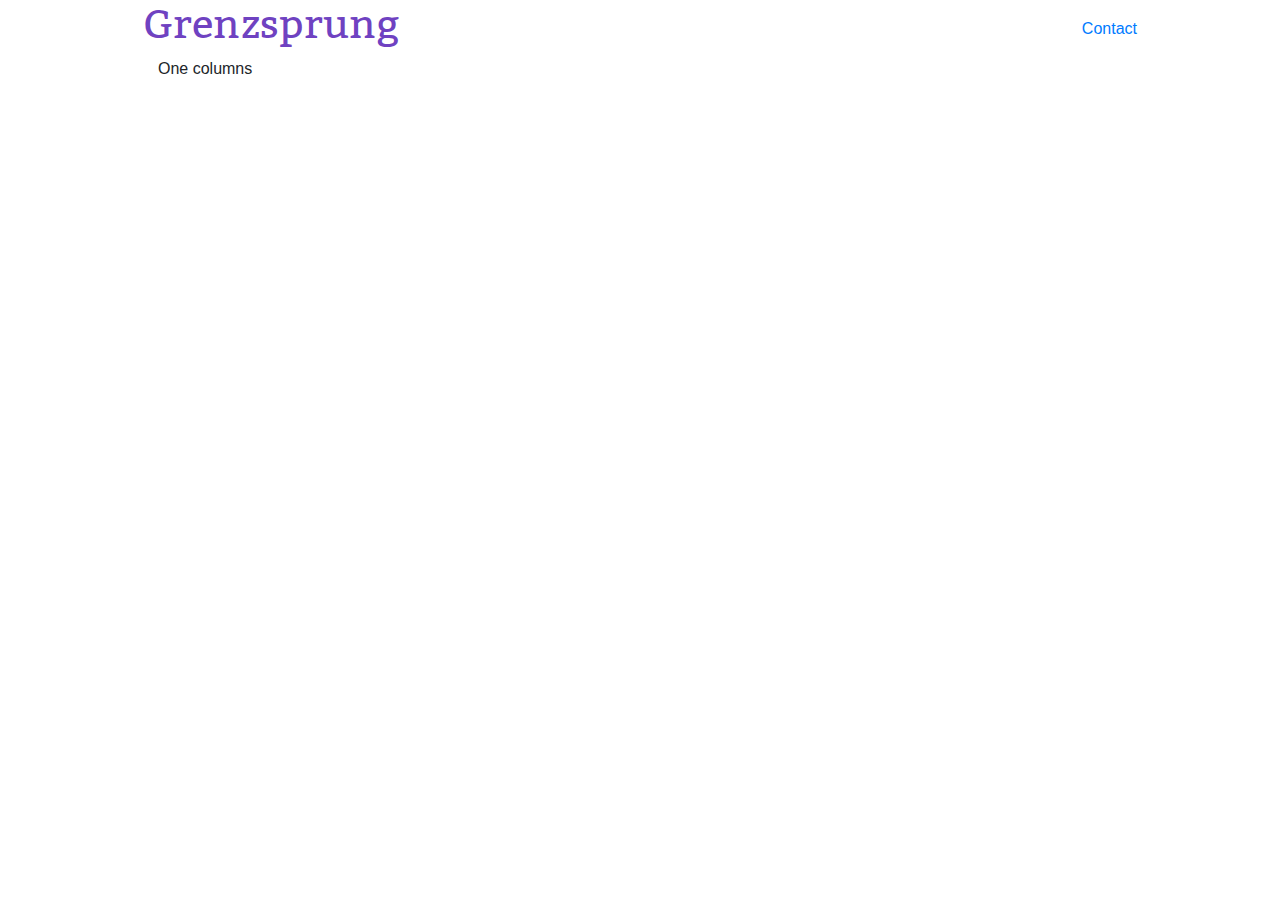
==== contact.html @ d28719eb "add fonts and JQuery js" ====
<!DOCTYPE html>
<html lang="en">
<head>
    <meta charset="UTF-8">
    <title>Contact</title>
    <link rel="stylesheet" href="/assets/scss/main.css">
    <script src="assets/js/jquery-3.5.0.min.js"></script>
    <script>$(document).ready(function(){
        $('#header').load("/templates/header.html");
    });</script>
</head>
<body class="container">
<div id="header"></div>
<div class="container">
    <div class="row">
        <div class="col-sm">
            One columns
        </div>
    </div>
</div>

</body>
</html>
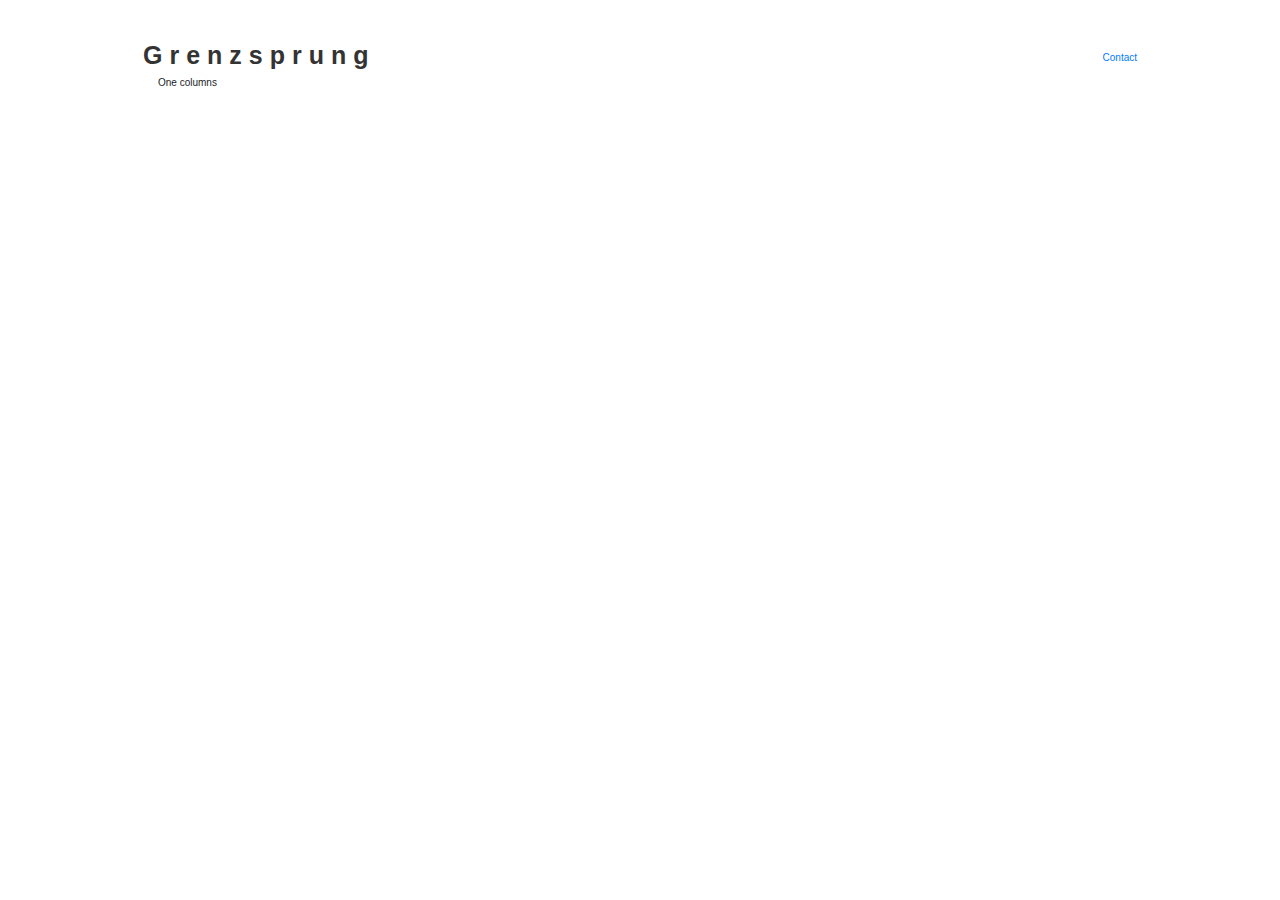
==== commit 4e44eba2: "downgrade jqyery to 3.4.1 to fix collapse" ====
--- a/contact.html
+++ b/contact.html
@@ -3,8 +3,8 @@
 <head>
     <meta charset="UTF-8">
     <title>Contact</title>
-    <link rel="stylesheet" href="/assets/scss/main.css">
-    <script src="assets/js/jquery-3.5.0.min.js"></script>
+    <link rel="stylesheet" href="/scss/main.css">
+    <script src="js/jquery-3.4.1.min.js"></script>
     <script>$(document).ready(function(){
         $('#header').load("/templates/header.html");
     });</script>
--- a/scss/main.css
+++ b/scss/main.css
@@ -0,0 +1,6826 @@
+* {
+  margin: 0;
+  padding: 0; }
+
+a {
+  text-decoration: none !important; }
+
+html {
+  font-size: 10px; }
+
+html, body {
+  overflow-x: hidden !important; }
+
+body {
+  max-width: 100%;
+  min-height: 100vh; }
+
+/*!
+ * Bootstrap v4.0.0 (https://getbootstrap.com)
+ * Copyright 2011-2018 The Bootstrap Authors
+ * Copyright 2011-2018 Twitter, Inc.
+ * Licensed under MIT (https://github.com/twbs/bootstrap/blob/master/LICENSE)
+ */
+:root {
+  --blue: #007bff;
+  --indigo: #6610f2;
+  --purple: #6f42c1;
+  --pink: #e83e8c;
+  --red: #dc3545;
+  --orange: #fd7e14;
+  --yellow: #ffc107;
+  --green: #28a745;
+  --teal: #20c997;
+  --cyan: #17a2b8;
+  --white: #fff;
+  --gray: #6c757d;
+  --gray-dark: #343a40;
+  --primary: #007bff;
+  --secondary: #6c757d;
+  --success: #28a745;
+  --info: #17a2b8;
+  --warning: #ffc107;
+  --danger: #dc3545;
+  --light: #f8f9fa;
+  --dark: #343a40;
+  --breakpoint-xs: 0;
+  --breakpoint-sm: 576px;
+  --breakpoint-md: 769px;
+  --breakpoint-lg: 992px;
+  --breakpoint-xl: 1200px;
+  --font-family-sans-serif: -apple-system, BlinkMacSystemFont, "Segoe UI", Roboto, "Helvetica Neue", Arial, sans-serif, "Apple Color Emoji", "Segoe UI Emoji", "Segoe UI Symbol";
+  --font-family-monospace: SFMono-Regular, Menlo, Monaco, Consolas, "Liberation Mono", "Courier New", monospace; }
+
+*,
+*::before,
+*::after {
+  box-sizing: border-box; }
+
+html {
+  font-family: sans-serif;
+  line-height: 1.15;
+  -webkit-text-size-adjust: 100%;
+  -ms-text-size-adjust: 100%;
+  -ms-overflow-style: scrollbar;
+  -webkit-tap-highlight-color: rgba(0, 0, 0, 0); }
+
+@-ms-viewport {
+  width: device-width; }
+article, aside, dialog, figcaption, figure, footer, header, hgroup, main, nav, section {
+  display: block; }
+
+body {
+  margin: 0;
+  font-family: -apple-system, BlinkMacSystemFont, "Segoe UI", Roboto, "Helvetica Neue", Arial, sans-serif, "Apple Color Emoji", "Segoe UI Emoji", "Segoe UI Symbol";
+  font-size: 1rem;
+  font-weight: 400;
+  line-height: 1.5;
+  color: #212529;
+  text-align: left;
+  background-color: #fff; }
+
+[tabindex="-1"]:focus {
+  outline: 0 !important; }
+
+hr {
+  box-sizing: content-box;
+  height: 0;
+  overflow: visible; }
+
+h1, h2, h3, h4, h5, h6 {
+  margin-top: 0;
+  margin-bottom: 0.5rem; }
+
+p {
+  margin-top: 0;
+  margin-bottom: 1rem; }
+
+abbr[title],
+abbr[data-original-title] {
+  text-decoration: underline;
+  text-decoration: underline dotted;
+  cursor: help;
+  border-bottom: 0; }
+
+address {
+  margin-bottom: 1rem;
+  font-style: normal;
+  line-height: inherit; }
+
+ol,
+ul,
+dl {
+  margin-top: 0;
+  margin-bottom: 1rem; }
+
+ol ol,
+ul ul,
+ol ul,
+ul ol {
+  margin-bottom: 0; }
+
+dt {
+  font-weight: 700; }
+
+dd {
+  margin-bottom: .5rem;
+  margin-left: 0; }
+
+blockquote {
+  margin: 0 0 1rem; }
+
+dfn {
+  font-style: italic; }
+
+b,
+strong {
+  font-weight: bolder; }
+
+small {
+  font-size: 80%; }
+
+sub,
+sup {
+  position: relative;
+  font-size: 75%;
+  line-height: 0;
+  vertical-align: baseline; }
+
+sub {
+  bottom: -.25em; }
+
+sup {
+  top: -.5em; }
+
+a {
+  color: #007bff;
+  text-decoration: none;
+  background-color: transparent;
+  -webkit-text-decoration-skip: objects; }
+  a:hover {
+    color: #0056b3;
+    text-decoration: underline; }
+
+a:not([href]):not([tabindex]) {
+  color: inherit;
+  text-decoration: none; }
+  a:not([href]):not([tabindex]):hover, a:not([href]):not([tabindex]):focus {
+    color: inherit;
+    text-decoration: none; }
+  a:not([href]):not([tabindex]):focus {
+    outline: 0; }
+
+pre,
+code,
+kbd,
+samp {
+  font-family: monospace, monospace;
+  font-size: 1em; }
+
+pre {
+  margin-top: 0;
+  margin-bottom: 1rem;
+  overflow: auto;
+  -ms-overflow-style: scrollbar; }
+
+figure {
+  margin: 0 0 1rem; }
+
+img {
+  vertical-align: middle;
+  border-style: none; }
+
+svg:not(:root) {
+  overflow: hidden; }
+
+table {
+  border-collapse: collapse; }
+
+caption {
+  padding-top: 0.75rem;
+  padding-bottom: 0.75rem;
+  color: #6c757d;
+  text-align: left;
+  caption-side: bottom; }
+
+th {
+  text-align: inherit; }
+
+label {
+  display: inline-block;
+  margin-bottom: .5rem; }
+
+button {
+  border-radius: 0; }
+
+button:focus {
+  outline: 1px dotted;
+  outline: 5px auto -webkit-focus-ring-color; }
+
+input,
+button,
+select,
+optgroup,
+textarea {
+  margin: 0;
+  font-family: inherit;
+  font-size: inherit;
+  line-height: inherit; }
+
+button,
+input {
+  overflow: visible; }
+
+button,
+select {
+  text-transform: none; }
+
+button,
+html [type="button"],
+[type="reset"],
+[type="submit"] {
+  -webkit-appearance: button; }
+
+button::-moz-focus-inner,
+[type="button"]::-moz-focus-inner,
+[type="reset"]::-moz-focus-inner,
+[type="submit"]::-moz-focus-inner {
+  padding: 0;
+  border-style: none; }
+
+input[type="radio"],
+input[type="checkbox"] {
+  box-sizing: border-box;
+  padding: 0; }
+
+input[type="date"],
+input[type="time"],
+input[type="datetime-local"],
+input[type="month"] {
+  -webkit-appearance: listbox; }
+
+textarea {
+  overflow: auto;
+  resize: vertical; }
+
+fieldset {
+  min-width: 0;
+  padding: 0;
+  margin: 0;
+  border: 0; }
+
+legend {
+  display: block;
+  width: 100%;
+  max-width: 100%;
+  padding: 0;
+  margin-bottom: .5rem;
+  font-size: 1.5rem;
+  line-height: inherit;
+  color: inherit;
+  white-space: normal; }
+
+progress {
+  vertical-align: baseline; }
+
+[type="number"]::-webkit-inner-spin-button,
+[type="number"]::-webkit-outer-spin-button {
+  height: auto; }
+
+[type="search"] {
+  outline-offset: -2px;
+  -webkit-appearance: none; }
+
+[type="search"]::-webkit-search-cancel-button,
+[type="search"]::-webkit-search-decoration {
+  -webkit-appearance: none; }
+
+::-webkit-file-upload-button {
+  font: inherit;
+  -webkit-appearance: button; }
+
+output {
+  display: inline-block; }
+
+summary {
+  display: list-item;
+  cursor: pointer; }
+
+template {
+  display: none; }
+
+[hidden] {
+  display: none !important; }
+
+h1, h2, h3, h4, h5, h6,
+.h1, .h2, .h3, .h4, .h5, .h6 {
+  margin-bottom: 0.5rem;
+  font-family: inherit;
+  font-weight: 500;
+  line-height: 1.2;
+  color: inherit; }
+
+h1, .h1 {
+  font-size: 2.5rem; }
+
+h2, .h2 {
+  font-size: 2rem; }
+
+h3, .h3 {
+  font-size: 1.75rem; }
+
+h4, .h4 {
+  font-size: 1.5rem; }
+
+h5, .h5 {
+  font-size: 1.25rem; }
+
+h6, .h6 {
+  font-size: 1rem; }
+
+.lead {
+  font-size: 1.25rem;
+  font-weight: 300; }
+
+.display-1 {
+  font-size: 6rem;
+  font-weight: 300;
+  line-height: 1.2; }
+
+.display-2 {
+  font-size: 5.5rem;
+  font-weight: 300;
+  line-height: 1.2; }
+
+.display-3 {
+  font-size: 4.5rem;
+  font-weight: 300;
+  line-height: 1.2; }
+
+.display-4 {
+  font-size: 3.5rem;
+  font-weight: 300;
+  line-height: 1.2; }
+
+hr {
+  margin-top: 1rem;
+  margin-bottom: 1rem;
+  border: 0;
+  border-top: 1px solid rgba(0, 0, 0, 0.1); }
+
+small,
+.small {
+  font-size: 80%;
+  font-weight: 400; }
+
+mark,
+.mark {
+  padding: 0.2em;
+  background-color: #fcf8e3; }
+
+.list-unstyled {
+  padding-left: 0;
+  list-style: none; }
+
+.list-inline {
+  padding-left: 0;
+  list-style: none; }
+
+.list-inline-item {
+  display: inline-block; }
+  .list-inline-item:not(:last-child) {
+    margin-right: 0.5rem; }
+
+.initialism {
+  font-size: 90%;
+  text-transform: uppercase; }
+
+.blockquote {
+  margin-bottom: 1rem;
+  font-size: 1.25rem; }
+
+.blockquote-footer {
+  display: block;
+  font-size: 80%;
+  color: #6c757d; }
+  .blockquote-footer::before {
+    content: "\2014 \00A0"; }
+
+.img-fluid {
+  max-width: 100%;
+  height: auto; }
+
+.img-thumbnail {
+  padding: 0.25rem;
+  background-color: #fff;
+  border: 1px solid #dee2e6;
+  border-radius: 0.25rem;
+  max-width: 100%;
+  height: auto; }
+
+.figure {
+  display: inline-block; }
+
+.figure-img {
+  margin-bottom: 0.5rem;
+  line-height: 1; }
+
+.figure-caption {
+  font-size: 90%;
+  color: #6c757d; }
+
+code,
+kbd,
+pre,
+samp {
+  font-family: SFMono-Regular, Menlo, Monaco, Consolas, "Liberation Mono", "Courier New", monospace; }
+
+code {
+  font-size: 87.5%;
+  color: #e83e8c;
+  word-break: break-word; }
+  a > code {
+    color: inherit; }
+
+kbd {
+  padding: 0.2rem 0.4rem;
+  font-size: 87.5%;
+  color: #fff;
+  background-color: #212529;
+  border-radius: 0.2rem; }
+  kbd kbd {
+    padding: 0;
+    font-size: 100%;
+    font-weight: 700; }
+
+pre {
+  display: block;
+  font-size: 87.5%;
+  color: #212529; }
+  pre code {
+    font-size: inherit;
+    color: inherit;
+    word-break: normal; }
+
+.pre-scrollable {
+  max-height: 340px;
+  overflow-y: scroll; }
+
+.container {
+  width: 100%;
+  padding-right: 15px;
+  padding-left: 15px;
+  margin-right: auto;
+  margin-left: auto;
+  max-width: 420px; }
+  @media (min-width: 576px) {
+    .container {
+      max-width: 540px; } }
+  @media (min-width: 769px) {
+    .container {
+      max-width: 760px; } }
+  @media (min-width: 992px) {
+    .container {
+      max-width: 920px; } }
+  @media (min-width: 1200px) {
+    .container {
+      max-width: 1024px; } }
+
+.container-fluid {
+  width: 100%;
+  padding-right: 15px;
+  padding-left: 15px;
+  margin-right: auto;
+  margin-left: auto; }
+
+.row {
+  display: flex;
+  flex-wrap: wrap;
+  margin-right: -15px;
+  margin-left: -15px; }
+
+.no-gutters {
+  margin-right: 0;
+  margin-left: 0; }
+  .no-gutters > .col,
+  .no-gutters > [class*="col-"] {
+    padding-right: 0;
+    padding-left: 0; }
+
+.col-1, .col-2, .col-3, .col-4, .col-5, .col-6, .col-7, .col-8, .col-9, .col-10, .col-11, .col-12, .col,
+.col-auto, .col-sm-1, .col-sm-2, .col-sm-3, .col-sm-4, .col-sm-5, .col-sm-6, .col-sm-7, .col-sm-8, .col-sm-9, .col-sm-10, .col-sm-11, .col-sm-12, .col-sm,
+.col-sm-auto, .col-md-1, .col-md-2, .col-md-3, .col-md-4, .col-md-5, .col-md-6, .col-md-7, .col-md-8, .col-md-9, .col-md-10, .col-md-11, .col-md-12, .col-md,
+.col-md-auto, .col-lg-1, .col-lg-2, .col-lg-3, .col-lg-4, .col-lg-5, .col-lg-6, .col-lg-7, .col-lg-8, .col-lg-9, .col-lg-10, .col-lg-11, .col-lg-12, .col-lg,
+.col-lg-auto, .col-xl-1, .col-xl-2, .col-xl-3, .col-xl-4, .col-xl-5, .col-xl-6, .col-xl-7, .col-xl-8, .col-xl-9, .col-xl-10, .col-xl-11, .col-xl-12, .col-xl,
+.col-xl-auto {
+  position: relative;
+  width: 100%;
+  min-height: 1px;
+  padding-right: 15px;
+  padding-left: 15px; }
+
+.col {
+  flex-basis: 0;
+  flex-grow: 1;
+  max-width: 100%; }
+
+.col-auto {
+  flex: 0 0 auto;
+  width: auto;
+  max-width: none; }
+
+.col-1 {
+  flex: 0 0 8.3333333333%;
+  max-width: 8.3333333333%; }
+
+.col-2 {
+  flex: 0 0 16.6666666667%;
+  max-width: 16.6666666667%; }
+
+.col-3 {
+  flex: 0 0 25%;
+  max-width: 25%; }
+
+.col-4 {
+  flex: 0 0 33.3333333333%;
+  max-width: 33.3333333333%; }
+
+.col-5 {
+  flex: 0 0 41.6666666667%;
+  max-width: 41.6666666667%; }
+
+.col-6 {
+  flex: 0 0 50%;
+  max-width: 50%; }
+
+.col-7 {
+  flex: 0 0 58.3333333333%;
+  max-width: 58.3333333333%; }
+
+.col-8 {
+  flex: 0 0 66.6666666667%;
+  max-width: 66.6666666667%; }
+
+.col-9 {
+  flex: 0 0 75%;
+  max-width: 75%; }
+
+.col-10 {
+  flex: 0 0 83.3333333333%;
+  max-width: 83.3333333333%; }
+
+.col-11 {
+  flex: 0 0 91.6666666667%;
+  max-width: 91.6666666667%; }
+
+.col-12 {
+  flex: 0 0 100%;
+  max-width: 100%; }
+
+.order-first {
+  order: -1; }
+
+.order-last {
+  order: 13; }
+
+.order-0 {
+  order: 0; }
+
+.order-1 {
+  order: 1; }
+
+.order-2 {
+  order: 2; }
+
+.order-3 {
+  order: 3; }
+
+.order-4 {
+  order: 4; }
+
+.order-5 {
+  order: 5; }
+
+.order-6 {
+  order: 6; }
+
+.order-7 {
+  order: 7; }
+
+.order-8 {
+  order: 8; }
+
+.order-9 {
+  order: 9; }
+
+.order-10 {
+  order: 10; }
+
+.order-11 {
+  order: 11; }
+
+.order-12 {
+  order: 12; }
+
+.offset-1 {
+  margin-left: 8.3333333333%; }
+
+.offset-2 {
+  margin-left: 16.6666666667%; }
+
+.offset-3 {
+  margin-left: 25%; }
+
+.offset-4 {
+  margin-left: 33.3333333333%; }
+
+.offset-5 {
+  margin-left: 41.6666666667%; }
+
+.offset-6 {
+  margin-left: 50%; }
+
+.offset-7 {
+  margin-left: 58.3333333333%; }
+
+.offset-8 {
+  margin-left: 66.6666666667%; }
+
+.offset-9 {
+  margin-left: 75%; }
+
+.offset-10 {
+  margin-left: 83.3333333333%; }
+
+.offset-11 {
+  margin-left: 91.6666666667%; }
+
+@media (min-width: 576px) {
+  .col-sm {
+    flex-basis: 0;
+    flex-grow: 1;
+    max-width: 100%; }
+
+  .col-sm-auto {
+    flex: 0 0 auto;
+    width: auto;
+    max-width: none; }
+
+  .col-sm-1 {
+    flex: 0 0 8.3333333333%;
+    max-width: 8.3333333333%; }
+
+  .col-sm-2 {
+    flex: 0 0 16.6666666667%;
+    max-width: 16.6666666667%; }
+
+  .col-sm-3 {
+    flex: 0 0 25%;
+    max-width: 25%; }
+
+  .col-sm-4 {
+    flex: 0 0 33.3333333333%;
+    max-width: 33.3333333333%; }
+
+  .col-sm-5 {
+    flex: 0 0 41.6666666667%;
+    max-width: 41.6666666667%; }
+
+  .col-sm-6 {
+    flex: 0 0 50%;
+    max-width: 50%; }
+
+  .col-sm-7 {
+    flex: 0 0 58.3333333333%;
+    max-width: 58.3333333333%; }
+
+  .col-sm-8 {
+    flex: 0 0 66.6666666667%;
+    max-width: 66.6666666667%; }
+
+  .col-sm-9 {
+    flex: 0 0 75%;
+    max-width: 75%; }
+
+  .col-sm-10 {
+    flex: 0 0 83.3333333333%;
+    max-width: 83.3333333333%; }
+
+  .col-sm-11 {
+    flex: 0 0 91.6666666667%;
+    max-width: 91.6666666667%; }
+
+  .col-sm-12 {
+    flex: 0 0 100%;
+    max-width: 100%; }
+
+  .order-sm-first {
+    order: -1; }
+
+  .order-sm-last {
+    order: 13; }
+
+  .order-sm-0 {
+    order: 0; }
+
+  .order-sm-1 {
+    order: 1; }
+
+  .order-sm-2 {
+    order: 2; }
+
+  .order-sm-3 {
+    order: 3; }
+
+  .order-sm-4 {
+    order: 4; }
+
+  .order-sm-5 {
+    order: 5; }
+
+  .order-sm-6 {
+    order: 6; }
+
+  .order-sm-7 {
+    order: 7; }
+
+  .order-sm-8 {
+    order: 8; }
+
+  .order-sm-9 {
+    order: 9; }
+
+  .order-sm-10 {
+    order: 10; }
+
+  .order-sm-11 {
+    order: 11; }
+
+  .order-sm-12 {
+    order: 12; }
+
+  .offset-sm-0 {
+    margin-left: 0; }
+
+  .offset-sm-1 {
+    margin-left: 8.3333333333%; }
+
+  .offset-sm-2 {
+    margin-left: 16.6666666667%; }
+
+  .offset-sm-3 {
+    margin-left: 25%; }
+
+  .offset-sm-4 {
+    margin-left: 33.3333333333%; }
+
+  .offset-sm-5 {
+    margin-left: 41.6666666667%; }
+
+  .offset-sm-6 {
+    margin-left: 50%; }
+
+  .offset-sm-7 {
+    margin-left: 58.3333333333%; }
+
+  .offset-sm-8 {
+    margin-left: 66.6666666667%; }
+
+  .offset-sm-9 {
+    margin-left: 75%; }
+
+  .offset-sm-10 {
+    margin-left: 83.3333333333%; }
+
+  .offset-sm-11 {
+    margin-left: 91.6666666667%; } }
+@media (min-width: 769px) {
+  .col-md {
+    flex-basis: 0;
+    flex-grow: 1;
+    max-width: 100%; }
+
+  .col-md-auto {
+    flex: 0 0 auto;
+    width: auto;
+    max-width: none; }
+
+  .col-md-1 {
+    flex: 0 0 8.3333333333%;
+    max-width: 8.3333333333%; }
+
+  .col-md-2 {
+    flex: 0 0 16.6666666667%;
+    max-width: 16.6666666667%; }
+
+  .col-md-3 {
+    flex: 0 0 25%;
+    max-width: 25%; }
+
+  .col-md-4 {
+    flex: 0 0 33.3333333333%;
+    max-width: 33.3333333333%; }
+
+  .col-md-5 {
+    flex: 0 0 41.6666666667%;
+    max-width: 41.6666666667%; }
+
+  .col-md-6 {
+    flex: 0 0 50%;
+    max-width: 50%; }
+
+  .col-md-7 {
+    flex: 0 0 58.3333333333%;
+    max-width: 58.3333333333%; }
+
+  .col-md-8 {
+    flex: 0 0 66.6666666667%;
+    max-width: 66.6666666667%; }
+
+  .col-md-9 {
+    flex: 0 0 75%;
+    max-width: 75%; }
+
+  .col-md-10 {
+    flex: 0 0 83.3333333333%;
+    max-width: 83.3333333333%; }
+
+  .col-md-11 {
+    flex: 0 0 91.6666666667%;
+    max-width: 91.6666666667%; }
+
+  .col-md-12 {
+    flex: 0 0 100%;
+    max-width: 100%; }
+
+  .order-md-first {
+    order: -1; }
+
+  .order-md-last {
+    order: 13; }
+
+  .order-md-0 {
+    order: 0; }
+
+  .order-md-1 {
+    order: 1; }
+
+  .order-md-2 {
+    order: 2; }
+
+  .order-md-3 {
+    order: 3; }
+
+  .order-md-4 {
+    order: 4; }
+
+  .order-md-5 {
+    order: 5; }
+
+  .order-md-6 {
+    order: 6; }
+
+  .order-md-7 {
+    order: 7; }
+
+  .order-md-8 {
+    order: 8; }
+
+  .order-md-9 {
+    order: 9; }
+
+  .order-md-10 {
+    order: 10; }
+
+  .order-md-11 {
+    order: 11; }
+
+  .order-md-12 {
+    order: 12; }
+
+  .offset-md-0 {
+    margin-left: 0; }
+
+  .offset-md-1 {
+    margin-left: 8.3333333333%; }
+
+  .offset-md-2 {
+    margin-left: 16.6666666667%; }
+
+  .offset-md-3 {
+    margin-left: 25%; }
+
+  .offset-md-4 {
+    margin-left: 33.3333333333%; }
+
+  .offset-md-5 {
+    margin-left: 41.6666666667%; }
+
+  .offset-md-6 {
+    margin-left: 50%; }
+
+  .offset-md-7 {
+    margin-left: 58.3333333333%; }
+
+  .offset-md-8 {
+    margin-left: 66.6666666667%; }
+
+  .offset-md-9 {
+    margin-left: 75%; }
+
+  .offset-md-10 {
+    margin-left: 83.3333333333%; }
+
+  .offset-md-11 {
+    margin-left: 91.6666666667%; } }
+@media (min-width: 992px) {
+  .col-lg {
+    flex-basis: 0;
+    flex-grow: 1;
+    max-width: 100%; }
+
+  .col-lg-auto {
+    flex: 0 0 auto;
+    width: auto;
+    max-width: none; }
+
+  .col-lg-1 {
+    flex: 0 0 8.3333333333%;
+    max-width: 8.3333333333%; }
+
+  .col-lg-2 {
+    flex: 0 0 16.6666666667%;
+    max-width: 16.6666666667%; }
+
+  .col-lg-3 {
+    flex: 0 0 25%;
+    max-width: 25%; }
+
+  .col-lg-4 {
+    flex: 0 0 33.3333333333%;
+    max-width: 33.3333333333%; }
+
+  .col-lg-5 {
+    flex: 0 0 41.6666666667%;
+    max-width: 41.6666666667%; }
+
+  .col-lg-6 {
+    flex: 0 0 50%;
+    max-width: 50%; }
+
+  .col-lg-7 {
+    flex: 0 0 58.3333333333%;
+    max-width: 58.3333333333%; }
+
+  .col-lg-8 {
+    flex: 0 0 66.6666666667%;
+    max-width: 66.6666666667%; }
+
+  .col-lg-9 {
+    flex: 0 0 75%;
+    max-width: 75%; }
+
+  .col-lg-10 {
+    flex: 0 0 83.3333333333%;
+    max-width: 83.3333333333%; }
+
+  .col-lg-11 {
+    flex: 0 0 91.6666666667%;
+    max-width: 91.6666666667%; }
+
+  .col-lg-12 {
+    flex: 0 0 100%;
+    max-width: 100%; }
+
+  .order-lg-first {
+    order: -1; }
+
+  .order-lg-last {
+    order: 13; }
+
+  .order-lg-0 {
+    order: 0; }
+
+  .order-lg-1 {
+    order: 1; }
+
+  .order-lg-2 {
+    order: 2; }
+
+  .order-lg-3 {
+    order: 3; }
+
+  .order-lg-4 {
+    order: 4; }
+
+  .order-lg-5 {
+    order: 5; }
+
+  .order-lg-6 {
+    order: 6; }
+
+  .order-lg-7 {
+    order: 7; }
+
+  .order-lg-8 {
+    order: 8; }
+
+  .order-lg-9 {
+    order: 9; }
+
+  .order-lg-10 {
+    order: 10; }
+
+  .order-lg-11 {
+    order: 11; }
+
+  .order-lg-12 {
+    order: 12; }
+
+  .offset-lg-0 {
+    margin-left: 0; }
+
+  .offset-lg-1 {
+    margin-left: 8.3333333333%; }
+
+  .offset-lg-2 {
+    margin-left: 16.6666666667%; }
+
+  .offset-lg-3 {
+    margin-left: 25%; }
+
+  .offset-lg-4 {
+    margin-left: 33.3333333333%; }
+
+  .offset-lg-5 {
+    margin-left: 41.6666666667%; }
+
+  .offset-lg-6 {
+    margin-left: 50%; }
+
+  .offset-lg-7 {
+    margin-left: 58.3333333333%; }
+
+  .offset-lg-8 {
+    margin-left: 66.6666666667%; }
+
+  .offset-lg-9 {
+    margin-left: 75%; }
+
+  .offset-lg-10 {
+    margin-left: 83.3333333333%; }
+
+  .offset-lg-11 {
+    margin-left: 91.6666666667%; } }
+@media (min-width: 1200px) {
+  .col-xl {
+    flex-basis: 0;
+    flex-grow: 1;
+    max-width: 100%; }
+
+  .col-xl-auto {
+    flex: 0 0 auto;
+    width: auto;
+    max-width: none; }
+
+  .col-xl-1 {
+    flex: 0 0 8.3333333333%;
+    max-width: 8.3333333333%; }
+
+  .col-xl-2 {
+    flex: 0 0 16.6666666667%;
+    max-width: 16.6666666667%; }
+
+  .col-xl-3 {
+    flex: 0 0 25%;
+    max-width: 25%; }
+
+  .col-xl-4 {
+    flex: 0 0 33.3333333333%;
+    max-width: 33.3333333333%; }
+
+  .col-xl-5 {
+    flex: 0 0 41.6666666667%;
+    max-width: 41.6666666667%; }
+
+  .col-xl-6 {
+    flex: 0 0 50%;
+    max-width: 50%; }
+
+  .col-xl-7 {
+    flex: 0 0 58.3333333333%;
+    max-width: 58.3333333333%; }
+
+  .col-xl-8 {
+    flex: 0 0 66.6666666667%;
+    max-width: 66.6666666667%; }
+
+  .col-xl-9 {
+    flex: 0 0 75%;
+    max-width: 75%; }
+
+  .col-xl-10 {
+    flex: 0 0 83.3333333333%;
+    max-width: 83.3333333333%; }
+
+  .col-xl-11 {
+    flex: 0 0 91.6666666667%;
+    max-width: 91.6666666667%; }
+
+  .col-xl-12 {
+    flex: 0 0 100%;
+    max-width: 100%; }
+
+  .order-xl-first {
+    order: -1; }
+
+  .order-xl-last {
+    order: 13; }
+
+  .order-xl-0 {
+    order: 0; }
+
+  .order-xl-1 {
+    order: 1; }
+
+  .order-xl-2 {
+    order: 2; }
+
+  .order-xl-3 {
+    order: 3; }
+
+  .order-xl-4 {
+    order: 4; }
+
+  .order-xl-5 {
+    order: 5; }
+
+  .order-xl-6 {
+    order: 6; }
+
+  .order-xl-7 {
+    order: 7; }
+
+  .order-xl-8 {
+    order: 8; }
+
+  .order-xl-9 {
+    order: 9; }
+
+  .order-xl-10 {
+    order: 10; }
+
+  .order-xl-11 {
+    order: 11; }
+
+  .order-xl-12 {
+    order: 12; }
+
+  .offset-xl-0 {
+    margin-left: 0; }
+
+  .offset-xl-1 {
+    margin-left: 8.3333333333%; }
+
+  .offset-xl-2 {
+    margin-left: 16.6666666667%; }
+
+  .offset-xl-3 {
+    margin-left: 25%; }
+
+  .offset-xl-4 {
+    margin-left: 33.3333333333%; }
+
+  .offset-xl-5 {
+    margin-left: 41.6666666667%; }
+
+  .offset-xl-6 {
+    margin-left: 50%; }
+
+  .offset-xl-7 {
+    margin-left: 58.3333333333%; }
+
+  .offset-xl-8 {
+    margin-left: 66.6666666667%; }
+
+  .offset-xl-9 {
+    margin-left: 75%; }
+
+  .offset-xl-10 {
+    margin-left: 83.3333333333%; }
+
+  .offset-xl-11 {
+    margin-left: 91.6666666667%; } }
+.table {
+  width: 100%;
+  max-width: 100%;
+  margin-bottom: 1rem;
+  background-color: transparent; }
+  .table th,
+  .table td {
+    padding: 0.75rem;
+    vertical-align: top;
+    border-top: 1px solid #dee2e6; }
+  .table thead th {
+    vertical-align: bottom;
+    border-bottom: 2px solid #dee2e6; }
+  .table tbody + tbody {
+    border-top: 2px solid #dee2e6; }
+  .table .table {
+    background-color: #fff; }
+
+.table-sm th,
+.table-sm td {
+  padding: 0.3rem; }
+
+.table-bordered {
+  border: 1px solid #dee2e6; }
+  .table-bordered th,
+  .table-bordered td {
+    border: 1px solid #dee2e6; }
+  .table-bordered thead th,
+  .table-bordered thead td {
+    border-bottom-width: 2px; }
+
+.table-striped tbody tr:nth-of-type(odd) {
+  background-color: rgba(0, 0, 0, 0.05); }
+
+.table-hover tbody tr:hover {
+  background-color: rgba(0, 0, 0, 0.075); }
+
+.table-primary,
+.table-primary > th,
+.table-primary > td {
+  background-color: #b8daff; }
+
+.table-hover .table-primary:hover {
+  background-color: #9fcdff; }
+  .table-hover .table-primary:hover > td,
+  .table-hover .table-primary:hover > th {
+    background-color: #9fcdff; }
+
+.table-secondary,
+.table-secondary > th,
+.table-secondary > td {
+  background-color: #d6d8db; }
+
+.table-hover .table-secondary:hover {
+  background-color: #c8cbcf; }
+  .table-hover .table-secondary:hover > td,
+  .table-hover .table-secondary:hover > th {
+    background-color: #c8cbcf; }
+
+.table-success,
+.table-success > th,
+.table-success > td {
+  background-color: #c3e6cb; }
+
+.table-hover .table-success:hover {
+  background-color: #b1dfbb; }
+  .table-hover .table-success:hover > td,
+  .table-hover .table-success:hover > th {
+    background-color: #b1dfbb; }
+
+.table-info,
+.table-info > th,
+.table-info > td {
+  background-color: #bee5eb; }
+
+.table-hover .table-info:hover {
+  background-color: #abdde5; }
+  .table-hover .table-info:hover > td,
+  .table-hover .table-info:hover > th {
+    background-color: #abdde5; }
+
+.table-warning,
+.table-warning > th,
+.table-warning > td {
+  background-color: #ffeeba; }
+
+.table-hover .table-warning:hover {
+  background-color: #ffe8a1; }
+  .table-hover .table-warning:hover > td,
+  .table-hover .table-warning:hover > th {
+    background-color: #ffe8a1; }
+
+.table-danger,
+.table-danger > th,
+.table-danger > td {
+  background-color: #f5c6cb; }
+
+.table-hover .table-danger:hover {
+  background-color: #f1b0b7; }
+  .table-hover .table-danger:hover > td,
+  .table-hover .table-danger:hover > th {
+    background-color: #f1b0b7; }
+
+.table-light,
+.table-light > th,
+.table-light > td {
+  background-color: #fdfdfe; }
+
+.table-hover .table-light:hover {
+  background-color: #ececf6; }
+  .table-hover .table-light:hover > td,
+  .table-hover .table-light:hover > th {
+    background-color: #ececf6; }
+
+.table-dark,
+.table-dark > th,
+.table-dark > td {
+  background-color: #c6c8ca; }
+
+.table-hover .table-dark:hover {
+  background-color: #b9bbbe; }
+  .table-hover .table-dark:hover > td,
+  .table-hover .table-dark:hover > th {
+    background-color: #b9bbbe; }
+
+.table-active,
+.table-active > th,
+.table-active > td {
+  background-color: rgba(0, 0, 0, 0.075); }
+
+.table-hover .table-active:hover {
+  background-color: rgba(0, 0, 0, 0.075); }
+  .table-hover .table-active:hover > td,
+  .table-hover .table-active:hover > th {
+    background-color: rgba(0, 0, 0, 0.075); }
+
+.table .thead-dark th {
+  color: #fff;
+  background-color: #212529;
+  border-color: #32383e; }
+.table .thead-light th {
+  color: #495057;
+  background-color: #e9ecef;
+  border-color: #dee2e6; }
+
+.table-dark {
+  color: #fff;
+  background-color: #212529; }
+  .table-dark th,
+  .table-dark td,
+  .table-dark thead th {
+    border-color: #32383e; }
+  .table-dark.table-bordered {
+    border: 0; }
+  .table-dark.table-striped tbody tr:nth-of-type(odd) {
+    background-color: rgba(255, 255, 255, 0.05); }
+  .table-dark.table-hover tbody tr:hover {
+    background-color: rgba(255, 255, 255, 0.075); }
+
+@media (max-width: 575.98px) {
+  .table-responsive-sm {
+    display: block;
+    width: 100%;
+    overflow-x: auto;
+    -webkit-overflow-scrolling: touch;
+    -ms-overflow-style: -ms-autohiding-scrollbar; }
+    .table-responsive-sm > .table-bordered {
+      border: 0; } }
+@media (max-width: 768.98px) {
+  .table-responsive-md {
+    display: block;
+    width: 100%;
+    overflow-x: auto;
+    -webkit-overflow-scrolling: touch;
+    -ms-overflow-style: -ms-autohiding-scrollbar; }
+    .table-responsive-md > .table-bordered {
+      border: 0; } }
+@media (max-width: 991.98px) {
+  .table-responsive-lg {
+    display: block;
+    width: 100%;
+    overflow-x: auto;
+    -webkit-overflow-scrolling: touch;
+    -ms-overflow-style: -ms-autohiding-scrollbar; }
+    .table-responsive-lg > .table-bordered {
+      border: 0; } }
+@media (max-width: 1199.98px) {
+  .table-responsive-xl {
+    display: block;
+    width: 100%;
+    overflow-x: auto;
+    -webkit-overflow-scrolling: touch;
+    -ms-overflow-style: -ms-autohiding-scrollbar; }
+    .table-responsive-xl > .table-bordered {
+      border: 0; } }
+.table-responsive {
+  display: block;
+  width: 100%;
+  overflow-x: auto;
+  -webkit-overflow-scrolling: touch;
+  -ms-overflow-style: -ms-autohiding-scrollbar; }
+  .table-responsive > .table-bordered {
+    border: 0; }
+
+.form-control {
+  display: block;
+  width: 100%;
+  padding: 0.375rem 0.75rem;
+  font-size: 1rem;
+  line-height: 1.5;
+  color: #495057;
+  background-color: #fff;
+  background-clip: padding-box;
+  border: 1px solid #ced4da;
+  border-radius: 0.25rem;
+  transition: border-color 0.15s ease-in-out, box-shadow 0.15s ease-in-out; }
+  .form-control::-ms-expand {
+    background-color: transparent;
+    border: 0; }
+  .form-control:focus {
+    color: #495057;
+    background-color: #fff;
+    border-color: #80bdff;
+    outline: 0;
+    box-shadow: 0 0 0 0.2rem rgba(0, 123, 255, 0.25); }
+  .form-control::placeholder {
+    color: #6c757d;
+    opacity: 1; }
+  .form-control:disabled, .form-control[readonly] {
+    background-color: #e9ecef;
+    opacity: 1; }
+
+select.form-control:not([size]):not([multiple]) {
+  height: calc(2.25rem + 2px); }
+select.form-control:focus::-ms-value {
+  color: #495057;
+  background-color: #fff; }
+
+.form-control-file,
+.form-control-range {
+  display: block;
+  width: 100%; }
+
+.col-form-label {
+  padding-top: calc(0.375rem + 1px);
+  padding-bottom: calc(0.375rem + 1px);
+  margin-bottom: 0;
+  font-size: inherit;
+  line-height: 1.5; }
+
+.col-form-label-lg {
+  padding-top: calc(0.5rem + 1px);
+  padding-bottom: calc(0.5rem + 1px);
+  font-size: 1.25rem;
+  line-height: 1.5; }
+
+.col-form-label-sm {
+  padding-top: calc(0.25rem + 1px);
+  padding-bottom: calc(0.25rem + 1px);
+  font-size: 0.875rem;
+  line-height: 1.5; }
+
+.form-control-plaintext {
+  display: block;
+  width: 100%;
+  padding-top: 0.375rem;
+  padding-bottom: 0.375rem;
+  margin-bottom: 0;
+  line-height: 1.5;
+  background-color: transparent;
+  border: solid transparent;
+  border-width: 1px 0; }
+  .form-control-plaintext.form-control-sm, .input-group-sm > .form-control-plaintext.form-control,
+  .input-group-sm > .input-group-prepend > .form-control-plaintext.input-group-text,
+  .input-group-sm > .input-group-append > .form-control-plaintext.input-group-text,
+  .input-group-sm > .input-group-prepend > .form-control-plaintext.btn,
+  .input-group-sm > .input-group-append > .form-control-plaintext.btn, .form-control-plaintext.form-control-lg, .input-group-lg > .form-control-plaintext.form-control,
+  .input-group-lg > .input-group-prepend > .form-control-plaintext.input-group-text,
+  .input-group-lg > .input-group-append > .form-control-plaintext.input-group-text,
+  .input-group-lg > .input-group-prepend > .form-control-plaintext.btn,
+  .input-group-lg > .input-group-append > .form-control-plaintext.btn {
+    padding-right: 0;
+    padding-left: 0; }
+
+.form-control-sm, .input-group-sm > .form-control,
+.input-group-sm > .input-group-prepend > .input-group-text,
+.input-group-sm > .input-group-append > .input-group-text,
+.input-group-sm > .input-group-prepend > .btn,
+.input-group-sm > .input-group-append > .btn {
+  padding: 0.25rem 0.5rem;
+  font-size: 0.875rem;
+  line-height: 1.5;
+  border-radius: 0.2rem; }
+
+select.form-control-sm:not([size]):not([multiple]), .input-group-sm > select.form-control:not([size]):not([multiple]),
+.input-group-sm > .input-group-prepend > select.input-group-text:not([size]):not([multiple]),
+.input-group-sm > .input-group-append > select.input-group-text:not([size]):not([multiple]),
+.input-group-sm > .input-group-prepend > select.btn:not([size]):not([multiple]),
+.input-group-sm > .input-group-append > select.btn:not([size]):not([multiple]) {
+  height: calc(1.8125rem + 2px); }
+
+.form-control-lg, .input-group-lg > .form-control,
+.input-group-lg > .input-group-prepend > .input-group-text,
+.input-group-lg > .input-group-append > .input-group-text,
+.input-group-lg > .input-group-prepend > .btn,
+.input-group-lg > .input-group-append > .btn {
+  padding: 0.5rem 1rem;
+  font-size: 1.25rem;
+  line-height: 1.5;
+  border-radius: 0.3rem; }
+
+select.form-control-lg:not([size]):not([multiple]), .input-group-lg > select.form-control:not([size]):not([multiple]),
+.input-group-lg > .input-group-prepend > select.input-group-text:not([size]):not([multiple]),
+.input-group-lg > .input-group-append > select.input-group-text:not([size]):not([multiple]),
+.input-group-lg > .input-group-prepend > select.btn:not([size]):not([multiple]),
+.input-group-lg > .input-group-append > select.btn:not([size]):not([multiple]) {
+  height: calc(2.875rem + 2px); }
+
+.form-group {
+  margin-bottom: 1rem; }
+
+.form-text {
+  display: block;
+  margin-top: 0.25rem; }
+
+.form-row {
+  display: flex;
+  flex-wrap: wrap;
+  margin-right: -5px;
+  margin-left: -5px; }
+  .form-row > .col,
+  .form-row > [class*="col-"] {
+    padding-right: 5px;
+    padding-left: 5px; }
+
+.form-check {
+  position: relative;
+  display: block;
+  padding-left: 1.25rem; }
+
+.form-check-input {
+  position: absolute;
+  margin-top: 0.3rem;
+  margin-left: -1.25rem; }
+  .form-check-input:disabled ~ .form-check-label {
+    color: #6c757d; }
+
+.form-check-label {
+  margin-bottom: 0; }
+
+.form-check-inline {
+  display: inline-flex;
+  align-items: center;
+  padding-left: 0;
+  margin-right: 0.75rem; }
+  .form-check-inline .form-check-input {
+    position: static;
+    margin-top: 0;
+    margin-right: 0.3125rem;
+    margin-left: 0; }
+
+.valid-feedback {
+  display: none;
+  width: 100%;
+  margin-top: 0.25rem;
+  font-size: 80%;
+  color: #28a745; }
+
+.valid-tooltip {
+  position: absolute;
+  top: 100%;
+  z-index: 5;
+  display: none;
+  max-width: 100%;
+  padding: .5rem;
+  margin-top: .1rem;
+  font-size: .875rem;
+  line-height: 1;
+  color: #fff;
+  background-color: rgba(40, 167, 69, 0.8);
+  border-radius: .2rem; }
+
+.was-validated .form-control:valid, .form-control.is-valid,
+.was-validated .custom-select:valid,
+.custom-select.is-valid {
+  border-color: #28a745; }
+  .was-validated .form-control:valid:focus, .form-control.is-valid:focus,
+  .was-validated .custom-select:valid:focus,
+  .custom-select.is-valid:focus {
+    border-color: #28a745;
+    box-shadow: 0 0 0 0.2rem rgba(40, 167, 69, 0.25); }
+  .was-validated .form-control:valid ~ .valid-feedback,
+  .was-validated .form-control:valid ~ .valid-tooltip, .form-control.is-valid ~ .valid-feedback,
+  .form-control.is-valid ~ .valid-tooltip,
+  .was-validated .custom-select:valid ~ .valid-feedback,
+  .was-validated .custom-select:valid ~ .valid-tooltip,
+  .custom-select.is-valid ~ .valid-feedback,
+  .custom-select.is-valid ~ .valid-tooltip {
+    display: block; }
+
+.was-validated .form-check-input:valid ~ .form-check-label, .form-check-input.is-valid ~ .form-check-label {
+  color: #28a745; }
+.was-validated .form-check-input:valid ~ .valid-feedback,
+.was-validated .form-check-input:valid ~ .valid-tooltip, .form-check-input.is-valid ~ .valid-feedback,
+.form-check-input.is-valid ~ .valid-tooltip {
+  display: block; }
+
+.was-validated .custom-control-input:valid ~ .custom-control-label, .custom-control-input.is-valid ~ .custom-control-label {
+  color: #28a745; }
+  .was-validated .custom-control-input:valid ~ .custom-control-label::before, .custom-control-input.is-valid ~ .custom-control-label::before {
+    background-color: #71dd8a; }
+.was-validated .custom-control-input:valid ~ .valid-feedback,
+.was-validated .custom-control-input:valid ~ .valid-tooltip, .custom-control-input.is-valid ~ .valid-feedback,
+.custom-control-input.is-valid ~ .valid-tooltip {
+  display: block; }
+.was-validated .custom-control-input:valid:checked ~ .custom-control-label::before, .custom-control-input.is-valid:checked ~ .custom-control-label::before {
+  background-color: #34ce57; }
+.was-validated .custom-control-input:valid:focus ~ .custom-control-label::before, .custom-control-input.is-valid:focus ~ .custom-control-label::before {
+  box-shadow: 0 0 0 1px #fff, 0 0 0 0.2rem rgba(40, 167, 69, 0.25); }
+
+.was-validated .custom-file-input:valid ~ .custom-file-label, .custom-file-input.is-valid ~ .custom-file-label {
+  border-color: #28a745; }
+  .was-validated .custom-file-input:valid ~ .custom-file-label::before, .custom-file-input.is-valid ~ .custom-file-label::before {
+    border-color: inherit; }
+.was-validated .custom-file-input:valid ~ .valid-feedback,
+.was-validated .custom-file-input:valid ~ .valid-tooltip, .custom-file-input.is-valid ~ .valid-feedback,
+.custom-file-input.is-valid ~ .valid-tooltip {
+  display: block; }
+.was-validated .custom-file-input:valid:focus ~ .custom-file-label, .custom-file-input.is-valid:focus ~ .custom-file-label {
+  box-shadow: 0 0 0 0.2rem rgba(40, 167, 69, 0.25); }
+
+.invalid-feedback {
+  display: none;
+  width: 100%;
+  margin-top: 0.25rem;
+  font-size: 80%;
+  color: #dc3545; }
+
+.invalid-tooltip {
+  position: absolute;
+  top: 100%;
+  z-index: 5;
+  display: none;
+  max-width: 100%;
+  padding: .5rem;
+  margin-top: .1rem;
+  font-size: .875rem;
+  line-height: 1;
+  color: #fff;
+  background-color: rgba(220, 53, 69, 0.8);
+  border-radius: .2rem; }
+
+.was-validated .form-control:invalid, .form-control.is-invalid,
+.was-validated .custom-select:invalid,
+.custom-select.is-invalid {
+  border-color: #dc3545; }
+  .was-validated .form-control:invalid:focus, .form-control.is-invalid:focus,
+  .was-validated .custom-select:invalid:focus,
+  .custom-select.is-invalid:focus {
+    border-color: #dc3545;
+    box-shadow: 0 0 0 0.2rem rgba(220, 53, 69, 0.25); }
+  .was-validated .form-control:invalid ~ .invalid-feedback,
+  .was-validated .form-control:invalid ~ .invalid-tooltip, .form-control.is-invalid ~ .invalid-feedback,
+  .form-control.is-invalid ~ .invalid-tooltip,
+  .was-validated .custom-select:invalid ~ .invalid-feedback,
+  .was-validated .custom-select:invalid ~ .invalid-tooltip,
+  .custom-select.is-invalid ~ .invalid-feedback,
+  .custom-select.is-invalid ~ .invalid-tooltip {
+    display: block; }
+
+.was-validated .form-check-input:invalid ~ .form-check-label, .form-check-input.is-invalid ~ .form-check-label {
+  color: #dc3545; }
+.was-validated .form-check-input:invalid ~ .invalid-feedback,
+.was-validated .form-check-input:invalid ~ .invalid-tooltip, .form-check-input.is-invalid ~ .invalid-feedback,
+.form-check-input.is-invalid ~ .invalid-tooltip {
+  display: block; }
+
+.was-validated .custom-control-input:invalid ~ .custom-control-label, .custom-control-input.is-invalid ~ .custom-control-label {
+  color: #dc3545; }
+  .was-validated .custom-control-input:invalid ~ .custom-control-label::before, .custom-control-input.is-invalid ~ .custom-control-label::before {
+    background-color: #efa2a9; }
+.was-validated .custom-control-input:invalid ~ .invalid-feedback,
+.was-validated .custom-control-input:invalid ~ .invalid-tooltip, .custom-control-input.is-invalid ~ .invalid-feedback,
+.custom-control-input.is-invalid ~ .invalid-tooltip {
+  display: block; }
+.was-validated .custom-control-input:invalid:checked ~ .custom-control-label::before, .custom-control-input.is-invalid:checked ~ .custom-control-label::before {
+  background-color: #e4606d; }
+.was-validated .custom-control-input:invalid:focus ~ .custom-control-label::before, .custom-control-input.is-invalid:focus ~ .custom-control-label::before {
+  box-shadow: 0 0 0 1px #fff, 0 0 0 0.2rem rgba(220, 53, 69, 0.25); }
+
+.was-validated .custom-file-input:invalid ~ .custom-file-label, .custom-file-input.is-invalid ~ .custom-file-label {
+  border-color: #dc3545; }
+  .was-validated .custom-file-input:invalid ~ .custom-file-label::before, .custom-file-input.is-invalid ~ .custom-file-label::before {
+    border-color: inherit; }
+.was-validated .custom-file-input:invalid ~ .invalid-feedback,
+.was-validated .custom-file-input:invalid ~ .invalid-tooltip, .custom-file-input.is-invalid ~ .invalid-feedback,
+.custom-file-input.is-invalid ~ .invalid-tooltip {
+  display: block; }
+.was-validated .custom-file-input:invalid:focus ~ .custom-file-label, .custom-file-input.is-invalid:focus ~ .custom-file-label {
+  box-shadow: 0 0 0 0.2rem rgba(220, 53, 69, 0.25); }
+
+.form-inline {
+  display: flex;
+  flex-flow: row wrap;
+  align-items: center; }
+  .form-inline .form-check {
+    width: 100%; }
+  @media (min-width: 576px) {
+    .form-inline label {
+      display: flex;
+      align-items: center;
+      justify-content: center;
+      margin-bottom: 0; }
+    .form-inline .form-group {
+      display: flex;
+      flex: 0 0 auto;
+      flex-flow: row wrap;
+      align-items: center;
+      margin-bottom: 0; }
+    .form-inline .form-control {
+      display: inline-block;
+      width: auto;
+      vertical-align: middle; }
+    .form-inline .form-control-plaintext {
+      display: inline-block; }
+    .form-inline .input-group {
+      width: auto; }
+    .form-inline .form-check {
+      display: flex;
+      align-items: center;
+      justify-content: center;
+      width: auto;
+      padding-left: 0; }
+    .form-inline .form-check-input {
+      position: relative;
+      margin-top: 0;
+      margin-right: 0.25rem;
+      margin-left: 0; }
+    .form-inline .custom-control {
+      align-items: center;
+      justify-content: center; }
+    .form-inline .custom-control-label {
+      margin-bottom: 0; } }
+
+.btn {
+  display: inline-block;
+  font-weight: 400;
+  text-align: center;
+  white-space: nowrap;
+  vertical-align: middle;
+  user-select: none;
+  border: 1px solid transparent;
+  padding: 0.375rem 0.75rem;
+  font-size: 1rem;
+  line-height: 1.5;
+  border-radius: 0.25rem;
+  transition: color 0.15s ease-in-out, background-color 0.15s ease-in-out, border-color 0.15s ease-in-out, box-shadow 0.15s ease-in-out; }
+  .btn:hover, .btn:focus {
+    text-decoration: none; }
+  .btn:focus, .btn.focus {
+    outline: 0;
+    box-shadow: 0 0 0 0.2rem rgba(0, 123, 255, 0.25); }
+  .btn.disabled, .btn:disabled {
+    opacity: 0.65; }
+  .btn:not(:disabled):not(.disabled) {
+    cursor: pointer; }
+  .btn:not(:disabled):not(.disabled):active, .btn:not(:disabled):not(.disabled).active {
+    background-image: none; }
+
+a.btn.disabled,
+fieldset:disabled a.btn {
+  pointer-events: none; }
+
+.btn-primary {
+  color: #fff;
+  background-color: #007bff;
+  border-color: #007bff; }
+  .btn-primary:hover {
+    color: #fff;
+    background-color: #0069d9;
+    border-color: #0062cc; }
+  .btn-primary:focus, .btn-primary.focus {
+    box-shadow: 0 0 0 0.2rem rgba(0, 123, 255, 0.5); }
+  .btn-primary.disabled, .btn-primary:disabled {
+    color: #fff;
+    background-color: #007bff;
+    border-color: #007bff; }
+  .btn-primary:not(:disabled):not(.disabled):active, .btn-primary:not(:disabled):not(.disabled).active, .show > .btn-primary.dropdown-toggle {
+    color: #fff;
+    background-color: #0062cc;
+    border-color: #005cbf; }
+    .btn-primary:not(:disabled):not(.disabled):active:focus, .btn-primary:not(:disabled):not(.disabled).active:focus, .show > .btn-primary.dropdown-toggle:focus {
+      box-shadow: 0 0 0 0.2rem rgba(0, 123, 255, 0.5); }
+
+.btn-secondary {
+  color: #fff;
+  background-color: #6c757d;
+  border-color: #6c757d; }
+  .btn-secondary:hover {
+    color: #fff;
+    background-color: #5a6268;
+    border-color: #545b62; }
+  .btn-secondary:focus, .btn-secondary.focus {
+    box-shadow: 0 0 0 0.2rem rgba(108, 117, 125, 0.5); }
+  .btn-secondary.disabled, .btn-secondary:disabled {
+    color: #fff;
+    background-color: #6c757d;
+    border-color: #6c757d; }
+  .btn-secondary:not(:disabled):not(.disabled):active, .btn-secondary:not(:disabled):not(.disabled).active, .show > .btn-secondary.dropdown-toggle {
+    color: #fff;
+    background-color: #545b62;
+    border-color: #4e555b; }
+    .btn-secondary:not(:disabled):not(.disabled):active:focus, .btn-secondary:not(:disabled):not(.disabled).active:focus, .show > .btn-secondary.dropdown-toggle:focus {
+      box-shadow: 0 0 0 0.2rem rgba(108, 117, 125, 0.5); }
+
+.btn-success {
+  color: #fff;
+  background-color: #28a745;
+  border-color: #28a745; }
+  .btn-success:hover {
+    color: #fff;
+    background-color: #218838;
+    border-color: #1e7e34; }
+  .btn-success:focus, .btn-success.focus {
+    box-shadow: 0 0 0 0.2rem rgba(40, 167, 69, 0.5); }
+  .btn-success.disabled, .btn-success:disabled {
+    color: #fff;
+    background-color: #28a745;
+    border-color: #28a745; }
+  .btn-success:not(:disabled):not(.disabled):active, .btn-success:not(:disabled):not(.disabled).active, .show > .btn-success.dropdown-toggle {
+    color: #fff;
+    background-color: #1e7e34;
+    border-color: #1c7430; }
+    .btn-success:not(:disabled):not(.disabled):active:focus, .btn-success:not(:disabled):not(.disabled).active:focus, .show > .btn-success.dropdown-toggle:focus {
+      box-shadow: 0 0 0 0.2rem rgba(40, 167, 69, 0.5); }
+
+.btn-info {
+  color: #fff;
+  background-color: #17a2b8;
+  border-color: #17a2b8; }
+  .btn-info:hover {
+    color: #fff;
+    background-color: #138496;
+    border-color: #117a8b; }
+  .btn-info:focus, .btn-info.focus {
+    box-shadow: 0 0 0 0.2rem rgba(23, 162, 184, 0.5); }
+  .btn-info.disabled, .btn-info:disabled {
+    color: #fff;
+    background-color: #17a2b8;
+    border-color: #17a2b8; }
+  .btn-info:not(:disabled):not(.disabled):active, .btn-info:not(:disabled):not(.disabled).active, .show > .btn-info.dropdown-toggle {
+    color: #fff;
+    background-color: #117a8b;
+    border-color: #10707f; }
+    .btn-info:not(:disabled):not(.disabled):active:focus, .btn-info:not(:disabled):not(.disabled).active:focus, .show > .btn-info.dropdown-toggle:focus {
+      box-shadow: 0 0 0 0.2rem rgba(23, 162, 184, 0.5); }
+
+.btn-warning {
+  color: #212529;
+  background-color: #ffc107;
+  border-color: #ffc107; }
+  .btn-warning:hover {
+    color: #212529;
+    background-color: #e0a800;
+    border-color: #d39e00; }
+  .btn-warning:focus, .btn-warning.focus {
+    box-shadow: 0 0 0 0.2rem rgba(255, 193, 7, 0.5); }
+  .btn-warning.disabled, .btn-warning:disabled {
+    color: #212529;
+    background-color: #ffc107;
+    border-color: #ffc107; }
+  .btn-warning:not(:disabled):not(.disabled):active, .btn-warning:not(:disabled):not(.disabled).active, .show > .btn-warning.dropdown-toggle {
+    color: #212529;
+    background-color: #d39e00;
+    border-color: #c69500; }
+    .btn-warning:not(:disabled):not(.disabled):active:focus, .btn-warning:not(:disabled):not(.disabled).active:focus, .show > .btn-warning.dropdown-toggle:focus {
+      box-shadow: 0 0 0 0.2rem rgba(255, 193, 7, 0.5); }
+
+.btn-danger {
+  color: #fff;
+  background-color: #dc3545;
+  border-color: #dc3545; }
+  .btn-danger:hover {
+    color: #fff;
+    background-color: #c82333;
+    border-color: #bd2130; }
+  .btn-danger:focus, .btn-danger.focus {
+    box-shadow: 0 0 0 0.2rem rgba(220, 53, 69, 0.5); }
+  .btn-danger.disabled, .btn-danger:disabled {
+    color: #fff;
+    background-color: #dc3545;
+    border-color: #dc3545; }
+  .btn-danger:not(:disabled):not(.disabled):active, .btn-danger:not(:disabled):not(.disabled).active, .show > .btn-danger.dropdown-toggle {
+    color: #fff;
+    background-color: #bd2130;
+    border-color: #b21f2d; }
+    .btn-danger:not(:disabled):not(.disabled):active:focus, .btn-danger:not(:disabled):not(.disabled).active:focus, .show > .btn-danger.dropdown-toggle:focus {
+      box-shadow: 0 0 0 0.2rem rgba(220, 53, 69, 0.5); }
+
+.btn-light {
+  color: #212529;
+  background-color: #f8f9fa;
+  border-color: #f8f9fa; }
+  .btn-light:hover {
+    color: #212529;
+    background-color: #e2e6ea;
+    border-color: #dae0e5; }
+  .btn-light:focus, .btn-light.focus {
+    box-shadow: 0 0 0 0.2rem rgba(248, 249, 250, 0.5); }
+  .btn-light.disabled, .btn-light:disabled {
+    color: #212529;
+    background-color: #f8f9fa;
+    border-color: #f8f9fa; }
+  .btn-light:not(:disabled):not(.disabled):active, .btn-light:not(:disabled):not(.disabled).active, .show > .btn-light.dropdown-toggle {
+    color: #212529;
+    background-color: #dae0e5;
+    border-color: #d3d9df; }
+    .btn-light:not(:disabled):not(.disabled):active:focus, .btn-light:not(:disabled):not(.disabled).active:focus, .show > .btn-light.dropdown-toggle:focus {
+      box-shadow: 0 0 0 0.2rem rgba(248, 249, 250, 0.5); }
+
+.btn-dark {
+  color: #fff;
+  background-color: #343a40;
+  border-color: #343a40; }
+  .btn-dark:hover {
+    color: #fff;
+    background-color: #23272b;
+    border-color: #1d2124; }
+  .btn-dark:focus, .btn-dark.focus {
+    box-shadow: 0 0 0 0.2rem rgba(52, 58, 64, 0.5); }
+  .btn-dark.disabled, .btn-dark:disabled {
+    color: #fff;
+    background-color: #343a40;
+    border-color: #343a40; }
+  .btn-dark:not(:disabled):not(.disabled):active, .btn-dark:not(:disabled):not(.disabled).active, .show > .btn-dark.dropdown-toggle {
+    color: #fff;
+    background-color: #1d2124;
+    border-color: #171a1d; }
+    .btn-dark:not(:disabled):not(.disabled):active:focus, .btn-dark:not(:disabled):not(.disabled).active:focus, .show > .btn-dark.dropdown-toggle:focus {
+      box-shadow: 0 0 0 0.2rem rgba(52, 58, 64, 0.5); }
+
+.btn-outline-primary {
+  color: #007bff;
+  background-color: transparent;
+  background-image: none;
+  border-color: #007bff; }
+  .btn-outline-primary:hover {
+    color: #fff;
+    background-color: #007bff;
+    border-color: #007bff; }
+  .btn-outline-primary:focus, .btn-outline-primary.focus {
+    box-shadow: 0 0 0 0.2rem rgba(0, 123, 255, 0.5); }
+  .btn-outline-primary.disabled, .btn-outline-primary:disabled {
+    color: #007bff;
+    background-color: transparent; }
+  .btn-outline-primary:not(:disabled):not(.disabled):active, .btn-outline-primary:not(:disabled):not(.disabled).active, .show > .btn-outline-primary.dropdown-toggle {
+    color: #fff;
+    background-color: #007bff;
+    border-color: #007bff; }
+    .btn-outline-primary:not(:disabled):not(.disabled):active:focus, .btn-outline-primary:not(:disabled):not(.disabled).active:focus, .show > .btn-outline-primary.dropdown-toggle:focus {
+      box-shadow: 0 0 0 0.2rem rgba(0, 123, 255, 0.5); }
+
+.btn-outline-secondary {
+  color: #6c757d;
+  background-color: transparent;
+  background-image: none;
+  border-color: #6c757d; }
+  .btn-outline-secondary:hover {
+    color: #fff;
+    background-color: #6c757d;
+    border-color: #6c757d; }
+  .btn-outline-secondary:focus, .btn-outline-secondary.focus {
+    box-shadow: 0 0 0 0.2rem rgba(108, 117, 125, 0.5); }
+  .btn-outline-secondary.disabled, .btn-outline-secondary:disabled {
+    color: #6c757d;
+    background-color: transparent; }
+  .btn-outline-secondary:not(:disabled):not(.disabled):active, .btn-outline-secondary:not(:disabled):not(.disabled).active, .show > .btn-outline-secondary.dropdown-toggle {
+    color: #fff;
+    background-color: #6c757d;
+    border-color: #6c757d; }
+    .btn-outline-secondary:not(:disabled):not(.disabled):active:focus, .btn-outline-secondary:not(:disabled):not(.disabled).active:focus, .show > .btn-outline-secondary.dropdown-toggle:focus {
+      box-shadow: 0 0 0 0.2rem rgba(108, 117, 125, 0.5); }
+
+.btn-outline-success {
+  color: #28a745;
+  background-color: transparent;
+  background-image: none;
+  border-color: #28a745; }
+  .btn-outline-success:hover {
+    color: #fff;
+    background-color: #28a745;
+    border-color: #28a745; }
+  .btn-outline-success:focus, .btn-outline-success.focus {
+    box-shadow: 0 0 0 0.2rem rgba(40, 167, 69, 0.5); }
+  .btn-outline-success.disabled, .btn-outline-success:disabled {
+    color: #28a745;
+    background-color: transparent; }
+  .btn-outline-success:not(:disabled):not(.disabled):active, .btn-outline-success:not(:disabled):not(.disabled).active, .show > .btn-outline-success.dropdown-toggle {
+    color: #fff;
+    background-color: #28a745;
+    border-color: #28a745; }
+    .btn-outline-success:not(:disabled):not(.disabled):active:focus, .btn-outline-success:not(:disabled):not(.disabled).active:focus, .show > .btn-outline-success.dropdown-toggle:focus {
+      box-shadow: 0 0 0 0.2rem rgba(40, 167, 69, 0.5); }
+
+.btn-outline-info {
+  color: #17a2b8;
+  background-color: transparent;
+  background-image: none;
+  border-color: #17a2b8; }
+  .btn-outline-info:hover {
+    color: #fff;
+    background-color: #17a2b8;
+    border-color: #17a2b8; }
+  .btn-outline-info:focus, .btn-outline-info.focus {
+    box-shadow: 0 0 0 0.2rem rgba(23, 162, 184, 0.5); }
+  .btn-outline-info.disabled, .btn-outline-info:disabled {
+    color: #17a2b8;
+    background-color: transparent; }
+  .btn-outline-info:not(:disabled):not(.disabled):active, .btn-outline-info:not(:disabled):not(.disabled).active, .show > .btn-outline-info.dropdown-toggle {
+    color: #fff;
+    background-color: #17a2b8;
+    border-color: #17a2b8; }
+    .btn-outline-info:not(:disabled):not(.disabled):active:focus, .btn-outline-info:not(:disabled):not(.disabled).active:focus, .show > .btn-outline-info.dropdown-toggle:focus {
+      box-shadow: 0 0 0 0.2rem rgba(23, 162, 184, 0.5); }
+
+.btn-outline-warning {
+  color: #ffc107;
+  background-color: transparent;
+  background-image: none;
+  border-color: #ffc107; }
+  .btn-outline-warning:hover {
+    color: #212529;
+    background-color: #ffc107;
+    border-color: #ffc107; }
+  .btn-outline-warning:focus, .btn-outline-warning.focus {
+    box-shadow: 0 0 0 0.2rem rgba(255, 193, 7, 0.5); }
+  .btn-outline-warning.disabled, .btn-outline-warning:disabled {
+    color: #ffc107;
+    background-color: transparent; }
+  .btn-outline-warning:not(:disabled):not(.disabled):active, .btn-outline-warning:not(:disabled):not(.disabled).active, .show > .btn-outline-warning.dropdown-toggle {
+    color: #212529;
+    background-color: #ffc107;
+    border-color: #ffc107; }
+    .btn-outline-warning:not(:disabled):not(.disabled):active:focus, .btn-outline-warning:not(:disabled):not(.disabled).active:focus, .show > .btn-outline-warning.dropdown-toggle:focus {
+      box-shadow: 0 0 0 0.2rem rgba(255, 193, 7, 0.5); }
+
+.btn-outline-danger {
+  color: #dc3545;
+  background-color: transparent;
+  background-image: none;
+  border-color: #dc3545; }
+  .btn-outline-danger:hover {
+    color: #fff;
+    background-color: #dc3545;
+    border-color: #dc3545; }
+  .btn-outline-danger:focus, .btn-outline-danger.focus {
+    box-shadow: 0 0 0 0.2rem rgba(220, 53, 69, 0.5); }
+  .btn-outline-danger.disabled, .btn-outline-danger:disabled {
+    color: #dc3545;
+    background-color: transparent; }
+  .btn-outline-danger:not(:disabled):not(.disabled):active, .btn-outline-danger:not(:disabled):not(.disabled).active, .show > .btn-outline-danger.dropdown-toggle {
+    color: #fff;
+    background-color: #dc3545;
+    border-color: #dc3545; }
+    .btn-outline-danger:not(:disabled):not(.disabled):active:focus, .btn-outline-danger:not(:disabled):not(.disabled).active:focus, .show > .btn-outline-danger.dropdown-toggle:focus {
+      box-shadow: 0 0 0 0.2rem rgba(220, 53, 69, 0.5); }
+
+.btn-outline-light {
+  color: #f8f9fa;
+  background-color: transparent;
+  background-image: none;
+  border-color: #f8f9fa; }
+  .btn-outline-light:hover {
+    color: #212529;
+    background-color: #f8f9fa;
+    border-color: #f8f9fa; }
+  .btn-outline-light:focus, .btn-outline-light.focus {
+    box-shadow: 0 0 0 0.2rem rgba(248, 249, 250, 0.5); }
+  .btn-outline-light.disabled, .btn-outline-light:disabled {
+    color: #f8f9fa;
+    background-color: transparent; }
+  .btn-outline-light:not(:disabled):not(.disabled):active, .btn-outline-light:not(:disabled):not(.disabled).active, .show > .btn-outline-light.dropdown-toggle {
+    color: #212529;
+    background-color: #f8f9fa;
+    border-color: #f8f9fa; }
+    .btn-outline-light:not(:disabled):not(.disabled):active:focus, .btn-outline-light:not(:disabled):not(.disabled).active:focus, .show > .btn-outline-light.dropdown-toggle:focus {
+      box-shadow: 0 0 0 0.2rem rgba(248, 249, 250, 0.5); }
+
+.btn-outline-dark {
+  color: #343a40;
+  background-color: transparent;
+  background-image: none;
+  border-color: #343a40; }
+  .btn-outline-dark:hover {
+    color: #fff;
+    background-color: #343a40;
+    border-color: #343a40; }
+  .btn-outline-dark:focus, .btn-outline-dark.focus {
+    box-shadow: 0 0 0 0.2rem rgba(52, 58, 64, 0.5); }
+  .btn-outline-dark.disabled, .btn-outline-dark:disabled {
+    color: #343a40;
+    background-color: transparent; }
+  .btn-outline-dark:not(:disabled):not(.disabled):active, .btn-outline-dark:not(:disabled):not(.disabled).active, .show > .btn-outline-dark.dropdown-toggle {
+    color: #fff;
+    background-color: #343a40;
+    border-color: #343a40; }
+    .btn-outline-dark:not(:disabled):not(.disabled):active:focus, .btn-outline-dark:not(:disabled):not(.disabled).active:focus, .show > .btn-outline-dark.dropdown-toggle:focus {
+      box-shadow: 0 0 0 0.2rem rgba(52, 58, 64, 0.5); }
+
+.btn-link {
+  font-weight: 400;
+  color: #007bff;
+  background-color: transparent; }
+  .btn-link:hover {
+    color: #0056b3;
+    text-decoration: underline;
+    background-color: transparent;
+    border-color: transparent; }
+  .btn-link:focus, .btn-link.focus {
+    text-decoration: underline;
+    border-color: transparent;
+    box-shadow: none; }
+  .btn-link:disabled, .btn-link.disabled {
+    color: #6c757d; }
+
+.btn-lg, .btn-group-lg > .btn {
+  padding: 0.5rem 1rem;
+  font-size: 1.25rem;
+  line-height: 1.5;
+  border-radius: 0.3rem; }
+
+.btn-sm, .btn-group-sm > .btn {
+  padding: 0.25rem 0.5rem;
+  font-size: 0.875rem;
+  line-height: 1.5;
+  border-radius: 0.2rem; }
+
+.btn-block {
+  display: block;
+  width: 100%; }
+  .btn-block + .btn-block {
+    margin-top: 0.5rem; }
+
+input[type="submit"].btn-block,
+input[type="reset"].btn-block,
+input[type="button"].btn-block {
+  width: 100%; }
+
+.fade {
+  opacity: 0;
+  transition: opacity 0.15s linear; }
+  .fade.show {
+    opacity: 1; }
+
+.collapse {
+  display: none; }
+  .collapse.show {
+    display: block; }
+
+tr.collapse.show {
+  display: table-row; }
+
+tbody.collapse.show {
+  display: table-row-group; }
+
+.collapsing {
+  position: relative;
+  height: 0;
+  overflow: hidden;
+  transition: height 0.35s ease; }
+
+.dropup,
+.dropdown {
+  position: relative; }
+
+.dropdown-toggle::after {
+  display: inline-block;
+  width: 0;
+  height: 0;
+  margin-left: 0.255em;
+  vertical-align: 0.255em;
+  content: "";
+  border-top: 0.3em solid;
+  border-right: 0.3em solid transparent;
+  border-bottom: 0;
+  border-left: 0.3em solid transparent; }
+.dropdown-toggle:empty::after {
+  margin-left: 0; }
+
+.dropdown-menu {
+  position: absolute;
+  top: 100%;
+  left: 0;
+  z-index: 1000;
+  display: none;
+  float: left;
+  min-width: 10rem;
+  padding: 0.5rem 0;
+  margin: 0.125rem 0 0;
+  font-size: 1rem;
+  color: #212529;
+  text-align: left;
+  list-style: none;
+  background-color: #fff;
+  background-clip: padding-box;
+  border: 1px solid rgba(0, 0, 0, 0.15);
+  border-radius: 0.25rem; }
+
+.dropup .dropdown-menu {
+  margin-top: 0;
+  margin-bottom: 0.125rem; }
+.dropup .dropdown-toggle::after {
+  display: inline-block;
+  width: 0;
+  height: 0;
+  margin-left: 0.255em;
+  vertical-align: 0.255em;
+  content: "";
+  border-top: 0;
+  border-right: 0.3em solid transparent;
+  border-bottom: 0.3em solid;
+  border-left: 0.3em solid transparent; }
+.dropup .dropdown-toggle:empty::after {
+  margin-left: 0; }
+
+.dropright .dropdown-menu {
+  margin-top: 0;
+  margin-left: 0.125rem; }
+.dropright .dropdown-toggle::after {
+  display: inline-block;
+  width: 0;
+  height: 0;
+  margin-left: 0.255em;
+  vertical-align: 0.255em;
+  content: "";
+  border-top: 0.3em solid transparent;
+  border-bottom: 0.3em solid transparent;
+  border-left: 0.3em solid; }
+.dropright .dropdown-toggle:empty::after {
+  margin-left: 0; }
+.dropright .dropdown-toggle::after {
+  vertical-align: 0; }
+
+.dropleft .dropdown-menu {
+  margin-top: 0;
+  margin-right: 0.125rem; }
+.dropleft .dropdown-toggle::after {
+  display: inline-block;
+  width: 0;
+  height: 0;
+  margin-left: 0.255em;
+  vertical-align: 0.255em;
+  content: ""; }
+.dropleft .dropdown-toggle::after {
+  display: none; }
+.dropleft .dropdown-toggle::before {
+  display: inline-block;
+  width: 0;
+  height: 0;
+  margin-right: 0.255em;
+  vertical-align: 0.255em;
+  content: "";
+  border-top: 0.3em solid transparent;
+  border-right: 0.3em solid;
+  border-bottom: 0.3em solid transparent; }
+.dropleft .dropdown-toggle:empty::after {
+  margin-left: 0; }
+.dropleft .dropdown-toggle::before {
+  vertical-align: 0; }
+
+.dropdown-divider {
+  height: 0;
+  margin: 0.5rem 0;
+  overflow: hidden;
+  border-top: 1px solid #e9ecef; }
+
+.dropdown-item {
+  display: block;
+  width: 100%;
+  padding: 0.25rem 1.5rem;
+  clear: both;
+  font-weight: 400;
+  color: #212529;
+  text-align: inherit;
+  white-space: nowrap;
+  background-color: transparent;
+  border: 0; }
+  .dropdown-item:hover, .dropdown-item:focus {
+    color: #16181b;
+    text-decoration: none;
+    background-color: #f8f9fa; }
+  .dropdown-item.active, .dropdown-item:active {
+    color: #fff;
+    text-decoration: none;
+    background-color: #007bff; }
+  .dropdown-item.disabled, .dropdown-item:disabled {
+    color: #6c757d;
+    background-color: transparent; }
+
+.dropdown-menu.show {
+  display: block; }
+
+.dropdown-header {
+  display: block;
+  padding: 0.5rem 1.5rem;
+  margin-bottom: 0;
+  font-size: 0.875rem;
+  color: #6c757d;
+  white-space: nowrap; }
+
+.btn-group,
+.btn-group-vertical {
+  position: relative;
+  display: inline-flex;
+  vertical-align: middle; }
+  .btn-group > .btn,
+  .btn-group-vertical > .btn {
+    position: relative;
+    flex: 0 1 auto; }
+    .btn-group > .btn:hover,
+    .btn-group-vertical > .btn:hover {
+      z-index: 1; }
+    .btn-group > .btn:focus, .btn-group > .btn:active, .btn-group > .btn.active,
+    .btn-group-vertical > .btn:focus,
+    .btn-group-vertical > .btn:active,
+    .btn-group-vertical > .btn.active {
+      z-index: 1; }
+  .btn-group .btn + .btn,
+  .btn-group .btn + .btn-group,
+  .btn-group .btn-group + .btn,
+  .btn-group .btn-group + .btn-group,
+  .btn-group-vertical .btn + .btn,
+  .btn-group-vertical .btn + .btn-group,
+  .btn-group-vertical .btn-group + .btn,
+  .btn-group-vertical .btn-group + .btn-group {
+    margin-left: -1px; }
+
+.btn-toolbar {
+  display: flex;
+  flex-wrap: wrap;
+  justify-content: flex-start; }
+  .btn-toolbar .input-group {
+    width: auto; }
+
+.btn-group > .btn:first-child {
+  margin-left: 0; }
+.btn-group > .btn:not(:last-child):not(.dropdown-toggle),
+.btn-group > .btn-group:not(:last-child) > .btn {
+  border-top-right-radius: 0;
+  border-bottom-right-radius: 0; }
+.btn-group > .btn:not(:first-child),
+.btn-group > .btn-group:not(:first-child) > .btn {
+  border-top-left-radius: 0;
+  border-bottom-left-radius: 0; }
+
+.dropdown-toggle-split {
+  padding-right: 0.5625rem;
+  padding-left: 0.5625rem; }
+  .dropdown-toggle-split::after {
+    margin-left: 0; }
+
+.btn-sm + .dropdown-toggle-split, .btn-group-sm > .btn + .dropdown-toggle-split {
+  padding-right: 0.375rem;
+  padding-left: 0.375rem; }
+
+.btn-lg + .dropdown-toggle-split, .btn-group-lg > .btn + .dropdown-toggle-split {
+  padding-right: 0.75rem;
+  padding-left: 0.75rem; }
+
+.btn-group-vertical {
+  flex-direction: column;
+  align-items: flex-start;
+  justify-content: center; }
+  .btn-group-vertical .btn,
+  .btn-group-vertical .btn-group {
+    width: 100%; }
+  .btn-group-vertical > .btn + .btn,
+  .btn-group-vertical > .btn + .btn-group,
+  .btn-group-vertical > .btn-group + .btn,
+  .btn-group-vertical > .btn-group + .btn-group {
+    margin-top: -1px;
+    margin-left: 0; }
+  .btn-group-vertical > .btn:not(:last-child):not(.dropdown-toggle),
+  .btn-group-vertical > .btn-group:not(:last-child) > .btn {
+    border-bottom-right-radius: 0;
+    border-bottom-left-radius: 0; }
+  .btn-group-vertical > .btn:not(:first-child),
+  .btn-group-vertical > .btn-group:not(:first-child) > .btn {
+    border-top-left-radius: 0;
+    border-top-right-radius: 0; }
+
+.btn-group-toggle > .btn,
+.btn-group-toggle > .btn-group > .btn {
+  margin-bottom: 0; }
+  .btn-group-toggle > .btn input[type="radio"],
+  .btn-group-toggle > .btn input[type="checkbox"],
+  .btn-group-toggle > .btn-group > .btn input[type="radio"],
+  .btn-group-toggle > .btn-group > .btn input[type="checkbox"] {
+    position: absolute;
+    clip: rect(0, 0, 0, 0);
+    pointer-events: none; }
+
+.input-group {
+  position: relative;
+  display: flex;
+  flex-wrap: wrap;
+  align-items: stretch;
+  width: 100%; }
+  .input-group > .form-control,
+  .input-group > .custom-select,
+  .input-group > .custom-file {
+    position: relative;
+    flex: 1 1 auto;
+    width: 1%;
+    margin-bottom: 0; }
+    .input-group > .form-control:focus,
+    .input-group > .custom-select:focus,
+    .input-group > .custom-file:focus {
+      z-index: 3; }
+    .input-group > .form-control + .form-control,
+    .input-group > .form-control + .custom-select,
+    .input-group > .form-control + .custom-file,
+    .input-group > .custom-select + .form-control,
+    .input-group > .custom-select + .custom-select,
+    .input-group > .custom-select + .custom-file,
+    .input-group > .custom-file + .form-control,
+    .input-group > .custom-file + .custom-select,
+    .input-group > .custom-file + .custom-file {
+      margin-left: -1px; }
+  .input-group > .form-control:not(:last-child),
+  .input-group > .custom-select:not(:last-child) {
+    border-top-right-radius: 0;
+    border-bottom-right-radius: 0; }
+  .input-group > .form-control:not(:first-child),
+  .input-group > .custom-select:not(:first-child) {
+    border-top-left-radius: 0;
+    border-bottom-left-radius: 0; }
+  .input-group > .custom-file {
+    display: flex;
+    align-items: center; }
+    .input-group > .custom-file:not(:last-child) .custom-file-label, .input-group > .custom-file:not(:last-child) .custom-file-label::before {
+      border-top-right-radius: 0;
+      border-bottom-right-radius: 0; }
+    .input-group > .custom-file:not(:first-child) .custom-file-label, .input-group > .custom-file:not(:first-child) .custom-file-label::before {
+      border-top-left-radius: 0;
+      border-bottom-left-radius: 0; }
+
+.input-group-prepend,
+.input-group-append {
+  display: flex; }
+  .input-group-prepend .btn,
+  .input-group-append .btn {
+    position: relative;
+    z-index: 2; }
+  .input-group-prepend .btn + .btn,
+  .input-group-prepend .btn + .input-group-text,
+  .input-group-prepend .input-group-text + .input-group-text,
+  .input-group-prepend .input-group-text + .btn,
+  .input-group-append .btn + .btn,
+  .input-group-append .btn + .input-group-text,
+  .input-group-append .input-group-text + .input-group-text,
+  .input-group-append .input-group-text + .btn {
+    margin-left: -1px; }
+
+.input-group-prepend {
+  margin-right: -1px; }
+
+.input-group-append {
+  margin-left: -1px; }
+
+.input-group-text {
+  display: flex;
+  align-items: center;
+  padding: 0.375rem 0.75rem;
+  margin-bottom: 0;
+  font-size: 1rem;
+  font-weight: 400;
+  line-height: 1.5;
+  color: #495057;
+  text-align: center;
+  white-space: nowrap;
+  background-color: #e9ecef;
+  border: 1px solid #ced4da;
+  border-radius: 0.25rem; }
+  .input-group-text input[type="radio"],
+  .input-group-text input[type="checkbox"] {
+    margin-top: 0; }
+
+.input-group > .input-group-prepend > .btn,
+.input-group > .input-group-prepend > .input-group-text,
+.input-group > .input-group-append:not(:last-child) > .btn,
+.input-group > .input-group-append:not(:last-child) > .input-group-text,
+.input-group > .input-group-append:last-child > .btn:not(:last-child):not(.dropdown-toggle),
+.input-group > .input-group-append:last-child > .input-group-text:not(:last-child) {
+  border-top-right-radius: 0;
+  border-bottom-right-radius: 0; }
+
+.input-group > .input-group-append > .btn,
+.input-group > .input-group-append > .input-group-text,
+.input-group > .input-group-prepend:not(:first-child) > .btn,
+.input-group > .input-group-prepend:not(:first-child) > .input-group-text,
+.input-group > .input-group-prepend:first-child > .btn:not(:first-child),
+.input-group > .input-group-prepend:first-child > .input-group-text:not(:first-child) {
+  border-top-left-radius: 0;
+  border-bottom-left-radius: 0; }
+
+.custom-control {
+  position: relative;
+  display: block;
+  min-height: 1.5rem;
+  padding-left: 1.5rem; }
+
+.custom-control-inline {
+  display: inline-flex;
+  margin-right: 1rem; }
+
+.custom-control-input {
+  position: absolute;
+  z-index: -1;
+  opacity: 0; }
+  .custom-control-input:checked ~ .custom-control-label::before {
+    color: #fff;
+    background-color: #007bff; }
+  .custom-control-input:focus ~ .custom-control-label::before {
+    box-shadow: 0 0 0 1px #fff, 0 0 0 0.2rem rgba(0, 123, 255, 0.25); }
+  .custom-control-input:active ~ .custom-control-label::before {
+    color: #fff;
+    background-color: #b3d7ff; }
+  .custom-control-input:disabled ~ .custom-control-label {
+    color: #6c757d; }
+    .custom-control-input:disabled ~ .custom-control-label::before {
+      background-color: #e9ecef; }
+
+.custom-control-label {
+  margin-bottom: 0; }
+  .custom-control-label::before {
+    position: absolute;
+    top: 0.25rem;
+    left: 0;
+    display: block;
+    width: 1rem;
+    height: 1rem;
+    pointer-events: none;
+    content: "";
+    user-select: none;
+    background-color: #dee2e6; }
+  .custom-control-label::after {
+    position: absolute;
+    top: 0.25rem;
+    left: 0;
+    display: block;
+    width: 1rem;
+    height: 1rem;
+    content: "";
+    background-repeat: no-repeat;
+    background-position: center center;
+    background-size: 50% 50%; }
+
+.custom-checkbox .custom-control-label::before {
+  border-radius: 0.25rem; }
+.custom-checkbox .custom-control-input:checked ~ .custom-control-label::before {
+  background-color: #007bff; }
+.custom-checkbox .custom-control-input:checked ~ .custom-control-label::after {
+  background-image: url("data:image/svg+xml;charset=utf8,%3Csvg xmlns='http://www.w3.org/2000/svg' viewBox='0 0 8 8'%3E%3Cpath fill='%23fff' d='M6.564.75l-3.59 3.612-1.538-1.55L0 4.26 2.974 7.25 8 2.193z'/%3E%3C/svg%3E"); }
+.custom-checkbox .custom-control-input:indeterminate ~ .custom-control-label::before {
+  background-color: #007bff; }
+.custom-checkbox .custom-control-input:indeterminate ~ .custom-control-label::after {
+  background-image: url("data:image/svg+xml;charset=utf8,%3Csvg xmlns='http://www.w3.org/2000/svg' viewBox='0 0 4 4'%3E%3Cpath stroke='%23fff' d='M0 2h4'/%3E%3C/svg%3E"); }
+.custom-checkbox .custom-control-input:disabled:checked ~ .custom-control-label::before {
+  background-color: rgba(0, 123, 255, 0.5); }
+.custom-checkbox .custom-control-input:disabled:indeterminate ~ .custom-control-label::before {
+  background-color: rgba(0, 123, 255, 0.5); }
+
+.custom-radio .custom-control-label::before {
+  border-radius: 50%; }
+.custom-radio .custom-control-input:checked ~ .custom-control-label::before {
+  background-color: #007bff; }
+.custom-radio .custom-control-input:checked ~ .custom-control-label::after {
+  background-image: url("data:image/svg+xml;charset=utf8,%3Csvg xmlns='http://www.w3.org/2000/svg' viewBox='-4 -4 8 8'%3E%3Ccircle r='3' fill='%23fff'/%3E%3C/svg%3E"); }
+.custom-radio .custom-control-input:disabled:checked ~ .custom-control-label::before {
+  background-color: rgba(0, 123, 255, 0.5); }
+
+.custom-select {
+  display: inline-block;
+  width: 100%;
+  height: calc(2.25rem + 2px);
+  padding: 0.375rem 1.75rem 0.375rem 0.75rem;
+  line-height: 1.5;
+  color: #495057;
+  vertical-align: middle;
+  background: #fff url("data:image/svg+xml;charset=utf8,%3Csvg xmlns='http://www.w3.org/2000/svg' viewBox='0 0 4 5'%3E%3Cpath fill='%23343a40' d='M2 0L0 2h4zm0 5L0 3h4z'/%3E%3C/svg%3E") no-repeat right 0.75rem center;
+  background-size: 8px 10px;
+  border: 1px solid #ced4da;
+  border-radius: 0.25rem;
+  appearance: none; }
+  .custom-select:focus {
+    border-color: #80bdff;
+    outline: 0;
+    box-shadow: inset 0 1px 2px rgba(0, 0, 0, 0.075), 0 0 5px rgba(128, 189, 255, 0.5); }
+    .custom-select:focus::-ms-value {
+      color: #495057;
+      background-color: #fff; }
+  .custom-select[multiple], .custom-select[size]:not([size="1"]) {
+    height: auto;
+    padding-right: 0.75rem;
+    background-image: none; }
+  .custom-select:disabled {
+    color: #6c757d;
+    background-color: #e9ecef; }
+  .custom-select::-ms-expand {
+    opacity: 0; }
+
+.custom-select-sm {
+  height: calc(1.8125rem + 2px);
+  padding-top: 0.375rem;
+  padding-bottom: 0.375rem;
+  font-size: 75%; }
+
+.custom-select-lg {
+  height: calc(2.875rem + 2px);
+  padding-top: 0.375rem;
+  padding-bottom: 0.375rem;
+  font-size: 125%; }
+
+.custom-file {
+  position: relative;
+  display: inline-block;
+  width: 100%;
+  height: calc(2.25rem + 2px);
+  margin-bottom: 0; }
+
+.custom-file-input {
+  position: relative;
+  z-index: 2;
+  width: 100%;
+  height: calc(2.25rem + 2px);
+  margin: 0;
+  opacity: 0; }
+  .custom-file-input:focus ~ .custom-file-control {
+    border-color: #80bdff;
+    box-shadow: 0 0 0 0.2rem rgba(0, 123, 255, 0.25); }
+    .custom-file-input:focus ~ .custom-file-control::before {
+      border-color: #80bdff; }
+  .custom-file-input:lang(en) ~ .custom-file-label::after {
+    content: "Browse"; }
+
+.custom-file-label {
+  position: absolute;
+  top: 0;
+  right: 0;
+  left: 0;
+  z-index: 1;
+  height: calc(2.25rem + 2px);
+  padding: 0.375rem 0.75rem;
+  line-height: 1.5;
+  color: #495057;
+  background-color: #fff;
+  border: 1px solid #ced4da;
+  border-radius: 0.25rem; }
+  .custom-file-label::after {
+    position: absolute;
+    top: 0;
+    right: 0;
+    bottom: 0;
+    z-index: 3;
+    display: block;
+    height: calc(calc(2.25rem + 2px) - 1px * 2);
+    padding: 0.375rem 0.75rem;
+    line-height: 1.5;
+    color: #495057;
+    content: "Browse";
+    background-color: #e9ecef;
+    border-left: 1px solid #ced4da;
+    border-radius: 0 0.25rem 0.25rem 0; }
+
+.nav {
+  display: flex;
+  flex-wrap: wrap;
+  padding-left: 0;
+  margin-bottom: 0;
+  list-style: none; }
+
+.nav-link {
+  display: block;
+  padding: 0.5rem 1rem; }
+  .nav-link:hover, .nav-link:focus {
+    text-decoration: none; }
+  .nav-link.disabled {
+    color: #6c757d; }
+
+.nav-tabs {
+  border-bottom: 1px solid #dee2e6; }
+  .nav-tabs .nav-item {
+    margin-bottom: -1px; }
+  .nav-tabs .nav-link {
+    border: 1px solid transparent;
+    border-top-left-radius: 0.25rem;
+    border-top-right-radius: 0.25rem; }
+    .nav-tabs .nav-link:hover, .nav-tabs .nav-link:focus {
+      border-color: #e9ecef #e9ecef #dee2e6; }
+    .nav-tabs .nav-link.disabled {
+      color: #6c757d;
+      background-color: transparent;
+      border-color: transparent; }
+  .nav-tabs .nav-link.active,
+  .nav-tabs .nav-item.show .nav-link {
+    color: #495057;
+    background-color: #fff;
+    border-color: #dee2e6 #dee2e6 #fff; }
+  .nav-tabs .dropdown-menu {
+    margin-top: -1px;
+    border-top-left-radius: 0;
+    border-top-right-radius: 0; }
+
+.nav-pills .nav-link {
+  border-radius: 0.25rem; }
+.nav-pills .nav-link.active,
+.nav-pills .show > .nav-link {
+  color: #fff;
+  background-color: #007bff; }
+
+.nav-fill .nav-item {
+  flex: 1 1 auto;
+  text-align: center; }
+
+.nav-justified .nav-item {
+  flex-basis: 0;
+  flex-grow: 1;
+  text-align: center; }
+
+.tab-content > .tab-pane {
+  display: none; }
+.tab-content > .active {
+  display: block; }
+
+.navbar {
+  position: relative;
+  display: flex;
+  flex-wrap: wrap;
+  align-items: center;
+  justify-content: space-between;
+  padding: 0.5rem 1rem; }
+  .navbar > .container,
+  .navbar > .container-fluid {
+    display: flex;
+    flex-wrap: wrap;
+    align-items: center;
+    justify-content: space-between; }
+
+.navbar-brand {
+  display: inline-block;
+  padding-top: 0.3125rem;
+  padding-bottom: 0.3125rem;
+  margin-right: 1rem;
+  font-size: 1.25rem;
+  line-height: inherit;
+  white-space: nowrap; }
+  .navbar-brand:hover, .navbar-brand:focus {
+    text-decoration: none; }
+
+.navbar-nav {
+  display: flex;
+  flex-direction: column;
+  padding-left: 0;
+  margin-bottom: 0;
+  list-style: none; }
+  .navbar-nav .nav-link {
+    padding-right: 0;
+    padding-left: 0; }
+  .navbar-nav .dropdown-menu {
+    position: static;
+    float: none; }
+
+.navbar-text {
+  display: inline-block;
+  padding-top: 0.5rem;
+  padding-bottom: 0.5rem; }
+
+.navbar-collapse {
+  flex-basis: 100%;
+  flex-grow: 1;
+  align-items: center; }
+
+.navbar-toggler {
+  padding: 0.25rem 0.75rem;
+  font-size: 1.25rem;
+  line-height: 1;
+  background-color: transparent;
+  border: 1px solid transparent;
+  border-radius: 0.25rem; }
+  .navbar-toggler:hover, .navbar-toggler:focus {
+    text-decoration: none; }
+  .navbar-toggler:not(:disabled):not(.disabled) {
+    cursor: pointer; }
+
+.navbar-toggler-icon {
+  display: inline-block;
+  width: 1.5em;
+  height: 1.5em;
+  vertical-align: middle;
+  content: "";
+  background: no-repeat center center;
+  background-size: 100% 100%; }
+
+@media (max-width: 575.98px) {
+  .navbar-expand-sm > .container,
+  .navbar-expand-sm > .container-fluid {
+    padding-right: 0;
+    padding-left: 0; } }
+@media (min-width: 576px) {
+  .navbar-expand-sm {
+    flex-flow: row nowrap;
+    justify-content: flex-start; }
+    .navbar-expand-sm .navbar-nav {
+      flex-direction: row; }
+      .navbar-expand-sm .navbar-nav .dropdown-menu {
+        position: absolute; }
+      .navbar-expand-sm .navbar-nav .dropdown-menu-right {
+        right: 0;
+        left: auto; }
+      .navbar-expand-sm .navbar-nav .nav-link {
+        padding-right: 0.5rem;
+        padding-left: 0.5rem; }
+    .navbar-expand-sm > .container,
+    .navbar-expand-sm > .container-fluid {
+      flex-wrap: nowrap; }
+    .navbar-expand-sm .navbar-collapse {
+      display: flex !important;
+      flex-basis: auto; }
+    .navbar-expand-sm .navbar-toggler {
+      display: none; }
+    .navbar-expand-sm .dropup .dropdown-menu {
+      top: auto;
+      bottom: 100%; } }
+@media (max-width: 768.98px) {
+  .navbar-expand-md > .container,
+  .navbar-expand-md > .container-fluid {
+    padding-right: 0;
+    padding-left: 0; } }
+@media (min-width: 769px) {
+  .navbar-expand-md {
+    flex-flow: row nowrap;
+    justify-content: flex-start; }
+    .navbar-expand-md .navbar-nav {
+      flex-direction: row; }
+      .navbar-expand-md .navbar-nav .dropdown-menu {
+        position: absolute; }
+      .navbar-expand-md .navbar-nav .dropdown-menu-right {
+        right: 0;
+        left: auto; }
+      .navbar-expand-md .navbar-nav .nav-link {
+        padding-right: 0.5rem;
+        padding-left: 0.5rem; }
+    .navbar-expand-md > .container,
+    .navbar-expand-md > .container-fluid {
+      flex-wrap: nowrap; }
+    .navbar-expand-md .navbar-collapse {
+      display: flex !important;
+      flex-basis: auto; }
+    .navbar-expand-md .navbar-toggler {
+      display: none; }
+    .navbar-expand-md .dropup .dropdown-menu {
+      top: auto;
+      bottom: 100%; } }
+@media (max-width: 991.98px) {
+  .navbar-expand-lg > .container,
+  .navbar-expand-lg > .container-fluid {
+    padding-right: 0;
+    padding-left: 0; } }
+@media (min-width: 992px) {
+  .navbar-expand-lg {
+    flex-flow: row nowrap;
+    justify-content: flex-start; }
+    .navbar-expand-lg .navbar-nav {
+      flex-direction: row; }
+      .navbar-expand-lg .navbar-nav .dropdown-menu {
+        position: absolute; }
+      .navbar-expand-lg .navbar-nav .dropdown-menu-right {
+        right: 0;
+        left: auto; }
+      .navbar-expand-lg .navbar-nav .nav-link {
+        padding-right: 0.5rem;
+        padding-left: 0.5rem; }
+    .navbar-expand-lg > .container,
+    .navbar-expand-lg > .container-fluid {
+      flex-wrap: nowrap; }
+    .navbar-expand-lg .navbar-collapse {
+      display: flex !important;
+      flex-basis: auto; }
+    .navbar-expand-lg .navbar-toggler {
+      display: none; }
+    .navbar-expand-lg .dropup .dropdown-menu {
+      top: auto;
+      bottom: 100%; } }
+@media (max-width: 1199.98px) {
+  .navbar-expand-xl > .container,
+  .navbar-expand-xl > .container-fluid {
+    padding-right: 0;
+    padding-left: 0; } }
+@media (min-width: 1200px) {
+  .navbar-expand-xl {
+    flex-flow: row nowrap;
+    justify-content: flex-start; }
+    .navbar-expand-xl .navbar-nav {
+      flex-direction: row; }
+      .navbar-expand-xl .navbar-nav .dropdown-menu {
+        position: absolute; }
+      .navbar-expand-xl .navbar-nav .dropdown-menu-right {
+        right: 0;
+        left: auto; }
+      .navbar-expand-xl .navbar-nav .nav-link {
+        padding-right: 0.5rem;
+        padding-left: 0.5rem; }
+    .navbar-expand-xl > .container,
+    .navbar-expand-xl > .container-fluid {
+      flex-wrap: nowrap; }
+    .navbar-expand-xl .navbar-collapse {
+      display: flex !important;
+      flex-basis: auto; }
+    .navbar-expand-xl .navbar-toggler {
+      display: none; }
+    .navbar-expand-xl .dropup .dropdown-menu {
+      top: auto;
+      bottom: 100%; } }
+.navbar-expand {
+  flex-flow: row nowrap;
+  justify-content: flex-start; }
+  .navbar-expand > .container,
+  .navbar-expand > .container-fluid {
+    padding-right: 0;
+    padding-left: 0; }
+  .navbar-expand .navbar-nav {
+    flex-direction: row; }
+    .navbar-expand .navbar-nav .dropdown-menu {
+      position: absolute; }
+    .navbar-expand .navbar-nav .dropdown-menu-right {
+      right: 0;
+      left: auto; }
+    .navbar-expand .navbar-nav .nav-link {
+      padding-right: 0.5rem;
+      padding-left: 0.5rem; }
+  .navbar-expand > .container,
+  .navbar-expand > .container-fluid {
+    flex-wrap: nowrap; }
+  .navbar-expand .navbar-collapse {
+    display: flex !important;
+    flex-basis: auto; }
+  .navbar-expand .navbar-toggler {
+    display: none; }
+  .navbar-expand .dropup .dropdown-menu {
+    top: auto;
+    bottom: 100%; }
+
+.navbar-light .navbar-brand {
+  color: rgba(0, 0, 0, 0.9); }
+  .navbar-light .navbar-brand:hover, .navbar-light .navbar-brand:focus {
+    color: rgba(0, 0, 0, 0.9); }
+.navbar-light .navbar-nav .nav-link {
+  color: rgba(0, 0, 0, 0.5); }
+  .navbar-light .navbar-nav .nav-link:hover, .navbar-light .navbar-nav .nav-link:focus {
+    color: rgba(0, 0, 0, 0.7); }
+  .navbar-light .navbar-nav .nav-link.disabled {
+    color: rgba(0, 0, 0, 0.3); }
+.navbar-light .navbar-nav .show > .nav-link,
+.navbar-light .navbar-nav .active > .nav-link,
+.navbar-light .navbar-nav .nav-link.show,
+.navbar-light .navbar-nav .nav-link.active {
+  color: rgba(0, 0, 0, 0.9); }
+.navbar-light .navbar-toggler {
+  color: rgba(0, 0, 0, 0.5);
+  border-color: rgba(0, 0, 0, 0.1); }
+.navbar-light .navbar-toggler-icon {
+  background-image: url("data:image/svg+xml;charset=utf8,%3Csvg viewBox='0 0 30 30' xmlns='http://www.w3.org/2000/svg'%3E%3Cpath stroke='rgba(0, 0, 0, 0.5)' stroke-width='2' stroke-linecap='round' stroke-miterlimit='10' d='M4 7h22M4 15h22M4 23h22'/%3E%3C/svg%3E"); }
+.navbar-light .navbar-text {
+  color: rgba(0, 0, 0, 0.5); }
+  .navbar-light .navbar-text a {
+    color: rgba(0, 0, 0, 0.9); }
+    .navbar-light .navbar-text a:hover, .navbar-light .navbar-text a:focus {
+      color: rgba(0, 0, 0, 0.9); }
+
+.navbar-dark .navbar-brand {
+  color: #fff; }
+  .navbar-dark .navbar-brand:hover, .navbar-dark .navbar-brand:focus {
+    color: #fff; }
+.navbar-dark .navbar-nav .nav-link {
+  color: rgba(255, 255, 255, 0.5); }
+  .navbar-dark .navbar-nav .nav-link:hover, .navbar-dark .navbar-nav .nav-link:focus {
+    color: rgba(255, 255, 255, 0.75); }
+  .navbar-dark .navbar-nav .nav-link.disabled {
+    color: rgba(255, 255, 255, 0.25); }
+.navbar-dark .navbar-nav .show > .nav-link,
+.navbar-dark .navbar-nav .active > .nav-link,
+.navbar-dark .navbar-nav .nav-link.show,
+.navbar-dark .navbar-nav .nav-link.active {
+  color: #fff; }
+.navbar-dark .navbar-toggler {
+  color: rgba(255, 255, 255, 0.5);
+  border-color: rgba(255, 255, 255, 0.1); }
+.navbar-dark .navbar-toggler-icon {
+  background-image: url("data:image/svg+xml;charset=utf8,%3Csvg viewBox='0 0 30 30' xmlns='http://www.w3.org/2000/svg'%3E%3Cpath stroke='rgba(255, 255, 255, 0.5)' stroke-width='2' stroke-linecap='round' stroke-miterlimit='10' d='M4 7h22M4 15h22M4 23h22'/%3E%3C/svg%3E"); }
+.navbar-dark .navbar-text {
+  color: rgba(255, 255, 255, 0.5); }
+  .navbar-dark .navbar-text a {
+    color: #fff; }
+    .navbar-dark .navbar-text a:hover, .navbar-dark .navbar-text a:focus {
+      color: #fff; }
+
+.card {
+  position: relative;
+  display: flex;
+  flex-direction: column;
+  min-width: 0;
+  word-wrap: break-word;
+  background-color: #fff;
+  background-clip: border-box;
+  border: 1px solid rgba(0, 0, 0, 0.125);
+  border-radius: 0.25rem; }
+  .card > hr {
+    margin-right: 0;
+    margin-left: 0; }
+  .card > .list-group:first-child .list-group-item:first-child {
+    border-top-left-radius: 0.25rem;
+    border-top-right-radius: 0.25rem; }
+  .card > .list-group:last-child .list-group-item:last-child {
+    border-bottom-right-radius: 0.25rem;
+    border-bottom-left-radius: 0.25rem; }
+
+.card-body {
+  flex: 1 1 auto;
+  padding: 1.25rem; }
+
+.card-title {
+  margin-bottom: 0.75rem; }
+
+.card-subtitle {
+  margin-top: -0.375rem;
+  margin-bottom: 0; }
+
+.card-text:last-child {
+  margin-bottom: 0; }
+
+.card-link:hover {
+  text-decoration: none; }
+.card-link + .card-link {
+  margin-left: 1.25rem; }
+
+.card-header {
+  padding: 0.75rem 1.25rem;
+  margin-bottom: 0;
+  background-color: rgba(0, 0, 0, 0.03);
+  border-bottom: 1px solid rgba(0, 0, 0, 0.125); }
+  .card-header:first-child {
+    border-radius: calc(0.25rem - 1px) calc(0.25rem - 1px) 0 0; }
+  .card-header + .list-group .list-group-item:first-child {
+    border-top: 0; }
+
+.card-footer {
+  padding: 0.75rem 1.25rem;
+  background-color: rgba(0, 0, 0, 0.03);
+  border-top: 1px solid rgba(0, 0, 0, 0.125); }
+  .card-footer:last-child {
+    border-radius: 0 0 calc(0.25rem - 1px) calc(0.25rem - 1px); }
+
+.card-header-tabs {
+  margin-right: -0.625rem;
+  margin-bottom: -0.75rem;
+  margin-left: -0.625rem;
+  border-bottom: 0; }
+
+.card-header-pills {
+  margin-right: -0.625rem;
+  margin-left: -0.625rem; }
+
+.card-img-overlay {
+  position: absolute;
+  top: 0;
+  right: 0;
+  bottom: 0;
+  left: 0;
+  padding: 1.25rem; }
+
+.card-img {
+  width: 100%;
+  border-radius: calc(0.25rem - 1px); }
+
+.card-img-top {
+  width: 100%;
+  border-top-left-radius: calc(0.25rem - 1px);
+  border-top-right-radius: calc(0.25rem - 1px); }
+
+.card-img-bottom {
+  width: 100%;
+  border-bottom-right-radius: calc(0.25rem - 1px);
+  border-bottom-left-radius: calc(0.25rem - 1px); }
+
+.card-deck {
+  display: flex;
+  flex-direction: column; }
+  .card-deck .card {
+    margin-bottom: 15px; }
+  @media (min-width: 576px) {
+    .card-deck {
+      flex-flow: row wrap;
+      margin-right: -15px;
+      margin-left: -15px; }
+      .card-deck .card {
+        display: flex;
+        flex: 1 0 0%;
+        flex-direction: column;
+        margin-right: 15px;
+        margin-bottom: 0;
+        margin-left: 15px; } }
+
+.card-group {
+  display: flex;
+  flex-direction: column; }
+  .card-group > .card {
+    margin-bottom: 15px; }
+  @media (min-width: 576px) {
+    .card-group {
+      flex-flow: row wrap; }
+      .card-group > .card {
+        flex: 1 0 0%;
+        margin-bottom: 0; }
+        .card-group > .card + .card {
+          margin-left: 0;
+          border-left: 0; }
+        .card-group > .card:first-child {
+          border-top-right-radius: 0;
+          border-bottom-right-radius: 0; }
+          .card-group > .card:first-child .card-img-top,
+          .card-group > .card:first-child .card-header {
+            border-top-right-radius: 0; }
+          .card-group > .card:first-child .card-img-bottom,
+          .card-group > .card:first-child .card-footer {
+            border-bottom-right-radius: 0; }
+        .card-group > .card:last-child {
+          border-top-left-radius: 0;
+          border-bottom-left-radius: 0; }
+          .card-group > .card:last-child .card-img-top,
+          .card-group > .card:last-child .card-header {
+            border-top-left-radius: 0; }
+          .card-group > .card:last-child .card-img-bottom,
+          .card-group > .card:last-child .card-footer {
+            border-bottom-left-radius: 0; }
+        .card-group > .card:only-child {
+          border-radius: 0.25rem; }
+          .card-group > .card:only-child .card-img-top,
+          .card-group > .card:only-child .card-header {
+            border-top-left-radius: 0.25rem;
+            border-top-right-radius: 0.25rem; }
+          .card-group > .card:only-child .card-img-bottom,
+          .card-group > .card:only-child .card-footer {
+            border-bottom-right-radius: 0.25rem;
+            border-bottom-left-radius: 0.25rem; }
+        .card-group > .card:not(:first-child):not(:last-child):not(:only-child) {
+          border-radius: 0; }
+          .card-group > .card:not(:first-child):not(:last-child):not(:only-child) .card-img-top,
+          .card-group > .card:not(:first-child):not(:last-child):not(:only-child) .card-img-bottom,
+          .card-group > .card:not(:first-child):not(:last-child):not(:only-child) .card-header,
+          .card-group > .card:not(:first-child):not(:last-child):not(:only-child) .card-footer {
+            border-radius: 0; } }
+
+.card-columns .card {
+  margin-bottom: 0.75rem; }
+@media (min-width: 576px) {
+  .card-columns {
+    column-count: 3;
+    column-gap: 1.25rem; }
+    .card-columns .card {
+      display: inline-block;
+      width: 100%; } }
+
+.breadcrumb {
+  display: flex;
+  flex-wrap: wrap;
+  padding: 0.75rem 1rem;
+  margin-bottom: 1rem;
+  list-style: none;
+  background-color: #e9ecef;
+  border-radius: 0.25rem; }
+
+.breadcrumb-item + .breadcrumb-item::before {
+  display: inline-block;
+  padding-right: 0.5rem;
+  padding-left: 0.5rem;
+  color: #6c757d;
+  content: "/"; }
+.breadcrumb-item + .breadcrumb-item:hover::before {
+  text-decoration: underline; }
+.breadcrumb-item + .breadcrumb-item:hover::before {
+  text-decoration: none; }
+.breadcrumb-item.active {
+  color: #6c757d; }
+
+.pagination {
+  display: flex;
+  padding-left: 0;
+  list-style: none;
+  border-radius: 0.25rem; }
+
+.page-link {
+  position: relative;
+  display: block;
+  padding: 0.5rem 0.75rem;
+  margin-left: -1px;
+  line-height: 1.25;
+  color: #007bff;
+  background-color: #fff;
+  border: 1px solid #dee2e6; }
+  .page-link:hover {
+    color: #0056b3;
+    text-decoration: none;
+    background-color: #e9ecef;
+    border-color: #dee2e6; }
+  .page-link:focus {
+    z-index: 2;
+    outline: 0;
+    box-shadow: 0 0 0 0.2rem rgba(0, 123, 255, 0.25); }
+  .page-link:not(:disabled):not(.disabled) {
+    cursor: pointer; }
+
+.page-item:first-child .page-link {
+  margin-left: 0;
+  border-top-left-radius: 0.25rem;
+  border-bottom-left-radius: 0.25rem; }
+.page-item:last-child .page-link {
+  border-top-right-radius: 0.25rem;
+  border-bottom-right-radius: 0.25rem; }
+.page-item.active .page-link {
+  z-index: 1;
+  color: #fff;
+  background-color: #007bff;
+  border-color: #007bff; }
+.page-item.disabled .page-link {
+  color: #6c757d;
+  pointer-events: none;
+  cursor: auto;
+  background-color: #fff;
+  border-color: #dee2e6; }
+
+.pagination-lg .page-link {
+  padding: 0.75rem 1.5rem;
+  font-size: 1.25rem;
+  line-height: 1.5; }
+.pagination-lg .page-item:first-child .page-link {
+  border-top-left-radius: 0.3rem;
+  border-bottom-left-radius: 0.3rem; }
+.pagination-lg .page-item:last-child .page-link {
+  border-top-right-radius: 0.3rem;
+  border-bottom-right-radius: 0.3rem; }
+
+.pagination-sm .page-link {
+  padding: 0.25rem 0.5rem;
+  font-size: 0.875rem;
+  line-height: 1.5; }
+.pagination-sm .page-item:first-child .page-link {
+  border-top-left-radius: 0.2rem;
+  border-bottom-left-radius: 0.2rem; }
+.pagination-sm .page-item:last-child .page-link {
+  border-top-right-radius: 0.2rem;
+  border-bottom-right-radius: 0.2rem; }
+
+.badge {
+  display: inline-block;
+  padding: 0.25em 0.4em;
+  font-size: 75%;
+  font-weight: 700;
+  line-height: 1;
+  text-align: center;
+  white-space: nowrap;
+  vertical-align: baseline;
+  border-radius: 0.25rem; }
+  .badge:empty {
+    display: none; }
+
+.btn .badge {
+  position: relative;
+  top: -1px; }
+
+.badge-pill {
+  padding-right: 0.6em;
+  padding-left: 0.6em;
+  border-radius: 10rem; }
+
+.badge-primary {
+  color: #fff;
+  background-color: #007bff; }
+  .badge-primary[href]:hover, .badge-primary[href]:focus {
+    color: #fff;
+    text-decoration: none;
+    background-color: #0062cc; }
+
+.badge-secondary {
+  color: #fff;
+  background-color: #6c757d; }
+  .badge-secondary[href]:hover, .badge-secondary[href]:focus {
+    color: #fff;
+    text-decoration: none;
+    background-color: #545b62; }
+
+.badge-success {
+  color: #fff;
+  background-color: #28a745; }
+  .badge-success[href]:hover, .badge-success[href]:focus {
+    color: #fff;
+    text-decoration: none;
+    background-color: #1e7e34; }
+
+.badge-info {
+  color: #fff;
+  background-color: #17a2b8; }
+  .badge-info[href]:hover, .badge-info[href]:focus {
+    color: #fff;
+    text-decoration: none;
+    background-color: #117a8b; }
+
+.badge-warning {
+  color: #212529;
+  background-color: #ffc107; }
+  .badge-warning[href]:hover, .badge-warning[href]:focus {
+    color: #212529;
+    text-decoration: none;
+    background-color: #d39e00; }
+
+.badge-danger {
+  color: #fff;
+  background-color: #dc3545; }
+  .badge-danger[href]:hover, .badge-danger[href]:focus {
+    color: #fff;
+    text-decoration: none;
+    background-color: #bd2130; }
+
+.badge-light {
+  color: #212529;
+  background-color: #f8f9fa; }
+  .badge-light[href]:hover, .badge-light[href]:focus {
+    color: #212529;
+    text-decoration: none;
+    background-color: #dae0e5; }
+
+.badge-dark {
+  color: #fff;
+  background-color: #343a40; }
+  .badge-dark[href]:hover, .badge-dark[href]:focus {
+    color: #fff;
+    text-decoration: none;
+    background-color: #1d2124; }
+
+.jumbotron {
+  padding: 2rem 1rem;
+  margin-bottom: 2rem;
+  background-color: #e9ecef;
+  border-radius: 0.3rem; }
+  @media (min-width: 576px) {
+    .jumbotron {
+      padding: 4rem 2rem; } }
+
+.jumbotron-fluid {
+  padding-right: 0;
+  padding-left: 0;
+  border-radius: 0; }
+
+.alert {
+  position: relative;
+  padding: 0.75rem 1.25rem;
+  margin-bottom: 1rem;
+  border: 1px solid transparent;
+  border-radius: 0.25rem; }
+
+.alert-heading {
+  color: inherit; }
+
+.alert-link {
+  font-weight: 700; }
+
+.alert-dismissible {
+  padding-right: 4rem; }
+  .alert-dismissible .close {
+    position: absolute;
+    top: 0;
+    right: 0;
+    padding: 0.75rem 1.25rem;
+    color: inherit; }
+
+.alert-primary {
+  color: #004085;
+  background-color: #cce5ff;
+  border-color: #b8daff; }
+  .alert-primary hr {
+    border-top-color: #9fcdff; }
+  .alert-primary .alert-link {
+    color: #002752; }
+
+.alert-secondary {
+  color: #383d41;
+  background-color: #e2e3e5;
+  border-color: #d6d8db; }
+  .alert-secondary hr {
+    border-top-color: #c8cbcf; }
+  .alert-secondary .alert-link {
+    color: #202326; }
+
+.alert-success {
+  color: #155724;
+  background-color: #d4edda;
+  border-color: #c3e6cb; }
+  .alert-success hr {
+    border-top-color: #b1dfbb; }
+  .alert-success .alert-link {
+    color: #0b2e13; }
+
+.alert-info {
+  color: #0c5460;
+  background-color: #d1ecf1;
+  border-color: #bee5eb; }
+  .alert-info hr {
+    border-top-color: #abdde5; }
+  .alert-info .alert-link {
+    color: #062c33; }
+
+.alert-warning {
+  color: #856404;
+  background-color: #fff3cd;
+  border-color: #ffeeba; }
+  .alert-warning hr {
+    border-top-color: #ffe8a1; }
+  .alert-warning .alert-link {
+    color: #533f03; }
+
+.alert-danger {
+  color: #721c24;
+  background-color: #f8d7da;
+  border-color: #f5c6cb; }
+  .alert-danger hr {
+    border-top-color: #f1b0b7; }
+  .alert-danger .alert-link {
+    color: #491217; }
+
+.alert-light {
+  color: #818182;
+  background-color: #fefefe;
+  border-color: #fdfdfe; }
+  .alert-light hr {
+    border-top-color: #ececf6; }
+  .alert-light .alert-link {
+    color: #686868; }
+
+.alert-dark {
+  color: #1b1e21;
+  background-color: #d6d8d9;
+  border-color: #c6c8ca; }
+  .alert-dark hr {
+    border-top-color: #b9bbbe; }
+  .alert-dark .alert-link {
+    color: #040505; }
+
+@keyframes progress-bar-stripes {
+  from {
+    background-position: 1rem 0; }
+  to {
+    background-position: 0 0; } }
+.progress {
+  display: flex;
+  height: 1rem;
+  overflow: hidden;
+  font-size: 0.75rem;
+  background-color: #e9ecef;
+  border-radius: 0.25rem; }
+
+.progress-bar {
+  display: flex;
+  flex-direction: column;
+  justify-content: center;
+  color: #fff;
+  text-align: center;
+  background-color: #007bff;
+  transition: width 0.6s ease; }
+
+.progress-bar-striped {
+  background-image: linear-gradient(45deg, rgba(255, 255, 255, 0.15) 25%, transparent 25%, transparent 50%, rgba(255, 255, 255, 0.15) 50%, rgba(255, 255, 255, 0.15) 75%, transparent 75%, transparent);
+  background-size: 1rem 1rem; }
+
+.progress-bar-animated {
+  animation: progress-bar-stripes 1s linear infinite; }
+
+.media {
+  display: flex;
+  align-items: flex-start; }
+
+.media-body {
+  flex: 1; }
+
+.list-group {
+  display: flex;
+  flex-direction: column;
+  padding-left: 0;
+  margin-bottom: 0; }
+
+.list-group-item-action {
+  width: 100%;
+  color: #495057;
+  text-align: inherit; }
+  .list-group-item-action:hover, .list-group-item-action:focus {
+    color: #495057;
+    text-decoration: none;
+    background-color: #f8f9fa; }
+  .list-group-item-action:active {
+    color: #212529;
+    background-color: #e9ecef; }
+
+.list-group-item {
+  position: relative;
+  display: block;
+  padding: 0.75rem 1.25rem;
+  margin-bottom: -1px;
+  background-color: #fff;
+  border: 1px solid rgba(0, 0, 0, 0.125); }
+  .list-group-item:first-child {
+    border-top-left-radius: 0.25rem;
+    border-top-right-radius: 0.25rem; }
+  .list-group-item:last-child {
+    margin-bottom: 0;
+    border-bottom-right-radius: 0.25rem;
+    border-bottom-left-radius: 0.25rem; }
+  .list-group-item:hover, .list-group-item:focus {
+    z-index: 1;
+    text-decoration: none; }
+  .list-group-item.disabled, .list-group-item:disabled {
+    color: #6c757d;
+    background-color: #fff; }
+  .list-group-item.active {
+    z-index: 2;
+    color: #fff;
+    background-color: #007bff;
+    border-color: #007bff; }
+
+.list-group-flush .list-group-item {
+  border-right: 0;
+  border-left: 0;
+  border-radius: 0; }
+.list-group-flush:first-child .list-group-item:first-child {
+  border-top: 0; }
+.list-group-flush:last-child .list-group-item:last-child {
+  border-bottom: 0; }
+
+.list-group-item-primary {
+  color: #004085;
+  background-color: #b8daff; }
+  .list-group-item-primary.list-group-item-action:hover, .list-group-item-primary.list-group-item-action:focus {
+    color: #004085;
+    background-color: #9fcdff; }
+  .list-group-item-primary.list-group-item-action.active {
+    color: #fff;
+    background-color: #004085;
+    border-color: #004085; }
+
+.list-group-item-secondary {
+  color: #383d41;
+  background-color: #d6d8db; }
+  .list-group-item-secondary.list-group-item-action:hover, .list-group-item-secondary.list-group-item-action:focus {
+    color: #383d41;
+    background-color: #c8cbcf; }
+  .list-group-item-secondary.list-group-item-action.active {
+    color: #fff;
+    background-color: #383d41;
+    border-color: #383d41; }
+
+.list-group-item-success {
+  color: #155724;
+  background-color: #c3e6cb; }
+  .list-group-item-success.list-group-item-action:hover, .list-group-item-success.list-group-item-action:focus {
+    color: #155724;
+    background-color: #b1dfbb; }
+  .list-group-item-success.list-group-item-action.active {
+    color: #fff;
+    background-color: #155724;
+    border-color: #155724; }
+
+.list-group-item-info {
+  color: #0c5460;
+  background-color: #bee5eb; }
+  .list-group-item-info.list-group-item-action:hover, .list-group-item-info.list-group-item-action:focus {
+    color: #0c5460;
+    background-color: #abdde5; }
+  .list-group-item-info.list-group-item-action.active {
+    color: #fff;
+    background-color: #0c5460;
+    border-color: #0c5460; }
+
+.list-group-item-warning {
+  color: #856404;
+  background-color: #ffeeba; }
+  .list-group-item-warning.list-group-item-action:hover, .list-group-item-warning.list-group-item-action:focus {
+    color: #856404;
+    background-color: #ffe8a1; }
+  .list-group-item-warning.list-group-item-action.active {
+    color: #fff;
+    background-color: #856404;
+    border-color: #856404; }
+
+.list-group-item-danger {
+  color: #721c24;
+  background-color: #f5c6cb; }
+  .list-group-item-danger.list-group-item-action:hover, .list-group-item-danger.list-group-item-action:focus {
+    color: #721c24;
+    background-color: #f1b0b7; }
+  .list-group-item-danger.list-group-item-action.active {
+    color: #fff;
+    background-color: #721c24;
+    border-color: #721c24; }
+
+.list-group-item-light {
+  color: #818182;
+  background-color: #fdfdfe; }
+  .list-group-item-light.list-group-item-action:hover, .list-group-item-light.list-group-item-action:focus {
+    color: #818182;
+    background-color: #ececf6; }
+  .list-group-item-light.list-group-item-action.active {
+    color: #fff;
+    background-color: #818182;
+    border-color: #818182; }
+
+.list-group-item-dark {
+  color: #1b1e21;
+  background-color: #c6c8ca; }
+  .list-group-item-dark.list-group-item-action:hover, .list-group-item-dark.list-group-item-action:focus {
+    color: #1b1e21;
+    background-color: #b9bbbe; }
+  .list-group-item-dark.list-group-item-action.active {
+    color: #fff;
+    background-color: #1b1e21;
+    border-color: #1b1e21; }
+
+.close {
+  float: right;
+  font-size: 1.5rem;
+  font-weight: 700;
+  line-height: 1;
+  color: #000;
+  text-shadow: 0 1px 0 #fff;
+  opacity: .5; }
+  .close:hover, .close:focus {
+    color: #000;
+    text-decoration: none;
+    opacity: .75; }
+  .close:not(:disabled):not(.disabled) {
+    cursor: pointer; }
+
+button.close {
+  padding: 0;
+  background-color: transparent;
+  border: 0;
+  -webkit-appearance: none; }
+
+.modal-open {
+  overflow: hidden; }
+
+.modal {
+  position: fixed;
+  top: 0;
+  right: 0;
+  bottom: 0;
+  left: 0;
+  z-index: 1050;
+  display: none;
+  overflow: hidden;
+  outline: 0; }
+  .modal-open .modal {
+    overflow-x: hidden;
+    overflow-y: auto; }
+
+.modal-dialog {
+  position: relative;
+  width: auto;
+  margin: 0.5rem;
+  pointer-events: none; }
+  .modal.fade .modal-dialog {
+    transition: transform 0.3s ease-out;
+    transform: translate(0, -25%); }
+  .modal.show .modal-dialog {
+    transform: translate(0, 0); }
+
+.modal-dialog-centered {
+  display: flex;
+  align-items: center;
+  min-height: calc(100% - (0.5rem * 2)); }
+
+.modal-content {
+  position: relative;
+  display: flex;
+  flex-direction: column;
+  width: 100%;
+  pointer-events: auto;
+  background-color: #fff;
+  background-clip: padding-box;
+  border: 1px solid rgba(0, 0, 0, 0.2);
+  border-radius: 0.3rem;
+  outline: 0; }
+
+.modal-backdrop {
+  position: fixed;
+  top: 0;
+  right: 0;
+  bottom: 0;
+  left: 0;
+  z-index: 1040;
+  background-color: #000; }
+  .modal-backdrop.fade {
+    opacity: 0; }
+  .modal-backdrop.show {
+    opacity: 0.5; }
+
+.modal-header {
+  display: flex;
+  align-items: flex-start;
+  justify-content: space-between;
+  padding: 1rem;
+  border-bottom: 1px solid #e9ecef;
+  border-top-left-radius: 0.3rem;
+  border-top-right-radius: 0.3rem; }
+  .modal-header .close {
+    padding: 1rem;
+    margin: -1rem -1rem -1rem auto; }
+
+.modal-title {
+  margin-bottom: 0;
+  line-height: 1.5; }
+
+.modal-body {
+  position: relative;
+  flex: 1 1 auto;
+  padding: 1rem; }
+
+.modal-footer {
+  display: flex;
+  align-items: center;
+  justify-content: flex-end;
+  padding: 1rem;
+  border-top: 1px solid #e9ecef; }
+  .modal-footer > :not(:first-child) {
+    margin-left: .25rem; }
+  .modal-footer > :not(:last-child) {
+    margin-right: .25rem; }
+
+.modal-scrollbar-measure {
+  position: absolute;
+  top: -9999px;
+  width: 50px;
+  height: 50px;
+  overflow: scroll; }
+
+@media (min-width: 576px) {
+  .modal-dialog {
+    max-width: 500px;
+    margin: 1.75rem auto; }
+
+  .modal-dialog-centered {
+    min-height: calc(100% - (1.75rem * 2)); }
+
+  .modal-sm {
+    max-width: 300px; } }
+@media (min-width: 992px) {
+  .modal-lg {
+    max-width: 800px; } }
+.tooltip {
+  position: absolute;
+  z-index: 1070;
+  display: block;
+  margin: 0;
+  font-family: -apple-system, BlinkMacSystemFont, "Segoe UI", Roboto, "Helvetica Neue", Arial, sans-serif, "Apple Color Emoji", "Segoe UI Emoji", "Segoe UI Symbol";
+  font-style: normal;
+  font-weight: 400;
+  line-height: 1.5;
+  text-align: left;
+  text-align: start;
+  text-decoration: none;
+  text-shadow: none;
+  text-transform: none;
+  letter-spacing: normal;
+  word-break: normal;
+  word-spacing: normal;
+  white-space: normal;
+  line-break: auto;
+  font-size: 0.875rem;
+  word-wrap: break-word;
+  opacity: 0; }
+  .tooltip.show {
+    opacity: 0.9; }
+  .tooltip .arrow {
+    position: absolute;
+    display: block;
+    width: 0.8rem;
+    height: 0.4rem; }
+    .tooltip .arrow::before {
+      position: absolute;
+      content: "";
+      border-color: transparent;
+      border-style: solid; }
+
+.bs-tooltip-top, .bs-tooltip-auto[x-placement^="top"] {
+  padding: 0.4rem 0; }
+  .bs-tooltip-top .arrow, .bs-tooltip-auto[x-placement^="top"] .arrow {
+    bottom: 0; }
+    .bs-tooltip-top .arrow::before, .bs-tooltip-auto[x-placement^="top"] .arrow::before {
+      top: 0;
+      border-width: 0.4rem 0.4rem 0;
+      border-top-color: #000; }
+
+.bs-tooltip-right, .bs-tooltip-auto[x-placement^="right"] {
+  padding: 0 0.4rem; }
+  .bs-tooltip-right .arrow, .bs-tooltip-auto[x-placement^="right"] .arrow {
+    left: 0;
+    width: 0.4rem;
+    height: 0.8rem; }
+    .bs-tooltip-right .arrow::before, .bs-tooltip-auto[x-placement^="right"] .arrow::before {
+      right: 0;
+      border-width: 0.4rem 0.4rem 0.4rem 0;
+      border-right-color: #000; }
+
+.bs-tooltip-bottom, .bs-tooltip-auto[x-placement^="bottom"] {
+  padding: 0.4rem 0; }
+  .bs-tooltip-bottom .arrow, .bs-tooltip-auto[x-placement^="bottom"] .arrow {
+    top: 0; }
+    .bs-tooltip-bottom .arrow::before, .bs-tooltip-auto[x-placement^="bottom"] .arrow::before {
+      bottom: 0;
+      border-width: 0 0.4rem 0.4rem;
+      border-bottom-color: #000; }
+
+.bs-tooltip-left, .bs-tooltip-auto[x-placement^="left"] {
+  padding: 0 0.4rem; }
+  .bs-tooltip-left .arrow, .bs-tooltip-auto[x-placement^="left"] .arrow {
+    right: 0;
+    width: 0.4rem;
+    height: 0.8rem; }
+    .bs-tooltip-left .arrow::before, .bs-tooltip-auto[x-placement^="left"] .arrow::before {
+      left: 0;
+      border-width: 0.4rem 0 0.4rem 0.4rem;
+      border-left-color: #000; }
+
+.tooltip-inner {
+  max-width: 200px;
+  padding: 0.25rem 0.5rem;
+  color: #fff;
+  text-align: center;
+  background-color: #000;
+  border-radius: 0.25rem; }
+
+.popover {
+  position: absolute;
+  top: 0;
+  left: 0;
+  z-index: 1060;
+  display: block;
+  max-width: 276px;
+  font-family: -apple-system, BlinkMacSystemFont, "Segoe UI", Roboto, "Helvetica Neue", Arial, sans-serif, "Apple Color Emoji", "Segoe UI Emoji", "Segoe UI Symbol";
+  font-style: normal;
+  font-weight: 400;
+  line-height: 1.5;
+  text-align: left;
+  text-align: start;
+  text-decoration: none;
+  text-shadow: none;
+  text-transform: none;
+  letter-spacing: normal;
+  word-break: normal;
+  word-spacing: normal;
+  white-space: normal;
+  line-break: auto;
+  font-size: 0.875rem;
+  word-wrap: break-word;
+  background-color: #fff;
+  background-clip: padding-box;
+  border: 1px solid rgba(0, 0, 0, 0.2);
+  border-radius: 0.3rem; }
+  .popover .arrow {
+    position: absolute;
+    display: block;
+    width: 1rem;
+    height: 0.5rem;
+    margin: 0 0.3rem; }
+    .popover .arrow::before, .popover .arrow::after {
+      position: absolute;
+      display: block;
+      content: "";
+      border-color: transparent;
+      border-style: solid; }
+
+.bs-popover-top, .bs-popover-auto[x-placement^="top"] {
+  margin-bottom: 0.5rem; }
+  .bs-popover-top .arrow, .bs-popover-auto[x-placement^="top"] .arrow {
+    bottom: calc((0.5rem + 1px) * -1); }
+  .bs-popover-top .arrow::before, .bs-popover-auto[x-placement^="top"] .arrow::before,
+  .bs-popover-top .arrow::after,
+  .bs-popover-auto[x-placement^="top"] .arrow::after {
+    border-width: 0.5rem 0.5rem 0; }
+  .bs-popover-top .arrow::before, .bs-popover-auto[x-placement^="top"] .arrow::before {
+    bottom: 0;
+    border-top-color: rgba(0, 0, 0, 0.25); }
+  .bs-popover-top .arrow::after, .bs-popover-auto[x-placement^="top"] .arrow::after {
+    bottom: 1px;
+    border-top-color: #fff; }
+
+.bs-popover-right, .bs-popover-auto[x-placement^="right"] {
+  margin-left: 0.5rem; }
+  .bs-popover-right .arrow, .bs-popover-auto[x-placement^="right"] .arrow {
+    left: calc((0.5rem + 1px) * -1);
+    width: 0.5rem;
+    height: 1rem;
+    margin: 0.3rem 0; }
+  .bs-popover-right .arrow::before, .bs-popover-auto[x-placement^="right"] .arrow::before,
+  .bs-popover-right .arrow::after,
+  .bs-popover-auto[x-placement^="right"] .arrow::after {
+    border-width: 0.5rem 0.5rem 0.5rem 0; }
+  .bs-popover-right .arrow::before, .bs-popover-auto[x-placement^="right"] .arrow::before {
+    left: 0;
+    border-right-color: rgba(0, 0, 0, 0.25); }
+  .bs-popover-right .arrow::after, .bs-popover-auto[x-placement^="right"] .arrow::after {
+    left: 1px;
+    border-right-color: #fff; }
+
+.bs-popover-bottom, .bs-popover-auto[x-placement^="bottom"] {
+  margin-top: 0.5rem; }
+  .bs-popover-bottom .arrow, .bs-popover-auto[x-placement^="bottom"] .arrow {
+    top: calc((0.5rem + 1px) * -1); }
+  .bs-popover-bottom .arrow::before, .bs-popover-auto[x-placement^="bottom"] .arrow::before,
+  .bs-popover-bottom .arrow::after,
+  .bs-popover-auto[x-placement^="bottom"] .arrow::after {
+    border-width: 0 0.5rem 0.5rem 0.5rem; }
+  .bs-popover-bottom .arrow::before, .bs-popover-auto[x-placement^="bottom"] .arrow::before {
+    top: 0;
+    border-bottom-color: rgba(0, 0, 0, 0.25); }
+  .bs-popover-bottom .arrow::after, .bs-popover-auto[x-placement^="bottom"] .arrow::after {
+    top: 1px;
+    border-bottom-color: #fff; }
+  .bs-popover-bottom .popover-header::before, .bs-popover-auto[x-placement^="bottom"] .popover-header::before {
+    position: absolute;
+    top: 0;
+    left: 50%;
+    display: block;
+    width: 1rem;
+    margin-left: -0.5rem;
+    content: "";
+    border-bottom: 1px solid #f7f7f7; }
+
+.bs-popover-left, .bs-popover-auto[x-placement^="left"] {
+  margin-right: 0.5rem; }
+  .bs-popover-left .arrow, .bs-popover-auto[x-placement^="left"] .arrow {
+    right: calc((0.5rem + 1px) * -1);
+    width: 0.5rem;
+    height: 1rem;
+    margin: 0.3rem 0; }
+  .bs-popover-left .arrow::before, .bs-popover-auto[x-placement^="left"] .arrow::before,
+  .bs-popover-left .arrow::after,
+  .bs-popover-auto[x-placement^="left"] .arrow::after {
+    border-width: 0.5rem 0 0.5rem 0.5rem; }
+  .bs-popover-left .arrow::before, .bs-popover-auto[x-placement^="left"] .arrow::before {
+    right: 0;
+    border-left-color: rgba(0, 0, 0, 0.25); }
+  .bs-popover-left .arrow::after, .bs-popover-auto[x-placement^="left"] .arrow::after {
+    right: 1px;
+    border-left-color: #fff; }
+
+.popover-header {
+  padding: 0.5rem 0.75rem;
+  margin-bottom: 0;
+  font-size: 1rem;
+  color: inherit;
+  background-color: #f7f7f7;
+  border-bottom: 1px solid #ebebeb;
+  border-top-left-radius: calc(0.3rem - 1px);
+  border-top-right-radius: calc(0.3rem - 1px); }
+  .popover-header:empty {
+    display: none; }
+
+.popover-body {
+  padding: 0.5rem 0.75rem;
+  color: #212529; }
+
+.carousel {
+  position: relative; }
+
+.carousel-inner {
+  position: relative;
+  width: 100%;
+  overflow: hidden; }
+
+.carousel-item {
+  position: relative;
+  display: none;
+  align-items: center;
+  width: 100%;
+  transition: transform 0.6s ease;
+  backface-visibility: hidden;
+  perspective: 1000px; }
+
+.carousel-item.active,
+.carousel-item-next,
+.carousel-item-prev {
+  display: block; }
+
+.carousel-item-next,
+.carousel-item-prev {
+  position: absolute;
+  top: 0; }
+
+.carousel-item-next.carousel-item-left,
+.carousel-item-prev.carousel-item-right {
+  transform: translateX(0); }
+  @supports (transform-style: preserve-3d) {
+    .carousel-item-next.carousel-item-left,
+    .carousel-item-prev.carousel-item-right {
+      transform: translate3d(0, 0, 0); } }
+
+.carousel-item-next,
+.active.carousel-item-right {
+  transform: translateX(100%); }
+  @supports (transform-style: preserve-3d) {
+    .carousel-item-next,
+    .active.carousel-item-right {
+      transform: translate3d(100%, 0, 0); } }
+
+.carousel-item-prev,
+.active.carousel-item-left {
+  transform: translateX(-100%); }
+  @supports (transform-style: preserve-3d) {
+    .carousel-item-prev,
+    .active.carousel-item-left {
+      transform: translate3d(-100%, 0, 0); } }
+
+.carousel-control-prev,
+.carousel-control-next {
+  position: absolute;
+  top: 0;
+  bottom: 0;
+  display: flex;
+  align-items: center;
+  justify-content: center;
+  width: 15%;
+  color: #fff;
+  text-align: center;
+  opacity: 0.5; }
+  .carousel-control-prev:hover, .carousel-control-prev:focus,
+  .carousel-control-next:hover,
+  .carousel-control-next:focus {
+    color: #fff;
+    text-decoration: none;
+    outline: 0;
+    opacity: .9; }
+
+.carousel-control-prev {
+  left: 0; }
+
+.carousel-control-next {
+  right: 0; }
+
+.carousel-control-prev-icon,
+.carousel-control-next-icon {
+  display: inline-block;
+  width: 20px;
+  height: 20px;
+  background: transparent no-repeat center center;
+  background-size: 100% 100%; }
+
+.carousel-control-prev-icon {
+  background-image: url("data:image/svg+xml;charset=utf8,%3Csvg xmlns='http://www.w3.org/2000/svg' fill='%23fff' viewBox='0 0 8 8'%3E%3Cpath d='M5.25 0l-4 4 4 4 1.5-1.5-2.5-2.5 2.5-2.5-1.5-1.5z'/%3E%3C/svg%3E"); }
+
+.carousel-control-next-icon {
+  background-image: url("data:image/svg+xml;charset=utf8,%3Csvg xmlns='http://www.w3.org/2000/svg' fill='%23fff' viewBox='0 0 8 8'%3E%3Cpath d='M2.75 0l-1.5 1.5 2.5 2.5-2.5 2.5 1.5 1.5 4-4-4-4z'/%3E%3C/svg%3E"); }
+
+.carousel-indicators {
+  position: absolute;
+  right: 0;
+  bottom: 10px;
+  left: 0;
+  z-index: 15;
+  display: flex;
+  justify-content: center;
+  padding-left: 0;
+  margin-right: 15%;
+  margin-left: 15%;
+  list-style: none; }
+  .carousel-indicators li {
+    position: relative;
+    flex: 0 1 auto;
+    width: 30px;
+    height: 3px;
+    margin-right: 3px;
+    margin-left: 3px;
+    text-indent: -999px;
+    background-color: rgba(255, 255, 255, 0.5); }
+    .carousel-indicators li::before {
+      position: absolute;
+      top: -10px;
+      left: 0;
+      display: inline-block;
+      width: 100%;
+      height: 10px;
+      content: ""; }
+    .carousel-indicators li::after {
+      position: absolute;
+      bottom: -10px;
+      left: 0;
+      display: inline-block;
+      width: 100%;
+      height: 10px;
+      content: ""; }
+  .carousel-indicators .active {
+    background-color: #fff; }
+
+.carousel-caption {
+  position: absolute;
+  right: 15%;
+  bottom: 20px;
+  left: 15%;
+  z-index: 10;
+  padding-top: 20px;
+  padding-bottom: 20px;
+  color: #fff;
+  text-align: center; }
+
+.align-baseline {
+  vertical-align: baseline !important; }
+
+.align-top {
+  vertical-align: top !important; }
+
+.align-middle {
+  vertical-align: middle !important; }
+
+.align-bottom {
+  vertical-align: bottom !important; }
+
+.align-text-bottom {
+  vertical-align: text-bottom !important; }
+
+.align-text-top {
+  vertical-align: text-top !important; }
+
+.bg-primary {
+  background-color: #007bff !important; }
+
+a.bg-primary:hover, a.bg-primary:focus,
+button.bg-primary:hover,
+button.bg-primary:focus {
+  background-color: #0062cc !important; }
+
+.bg-secondary {
+  background-color: #6c757d !important; }
+
+a.bg-secondary:hover, a.bg-secondary:focus,
+button.bg-secondary:hover,
+button.bg-secondary:focus {
+  background-color: #545b62 !important; }
+
+.bg-success {
+  background-color: #28a745 !important; }
+
+a.bg-success:hover, a.bg-success:focus,
+button.bg-success:hover,
+button.bg-success:focus {
+  background-color: #1e7e34 !important; }
+
+.bg-info {
+  background-color: #17a2b8 !important; }
+
+a.bg-info:hover, a.bg-info:focus,
+button.bg-info:hover,
+button.bg-info:focus {
+  background-color: #117a8b !important; }
+
+.bg-warning {
+  background-color: #ffc107 !important; }
+
+a.bg-warning:hover, a.bg-warning:focus,
+button.bg-warning:hover,
+button.bg-warning:focus {
+  background-color: #d39e00 !important; }
+
+.bg-danger {
+  background-color: #dc3545 !important; }
+
+a.bg-danger:hover, a.bg-danger:focus,
+button.bg-danger:hover,
+button.bg-danger:focus {
+  background-color: #bd2130 !important; }
+
+.bg-light {
+  background-color: #f8f9fa !important; }
+
+a.bg-light:hover, a.bg-light:focus,
+button.bg-light:hover,
+button.bg-light:focus {
+  background-color: #dae0e5 !important; }
+
+.bg-dark {
+  background-color: #343a40 !important; }
+
+a.bg-dark:hover, a.bg-dark:focus,
+button.bg-dark:hover,
+button.bg-dark:focus {
+  background-color: #1d2124 !important; }
+
+.bg-white {
+  background-color: #fff !important; }
+
+.bg-transparent {
+  background-color: transparent !important; }
+
+.border {
+  border: 1px solid #dee2e6 !important; }
+
+.border-top {
+  border-top: 1px solid #dee2e6 !important; }
+
+.border-right {
+  border-right: 1px solid #dee2e6 !important; }
+
+.border-bottom {
+  border-bottom: 1px solid #dee2e6 !important; }
+
+.border-left {
+  border-left: 1px solid #dee2e6 !important; }
+
+.border-0 {
+  border: 0 !important; }
+
+.border-top-0 {
+  border-top: 0 !important; }
+
+.border-right-0 {
+  border-right: 0 !important; }
+
+.border-bottom-0 {
+  border-bottom: 0 !important; }
+
+.border-left-0 {
+  border-left: 0 !important; }
+
+.border-primary {
+  border-color: #007bff !important; }
+
+.border-secondary {
+  border-color: #6c757d !important; }
+
+.border-success {
+  border-color: #28a745 !important; }
+
+.border-info {
+  border-color: #17a2b8 !important; }
+
+.border-warning {
+  border-color: #ffc107 !important; }
+
+.border-danger {
+  border-color: #dc3545 !important; }
+
+.border-light {
+  border-color: #f8f9fa !important; }
+
+.border-dark {
+  border-color: #343a40 !important; }
+
+.border-white {
+  border-color: #fff !important; }
+
+.rounded {
+  border-radius: 0.25rem !important; }
+
+.rounded-top {
+  border-top-left-radius: 0.25rem !important;
+  border-top-right-radius: 0.25rem !important; }
+
+.rounded-right {
+  border-top-right-radius: 0.25rem !important;
+  border-bottom-right-radius: 0.25rem !important; }
+
+.rounded-bottom {
+  border-bottom-right-radius: 0.25rem !important;
+  border-bottom-left-radius: 0.25rem !important; }
+
+.rounded-left {
+  border-top-left-radius: 0.25rem !important;
+  border-bottom-left-radius: 0.25rem !important; }
+
+.rounded-circle {
+  border-radius: 50% !important; }
+
+.rounded-0 {
+  border-radius: 0 !important; }
+
+.clearfix::after {
+  display: block;
+  clear: both;
+  content: ""; }
+
+.d-none {
+  display: none !important; }
+
+.d-inline {
+  display: inline !important; }
+
+.d-inline-block {
+  display: inline-block !important; }
+
+.d-block {
+  display: block !important; }
+
+.d-table {
+  display: table !important; }
+
+.d-table-row {
+  display: table-row !important; }
+
+.d-table-cell {
+  display: table-cell !important; }
+
+.d-flex {
+  display: flex !important; }
+
+.d-inline-flex {
+  display: inline-flex !important; }
+
+@media (min-width: 576px) {
+  .d-sm-none {
+    display: none !important; }
+
+  .d-sm-inline {
+    display: inline !important; }
+
+  .d-sm-inline-block {
+    display: inline-block !important; }
+
+  .d-sm-block {
+    display: block !important; }
+
+  .d-sm-table {
+    display: table !important; }
+
+  .d-sm-table-row {
+    display: table-row !important; }
+
+  .d-sm-table-cell {
+    display: table-cell !important; }
+
+  .d-sm-flex {
+    display: flex !important; }
+
+  .d-sm-inline-flex {
+    display: inline-flex !important; } }
+@media (min-width: 769px) {
+  .d-md-none {
+    display: none !important; }
+
+  .d-md-inline {
+    display: inline !important; }
+
+  .d-md-inline-block {
+    display: inline-block !important; }
+
+  .d-md-block {
+    display: block !important; }
+
+  .d-md-table {
+    display: table !important; }
+
+  .d-md-table-row {
+    display: table-row !important; }
+
+  .d-md-table-cell {
+    display: table-cell !important; }
+
+  .d-md-flex {
+    display: flex !important; }
+
+  .d-md-inline-flex {
+    display: inline-flex !important; } }
+@media (min-width: 992px) {
+  .d-lg-none {
+    display: none !important; }
+
+  .d-lg-inline {
+    display: inline !important; }
+
+  .d-lg-inline-block {
+    display: inline-block !important; }
+
+  .d-lg-block {
+    display: block !important; }
+
+  .d-lg-table {
+    display: table !important; }
+
+  .d-lg-table-row {
+    display: table-row !important; }
+
+  .d-lg-table-cell {
+    display: table-cell !important; }
+
+  .d-lg-flex {
+    display: flex !important; }
+
+  .d-lg-inline-flex {
+    display: inline-flex !important; } }
+@media (min-width: 1200px) {
+  .d-xl-none {
+    display: none !important; }
+
+  .d-xl-inline {
+    display: inline !important; }
+
+  .d-xl-inline-block {
+    display: inline-block !important; }
+
+  .d-xl-block {
+    display: block !important; }
+
+  .d-xl-table {
+    display: table !important; }
+
+  .d-xl-table-row {
+    display: table-row !important; }
+
+  .d-xl-table-cell {
+    display: table-cell !important; }
+
+  .d-xl-flex {
+    display: flex !important; }
+
+  .d-xl-inline-flex {
+    display: inline-flex !important; } }
+@media print {
+  .d-print-none {
+    display: none !important; }
+
+  .d-print-inline {
+    display: inline !important; }
+
+  .d-print-inline-block {
+    display: inline-block !important; }
+
+  .d-print-block {
+    display: block !important; }
+
+  .d-print-table {
+    display: table !important; }
+
+  .d-print-table-row {
+    display: table-row !important; }
+
+  .d-print-table-cell {
+    display: table-cell !important; }
+
+  .d-print-flex {
+    display: flex !important; }
+
+  .d-print-inline-flex {
+    display: inline-flex !important; } }
+.embed-responsive {
+  position: relative;
+  display: block;
+  width: 100%;
+  padding: 0;
+  overflow: hidden; }
+  .embed-responsive::before {
+    display: block;
+    content: ""; }
+  .embed-responsive .embed-responsive-item,
+  .embed-responsive iframe,
+  .embed-responsive embed,
+  .embed-responsive object,
+  .embed-responsive video {
+    position: absolute;
+    top: 0;
+    bottom: 0;
+    left: 0;
+    width: 100%;
+    height: 100%;
+    border: 0; }
+
+.embed-responsive-21by9::before {
+  padding-top: 42.8571428571%; }
+
+.embed-responsive-16by9::before {
+  padding-top: 56.25%; }
+
+.embed-responsive-4by3::before {
+  padding-top: 75%; }
+
+.embed-responsive-1by1::before {
+  padding-top: 100%; }
+
+.flex-row {
+  flex-direction: row !important; }
+
+.flex-column {
+  flex-direction: column !important; }
+
+.flex-row-reverse {
+  flex-direction: row-reverse !important; }
+
+.flex-column-reverse {
+  flex-direction: column-reverse !important; }
+
+.flex-wrap {
+  flex-wrap: wrap !important; }
+
+.flex-nowrap {
+  flex-wrap: nowrap !important; }
+
+.flex-wrap-reverse {
+  flex-wrap: wrap-reverse !important; }
+
+.justify-content-start {
+  justify-content: flex-start !important; }
+
+.justify-content-end {
+  justify-content: flex-end !important; }
+
+.justify-content-center {
+  justify-content: center !important; }
+
+.justify-content-between {
+  justify-content: space-between !important; }
+
+.justify-content-around {
+  justify-content: space-around !important; }
+
+.align-items-start {
+  align-items: flex-start !important; }
+
+.align-items-end {
+  align-items: flex-end !important; }
+
+.align-items-center {
+  align-items: center !important; }
+
+.align-items-baseline {
+  align-items: baseline !important; }
+
+.align-items-stretch {
+  align-items: stretch !important; }
+
+.align-content-start {
+  align-content: flex-start !important; }
+
+.align-content-end {
+  align-content: flex-end !important; }
+
+.align-content-center {
+  align-content: center !important; }
+
+.align-content-between {
+  align-content: space-between !important; }
+
+.align-content-around {
+  align-content: space-around !important; }
+
+.align-content-stretch {
+  align-content: stretch !important; }
+
+.align-self-auto {
+  align-self: auto !important; }
+
+.align-self-start {
+  align-self: flex-start !important; }
+
+.align-self-end {
+  align-self: flex-end !important; }
+
+.align-self-center {
+  align-self: center !important; }
+
+.align-self-baseline {
+  align-self: baseline !important; }
+
+.align-self-stretch {
+  align-self: stretch !important; }
+
+@media (min-width: 576px) {
+  .flex-sm-row {
+    flex-direction: row !important; }
+
+  .flex-sm-column {
+    flex-direction: column !important; }
+
+  .flex-sm-row-reverse {
+    flex-direction: row-reverse !important; }
+
+  .flex-sm-column-reverse {
+    flex-direction: column-reverse !important; }
+
+  .flex-sm-wrap {
+    flex-wrap: wrap !important; }
+
+  .flex-sm-nowrap {
+    flex-wrap: nowrap !important; }
+
+  .flex-sm-wrap-reverse {
+    flex-wrap: wrap-reverse !important; }
+
+  .justify-content-sm-start {
+    justify-content: flex-start !important; }
+
+  .justify-content-sm-end {
+    justify-content: flex-end !important; }
+
+  .justify-content-sm-center {
+    justify-content: center !important; }
+
+  .justify-content-sm-between {
+    justify-content: space-between !important; }
+
+  .justify-content-sm-around {
+    justify-content: space-around !important; }
+
+  .align-items-sm-start {
+    align-items: flex-start !important; }
+
+  .align-items-sm-end {
+    align-items: flex-end !important; }
+
+  .align-items-sm-center {
+    align-items: center !important; }
+
+  .align-items-sm-baseline {
+    align-items: baseline !important; }
+
+  .align-items-sm-stretch {
+    align-items: stretch !important; }
+
+  .align-content-sm-start {
+    align-content: flex-start !important; }
+
+  .align-content-sm-end {
+    align-content: flex-end !important; }
+
+  .align-content-sm-center {
+    align-content: center !important; }
+
+  .align-content-sm-between {
+    align-content: space-between !important; }
+
+  .align-content-sm-around {
+    align-content: space-around !important; }
+
+  .align-content-sm-stretch {
+    align-content: stretch !important; }
+
+  .align-self-sm-auto {
+    align-self: auto !important; }
+
+  .align-self-sm-start {
+    align-self: flex-start !important; }
+
+  .align-self-sm-end {
+    align-self: flex-end !important; }
+
+  .align-self-sm-center {
+    align-self: center !important; }
+
+  .align-self-sm-baseline {
+    align-self: baseline !important; }
+
+  .align-self-sm-stretch {
+    align-self: stretch !important; } }
+@media (min-width: 769px) {
+  .flex-md-row {
+    flex-direction: row !important; }
+
+  .flex-md-column {
+    flex-direction: column !important; }
+
+  .flex-md-row-reverse {
+    flex-direction: row-reverse !important; }
+
+  .flex-md-column-reverse {
+    flex-direction: column-reverse !important; }
+
+  .flex-md-wrap {
+    flex-wrap: wrap !important; }
+
+  .flex-md-nowrap {
+    flex-wrap: nowrap !important; }
+
+  .flex-md-wrap-reverse {
+    flex-wrap: wrap-reverse !important; }
+
+  .justify-content-md-start {
+    justify-content: flex-start !important; }
+
+  .justify-content-md-end {
+    justify-content: flex-end !important; }
+
+  .justify-content-md-center {
+    justify-content: center !important; }
+
+  .justify-content-md-between {
+    justify-content: space-between !important; }
+
+  .justify-content-md-around {
+    justify-content: space-around !important; }
+
+  .align-items-md-start {
+    align-items: flex-start !important; }
+
+  .align-items-md-end {
+    align-items: flex-end !important; }
+
+  .align-items-md-center {
+    align-items: center !important; }
+
+  .align-items-md-baseline {
+    align-items: baseline !important; }
+
+  .align-items-md-stretch {
+    align-items: stretch !important; }
+
+  .align-content-md-start {
+    align-content: flex-start !important; }
+
+  .align-content-md-end {
+    align-content: flex-end !important; }
+
+  .align-content-md-center {
+    align-content: center !important; }
+
+  .align-content-md-between {
+    align-content: space-between !important; }
+
+  .align-content-md-around {
+    align-content: space-around !important; }
+
+  .align-content-md-stretch {
+    align-content: stretch !important; }
+
+  .align-self-md-auto {
+    align-self: auto !important; }
+
+  .align-self-md-start {
+    align-self: flex-start !important; }
+
+  .align-self-md-end {
+    align-self: flex-end !important; }
+
+  .align-self-md-center {
+    align-self: center !important; }
+
+  .align-self-md-baseline {
+    align-self: baseline !important; }
+
+  .align-self-md-stretch {
+    align-self: stretch !important; } }
+@media (min-width: 992px) {
+  .flex-lg-row {
+    flex-direction: row !important; }
+
+  .flex-lg-column {
+    flex-direction: column !important; }
+
+  .flex-lg-row-reverse {
+    flex-direction: row-reverse !important; }
+
+  .flex-lg-column-reverse {
+    flex-direction: column-reverse !important; }
+
+  .flex-lg-wrap {
+    flex-wrap: wrap !important; }
+
+  .flex-lg-nowrap {
+    flex-wrap: nowrap !important; }
+
+  .flex-lg-wrap-reverse {
+    flex-wrap: wrap-reverse !important; }
+
+  .justify-content-lg-start {
+    justify-content: flex-start !important; }
+
+  .justify-content-lg-end {
+    justify-content: flex-end !important; }
+
+  .justify-content-lg-center {
+    justify-content: center !important; }
+
+  .justify-content-lg-between {
+    justify-content: space-between !important; }
+
+  .justify-content-lg-around {
+    justify-content: space-around !important; }
+
+  .align-items-lg-start {
+    align-items: flex-start !important; }
+
+  .align-items-lg-end {
+    align-items: flex-end !important; }
+
+  .align-items-lg-center {
+    align-items: center !important; }
+
+  .align-items-lg-baseline {
+    align-items: baseline !important; }
+
+  .align-items-lg-stretch {
+    align-items: stretch !important; }
+
+  .align-content-lg-start {
+    align-content: flex-start !important; }
+
+  .align-content-lg-end {
+    align-content: flex-end !important; }
+
+  .align-content-lg-center {
+    align-content: center !important; }
+
+  .align-content-lg-between {
+    align-content: space-between !important; }
+
+  .align-content-lg-around {
+    align-content: space-around !important; }
+
+  .align-content-lg-stretch {
+    align-content: stretch !important; }
+
+  .align-self-lg-auto {
+    align-self: auto !important; }
+
+  .align-self-lg-start {
+    align-self: flex-start !important; }
+
+  .align-self-lg-end {
+    align-self: flex-end !important; }
+
+  .align-self-lg-center {
+    align-self: center !important; }
+
+  .align-self-lg-baseline {
+    align-self: baseline !important; }
+
+  .align-self-lg-stretch {
+    align-self: stretch !important; } }
+@media (min-width: 1200px) {
+  .flex-xl-row {
+    flex-direction: row !important; }
+
+  .flex-xl-column {
+    flex-direction: column !important; }
+
+  .flex-xl-row-reverse {
+    flex-direction: row-reverse !important; }
+
+  .flex-xl-column-reverse {
+    flex-direction: column-reverse !important; }
+
+  .flex-xl-wrap {
+    flex-wrap: wrap !important; }
+
+  .flex-xl-nowrap {
+    flex-wrap: nowrap !important; }
+
+  .flex-xl-wrap-reverse {
+    flex-wrap: wrap-reverse !important; }
+
+  .justify-content-xl-start {
+    justify-content: flex-start !important; }
+
+  .justify-content-xl-end {
+    justify-content: flex-end !important; }
+
+  .justify-content-xl-center {
+    justify-content: center !important; }
+
+  .justify-content-xl-between {
+    justify-content: space-between !important; }
+
+  .justify-content-xl-around {
+    justify-content: space-around !important; }
+
+  .align-items-xl-start {
+    align-items: flex-start !important; }
+
+  .align-items-xl-end {
+    align-items: flex-end !important; }
+
+  .align-items-xl-center {
+    align-items: center !important; }
+
+  .align-items-xl-baseline {
+    align-items: baseline !important; }
+
+  .align-items-xl-stretch {
+    align-items: stretch !important; }
+
+  .align-content-xl-start {
+    align-content: flex-start !important; }
+
+  .align-content-xl-end {
+    align-content: flex-end !important; }
+
+  .align-content-xl-center {
+    align-content: center !important; }
+
+  .align-content-xl-between {
+    align-content: space-between !important; }
+
+  .align-content-xl-around {
+    align-content: space-around !important; }
+
+  .align-content-xl-stretch {
+    align-content: stretch !important; }
+
+  .align-self-xl-auto {
+    align-self: auto !important; }
+
+  .align-self-xl-start {
+    align-self: flex-start !important; }
+
+  .align-self-xl-end {
+    align-self: flex-end !important; }
+
+  .align-self-xl-center {
+    align-self: center !important; }
+
+  .align-self-xl-baseline {
+    align-self: baseline !important; }
+
+  .align-self-xl-stretch {
+    align-self: stretch !important; } }
+.float-left {
+  float: left !important; }
+
+.float-right {
+  float: right !important; }
+
+.float-none {
+  float: none !important; }
+
+@media (min-width: 576px) {
+  .float-sm-left {
+    float: left !important; }
+
+  .float-sm-right {
+    float: right !important; }
+
+  .float-sm-none {
+    float: none !important; } }
+@media (min-width: 769px) {
+  .float-md-left {
+    float: left !important; }
+
+  .float-md-right {
+    float: right !important; }
+
+  .float-md-none {
+    float: none !important; } }
+@media (min-width: 992px) {
+  .float-lg-left {
+    float: left !important; }
+
+  .float-lg-right {
+    float: right !important; }
+
+  .float-lg-none {
+    float: none !important; } }
+@media (min-width: 1200px) {
+  .float-xl-left {
+    float: left !important; }
+
+  .float-xl-right {
+    float: right !important; }
+
+  .float-xl-none {
+    float: none !important; } }
+.position-static {
+  position: static !important; }
+
+.position-relative {
+  position: relative !important; }
+
+.position-absolute {
+  position: absolute !important; }
+
+.position-fixed {
+  position: fixed !important; }
+
+.position-sticky {
+  position: sticky !important; }
+
+.fixed-top {
+  position: fixed;
+  top: 0;
+  right: 0;
+  left: 0;
+  z-index: 1030; }
+
+.fixed-bottom {
+  position: fixed;
+  right: 0;
+  bottom: 0;
+  left: 0;
+  z-index: 1030; }
+
+@supports (position: sticky) {
+  .sticky-top {
+    position: sticky;
+    top: 0;
+    z-index: 1020; } }
+
+.sr-only {
+  position: absolute;
+  width: 1px;
+  height: 1px;
+  padding: 0;
+  overflow: hidden;
+  clip: rect(0, 0, 0, 0);
+  white-space: nowrap;
+  clip-path: inset(50%);
+  border: 0; }
+
+.sr-only-focusable:active, .sr-only-focusable:focus {
+  position: static;
+  width: auto;
+  height: auto;
+  overflow: visible;
+  clip: auto;
+  white-space: normal;
+  clip-path: none; }
+
+.w-25 {
+  width: 25% !important; }
+
+.w-50 {
+  width: 50% !important; }
+
+.w-75 {
+  width: 75% !important; }
+
+.w-100 {
+  width: 100% !important; }
+
+.h-25 {
+  height: 25% !important; }
+
+.h-50 {
+  height: 50% !important; }
+
+.h-75 {
+  height: 75% !important; }
+
+.h-100 {
+  height: 100% !important; }
+
+.mw-100 {
+  max-width: 100% !important; }
+
+.mh-100 {
+  max-height: 100% !important; }
+
+.m-0 {
+  margin: 0 !important; }
+
+.mt-0,
+.my-0 {
+  margin-top: 0 !important; }
+
+.mr-0,
+.mx-0 {
+  margin-right: 0 !important; }
+
+.mb-0,
+.my-0 {
+  margin-bottom: 0 !important; }
+
+.ml-0,
+.mx-0 {
+  margin-left: 0 !important; }
+
+.m-1 {
+  margin: 0.25rem !important; }
+
+.mt-1,
+.my-1 {
+  margin-top: 0.25rem !important; }
+
+.mr-1,
+.mx-1 {
+  margin-right: 0.25rem !important; }
+
+.mb-1,
+.my-1 {
+  margin-bottom: 0.25rem !important; }
+
+.ml-1,
+.mx-1 {
+  margin-left: 0.25rem !important; }
+
+.m-2 {
+  margin: 0.5rem !important; }
+
+.mt-2,
+.my-2 {
+  margin-top: 0.5rem !important; }
+
+.mr-2,
+.mx-2 {
+  margin-right: 0.5rem !important; }
+
+.mb-2,
+.my-2 {
+  margin-bottom: 0.5rem !important; }
+
+.ml-2,
+.mx-2 {
+  margin-left: 0.5rem !important; }
+
+.m-3 {
+  margin: 1rem !important; }
+
+.mt-3,
+.my-3 {
+  margin-top: 1rem !important; }
+
+.mr-3,
+.mx-3 {
+  margin-right: 1rem !important; }
+
+.mb-3,
+.my-3 {
+  margin-bottom: 1rem !important; }
+
+.ml-3,
+.mx-3 {
+  margin-left: 1rem !important; }
+
+.m-4 {
+  margin: 1.5rem !important; }
+
+.mt-4,
+.my-4 {
+  margin-top: 1.5rem !important; }
+
+.mr-4,
+.mx-4 {
+  margin-right: 1.5rem !important; }
+
+.mb-4,
+.my-4 {
+  margin-bottom: 1.5rem !important; }
+
+.ml-4,
+.mx-4 {
+  margin-left: 1.5rem !important; }
+
+.m-5 {
+  margin: 3rem !important; }
+
+.mt-5,
+.my-5 {
+  margin-top: 3rem !important; }
+
+.mr-5,
+.mx-5 {
+  margin-right: 3rem !important; }
+
+.mb-5,
+.my-5 {
+  margin-bottom: 3rem !important; }
+
+.ml-5,
+.mx-5 {
+  margin-left: 3rem !important; }
+
+.p-0 {
+  padding: 0 !important; }
+
+.pt-0,
+.py-0 {
+  padding-top: 0 !important; }
+
+.pr-0,
+.px-0 {
+  padding-right: 0 !important; }
+
+.pb-0,
+.py-0 {
+  padding-bottom: 0 !important; }
+
+.pl-0,
+.px-0 {
+  padding-left: 0 !important; }
+
+.p-1 {
+  padding: 0.25rem !important; }
+
+.pt-1,
+.py-1 {
+  padding-top: 0.25rem !important; }
+
+.pr-1,
+.px-1 {
+  padding-right: 0.25rem !important; }
+
+.pb-1,
+.py-1 {
+  padding-bottom: 0.25rem !important; }
+
+.pl-1,
+.px-1 {
+  padding-left: 0.25rem !important; }
+
+.p-2 {
+  padding: 0.5rem !important; }
+
+.pt-2,
+.py-2 {
+  padding-top: 0.5rem !important; }
+
+.pr-2,
+.px-2 {
+  padding-right: 0.5rem !important; }
+
+.pb-2,
+.py-2 {
+  padding-bottom: 0.5rem !important; }
+
+.pl-2,
+.px-2 {
+  padding-left: 0.5rem !important; }
+
+.p-3 {
+  padding: 1rem !important; }
+
+.pt-3,
+.py-3 {
+  padding-top: 1rem !important; }
+
+.pr-3,
+.px-3 {
+  padding-right: 1rem !important; }
+
+.pb-3,
+.py-3 {
+  padding-bottom: 1rem !important; }
+
+.pl-3,
+.px-3 {
+  padding-left: 1rem !important; }
+
+.p-4 {
+  padding: 1.5rem !important; }
+
+.pt-4,
+.py-4 {
+  padding-top: 1.5rem !important; }
+
+.pr-4,
+.px-4 {
+  padding-right: 1.5rem !important; }
+
+.pb-4,
+.py-4 {
+  padding-bottom: 1.5rem !important; }
+
+.pl-4,
+.px-4 {
+  padding-left: 1.5rem !important; }
+
+.p-5 {
+  padding: 3rem !important; }
+
+.pt-5,
+.py-5 {
+  padding-top: 3rem !important; }
+
+.pr-5,
+.px-5 {
+  padding-right: 3rem !important; }
+
+.pb-5,
+.py-5 {
+  padding-bottom: 3rem !important; }
+
+.pl-5,
+.px-5 {
+  padding-left: 3rem !important; }
+
+.m-auto {
+  margin: auto !important; }
+
+.mt-auto,
+.my-auto {
+  margin-top: auto !important; }
+
+.mr-auto,
+.mx-auto {
+  margin-right: auto !important; }
+
+.mb-auto,
+.my-auto {
+  margin-bottom: auto !important; }
+
+.ml-auto,
+.mx-auto {
+  margin-left: auto !important; }
+
+@media (min-width: 576px) {
+  .m-sm-0 {
+    margin: 0 !important; }
+
+  .mt-sm-0,
+  .my-sm-0 {
+    margin-top: 0 !important; }
+
+  .mr-sm-0,
+  .mx-sm-0 {
+    margin-right: 0 !important; }
+
+  .mb-sm-0,
+  .my-sm-0 {
+    margin-bottom: 0 !important; }
+
+  .ml-sm-0,
+  .mx-sm-0 {
+    margin-left: 0 !important; }
+
+  .m-sm-1 {
+    margin: 0.25rem !important; }
+
+  .mt-sm-1,
+  .my-sm-1 {
+    margin-top: 0.25rem !important; }
+
+  .mr-sm-1,
+  .mx-sm-1 {
+    margin-right: 0.25rem !important; }
+
+  .mb-sm-1,
+  .my-sm-1 {
+    margin-bottom: 0.25rem !important; }
+
+  .ml-sm-1,
+  .mx-sm-1 {
+    margin-left: 0.25rem !important; }
+
+  .m-sm-2 {
+    margin: 0.5rem !important; }
+
+  .mt-sm-2,
+  .my-sm-2 {
+    margin-top: 0.5rem !important; }
+
+  .mr-sm-2,
+  .mx-sm-2 {
+    margin-right: 0.5rem !important; }
+
+  .mb-sm-2,
+  .my-sm-2 {
+    margin-bottom: 0.5rem !important; }
+
+  .ml-sm-2,
+  .mx-sm-2 {
+    margin-left: 0.5rem !important; }
+
+  .m-sm-3 {
+    margin: 1rem !important; }
+
+  .mt-sm-3,
+  .my-sm-3 {
+    margin-top: 1rem !important; }
+
+  .mr-sm-3,
+  .mx-sm-3 {
+    margin-right: 1rem !important; }
+
+  .mb-sm-3,
+  .my-sm-3 {
+    margin-bottom: 1rem !important; }
+
+  .ml-sm-3,
+  .mx-sm-3 {
+    margin-left: 1rem !important; }
+
+  .m-sm-4 {
+    margin: 1.5rem !important; }
+
+  .mt-sm-4,
+  .my-sm-4 {
+    margin-top: 1.5rem !important; }
+
+  .mr-sm-4,
+  .mx-sm-4 {
+    margin-right: 1.5rem !important; }
+
+  .mb-sm-4,
+  .my-sm-4 {
+    margin-bottom: 1.5rem !important; }
+
+  .ml-sm-4,
+  .mx-sm-4 {
+    margin-left: 1.5rem !important; }
+
+  .m-sm-5 {
+    margin: 3rem !important; }
+
+  .mt-sm-5,
+  .my-sm-5 {
+    margin-top: 3rem !important; }
+
+  .mr-sm-5,
+  .mx-sm-5 {
+    margin-right: 3rem !important; }
+
+  .mb-sm-5,
+  .my-sm-5 {
+    margin-bottom: 3rem !important; }
+
+  .ml-sm-5,
+  .mx-sm-5 {
+    margin-left: 3rem !important; }
+
+  .p-sm-0 {
+    padding: 0 !important; }
+
+  .pt-sm-0,
+  .py-sm-0 {
+    padding-top: 0 !important; }
+
+  .pr-sm-0,
+  .px-sm-0 {
+    padding-right: 0 !important; }
+
+  .pb-sm-0,
+  .py-sm-0 {
+    padding-bottom: 0 !important; }
+
+  .pl-sm-0,
+  .px-sm-0 {
+    padding-left: 0 !important; }
+
+  .p-sm-1 {
+    padding: 0.25rem !important; }
+
+  .pt-sm-1,
+  .py-sm-1 {
+    padding-top: 0.25rem !important; }
+
+  .pr-sm-1,
+  .px-sm-1 {
+    padding-right: 0.25rem !important; }
+
+  .pb-sm-1,
+  .py-sm-1 {
+    padding-bottom: 0.25rem !important; }
+
+  .pl-sm-1,
+  .px-sm-1 {
+    padding-left: 0.25rem !important; }
+
+  .p-sm-2 {
+    padding: 0.5rem !important; }
+
+  .pt-sm-2,
+  .py-sm-2 {
+    padding-top: 0.5rem !important; }
+
+  .pr-sm-2,
+  .px-sm-2 {
+    padding-right: 0.5rem !important; }
+
+  .pb-sm-2,
+  .py-sm-2 {
+    padding-bottom: 0.5rem !important; }
+
+  .pl-sm-2,
+  .px-sm-2 {
+    padding-left: 0.5rem !important; }
+
+  .p-sm-3 {
+    padding: 1rem !important; }
+
+  .pt-sm-3,
+  .py-sm-3 {
+    padding-top: 1rem !important; }
+
+  .pr-sm-3,
+  .px-sm-3 {
+    padding-right: 1rem !important; }
+
+  .pb-sm-3,
+  .py-sm-3 {
+    padding-bottom: 1rem !important; }
+
+  .pl-sm-3,
+  .px-sm-3 {
+    padding-left: 1rem !important; }
+
+  .p-sm-4 {
+    padding: 1.5rem !important; }
+
+  .pt-sm-4,
+  .py-sm-4 {
+    padding-top: 1.5rem !important; }
+
+  .pr-sm-4,
+  .px-sm-4 {
+    padding-right: 1.5rem !important; }
+
+  .pb-sm-4,
+  .py-sm-4 {
+    padding-bottom: 1.5rem !important; }
+
+  .pl-sm-4,
+  .px-sm-4 {
+    padding-left: 1.5rem !important; }
+
+  .p-sm-5 {
+    padding: 3rem !important; }
+
+  .pt-sm-5,
+  .py-sm-5 {
+    padding-top: 3rem !important; }
+
+  .pr-sm-5,
+  .px-sm-5 {
+    padding-right: 3rem !important; }
+
+  .pb-sm-5,
+  .py-sm-5 {
+    padding-bottom: 3rem !important; }
+
+  .pl-sm-5,
+  .px-sm-5 {
+    padding-left: 3rem !important; }
+
+  .m-sm-auto {
+    margin: auto !important; }
+
+  .mt-sm-auto,
+  .my-sm-auto {
+    margin-top: auto !important; }
+
+  .mr-sm-auto,
+  .mx-sm-auto {
+    margin-right: auto !important; }
+
+  .mb-sm-auto,
+  .my-sm-auto {
+    margin-bottom: auto !important; }
+
+  .ml-sm-auto,
+  .mx-sm-auto {
+    margin-left: auto !important; } }
+@media (min-width: 769px) {
+  .m-md-0 {
+    margin: 0 !important; }
+
+  .mt-md-0,
+  .my-md-0 {
+    margin-top: 0 !important; }
+
+  .mr-md-0,
+  .mx-md-0 {
+    margin-right: 0 !important; }
+
+  .mb-md-0,
+  .my-md-0 {
+    margin-bottom: 0 !important; }
+
+  .ml-md-0,
+  .mx-md-0 {
+    margin-left: 0 !important; }
+
+  .m-md-1 {
+    margin: 0.25rem !important; }
+
+  .mt-md-1,
+  .my-md-1 {
+    margin-top: 0.25rem !important; }
+
+  .mr-md-1,
+  .mx-md-1 {
+    margin-right: 0.25rem !important; }
+
+  .mb-md-1,
+  .my-md-1 {
+    margin-bottom: 0.25rem !important; }
+
+  .ml-md-1,
+  .mx-md-1 {
+    margin-left: 0.25rem !important; }
+
+  .m-md-2 {
+    margin: 0.5rem !important; }
+
+  .mt-md-2,
+  .my-md-2 {
+    margin-top: 0.5rem !important; }
+
+  .mr-md-2,
+  .mx-md-2 {
+    margin-right: 0.5rem !important; }
+
+  .mb-md-2,
+  .my-md-2 {
+    margin-bottom: 0.5rem !important; }
+
+  .ml-md-2,
+  .mx-md-2 {
+    margin-left: 0.5rem !important; }
+
+  .m-md-3 {
+    margin: 1rem !important; }
+
+  .mt-md-3,
+  .my-md-3 {
+    margin-top: 1rem !important; }
+
+  .mr-md-3,
+  .mx-md-3 {
+    margin-right: 1rem !important; }
+
+  .mb-md-3,
+  .my-md-3 {
+    margin-bottom: 1rem !important; }
+
+  .ml-md-3,
+  .mx-md-3 {
+    margin-left: 1rem !important; }
+
+  .m-md-4 {
+    margin: 1.5rem !important; }
+
+  .mt-md-4,
+  .my-md-4 {
+    margin-top: 1.5rem !important; }
+
+  .mr-md-4,
+  .mx-md-4 {
+    margin-right: 1.5rem !important; }
+
+  .mb-md-4,
+  .my-md-4 {
+    margin-bottom: 1.5rem !important; }
+
+  .ml-md-4,
+  .mx-md-4 {
+    margin-left: 1.5rem !important; }
+
+  .m-md-5 {
+    margin: 3rem !important; }
+
+  .mt-md-5,
+  .my-md-5 {
+    margin-top: 3rem !important; }
+
+  .mr-md-5,
+  .mx-md-5 {
+    margin-right: 3rem !important; }
+
+  .mb-md-5,
+  .my-md-5 {
+    margin-bottom: 3rem !important; }
+
+  .ml-md-5,
+  .mx-md-5 {
+    margin-left: 3rem !important; }
+
+  .p-md-0 {
+    padding: 0 !important; }
+
+  .pt-md-0,
+  .py-md-0 {
+    padding-top: 0 !important; }
+
+  .pr-md-0,
+  .px-md-0 {
+    padding-right: 0 !important; }
+
+  .pb-md-0,
+  .py-md-0 {
+    padding-bottom: 0 !important; }
+
+  .pl-md-0,
+  .px-md-0 {
+    padding-left: 0 !important; }
+
+  .p-md-1 {
+    padding: 0.25rem !important; }
+
+  .pt-md-1,
+  .py-md-1 {
+    padding-top: 0.25rem !important; }
+
+  .pr-md-1,
+  .px-md-1 {
+    padding-right: 0.25rem !important; }
+
+  .pb-md-1,
+  .py-md-1 {
+    padding-bottom: 0.25rem !important; }
+
+  .pl-md-1,
+  .px-md-1 {
+    padding-left: 0.25rem !important; }
+
+  .p-md-2 {
+    padding: 0.5rem !important; }
+
+  .pt-md-2,
+  .py-md-2 {
+    padding-top: 0.5rem !important; }
+
+  .pr-md-2,
+  .px-md-2 {
+    padding-right: 0.5rem !important; }
+
+  .pb-md-2,
+  .py-md-2 {
+    padding-bottom: 0.5rem !important; }
+
+  .pl-md-2,
+  .px-md-2 {
+    padding-left: 0.5rem !important; }
+
+  .p-md-3 {
+    padding: 1rem !important; }
+
+  .pt-md-3,
+  .py-md-3 {
+    padding-top: 1rem !important; }
+
+  .pr-md-3,
+  .px-md-3 {
+    padding-right: 1rem !important; }
+
+  .pb-md-3,
+  .py-md-3 {
+    padding-bottom: 1rem !important; }
+
+  .pl-md-3,
+  .px-md-3 {
+    padding-left: 1rem !important; }
+
+  .p-md-4 {
+    padding: 1.5rem !important; }
+
+  .pt-md-4,
+  .py-md-4 {
+    padding-top: 1.5rem !important; }
+
+  .pr-md-4,
+  .px-md-4 {
+    padding-right: 1.5rem !important; }
+
+  .pb-md-4,
+  .py-md-4 {
+    padding-bottom: 1.5rem !important; }
+
+  .pl-md-4,
+  .px-md-4 {
+    padding-left: 1.5rem !important; }
+
+  .p-md-5 {
+    padding: 3rem !important; }
+
+  .pt-md-5,
+  .py-md-5 {
+    padding-top: 3rem !important; }
+
+  .pr-md-5,
+  .px-md-5 {
+    padding-right: 3rem !important; }
+
+  .pb-md-5,
+  .py-md-5 {
+    padding-bottom: 3rem !important; }
+
+  .pl-md-5,
+  .px-md-5 {
+    padding-left: 3rem !important; }
+
+  .m-md-auto {
+    margin: auto !important; }
+
+  .mt-md-auto,
+  .my-md-auto {
+    margin-top: auto !important; }
+
+  .mr-md-auto,
+  .mx-md-auto {
+    margin-right: auto !important; }
+
+  .mb-md-auto,
+  .my-md-auto {
+    margin-bottom: auto !important; }
+
+  .ml-md-auto,
+  .mx-md-auto {
+    margin-left: auto !important; } }
+@media (min-width: 992px) {
+  .m-lg-0 {
+    margin: 0 !important; }
+
+  .mt-lg-0,
+  .my-lg-0 {
+    margin-top: 0 !important; }
+
+  .mr-lg-0,
+  .mx-lg-0 {
+    margin-right: 0 !important; }
+
+  .mb-lg-0,
+  .my-lg-0 {
+    margin-bottom: 0 !important; }
+
+  .ml-lg-0,
+  .mx-lg-0 {
+    margin-left: 0 !important; }
+
+  .m-lg-1 {
+    margin: 0.25rem !important; }
+
+  .mt-lg-1,
+  .my-lg-1 {
+    margin-top: 0.25rem !important; }
+
+  .mr-lg-1,
+  .mx-lg-1 {
+    margin-right: 0.25rem !important; }
+
+  .mb-lg-1,
+  .my-lg-1 {
+    margin-bottom: 0.25rem !important; }
+
+  .ml-lg-1,
+  .mx-lg-1 {
+    margin-left: 0.25rem !important; }
+
+  .m-lg-2 {
+    margin: 0.5rem !important; }
+
+  .mt-lg-2,
+  .my-lg-2 {
+    margin-top: 0.5rem !important; }
+
+  .mr-lg-2,
+  .mx-lg-2 {
+    margin-right: 0.5rem !important; }
+
+  .mb-lg-2,
+  .my-lg-2 {
+    margin-bottom: 0.5rem !important; }
+
+  .ml-lg-2,
+  .mx-lg-2 {
+    margin-left: 0.5rem !important; }
+
+  .m-lg-3 {
+    margin: 1rem !important; }
+
+  .mt-lg-3,
+  .my-lg-3 {
+    margin-top: 1rem !important; }
+
+  .mr-lg-3,
+  .mx-lg-3 {
+    margin-right: 1rem !important; }
+
+  .mb-lg-3,
+  .my-lg-3 {
+    margin-bottom: 1rem !important; }
+
+  .ml-lg-3,
+  .mx-lg-3 {
+    margin-left: 1rem !important; }
+
+  .m-lg-4 {
+    margin: 1.5rem !important; }
+
+  .mt-lg-4,
+  .my-lg-4 {
+    margin-top: 1.5rem !important; }
+
+  .mr-lg-4,
+  .mx-lg-4 {
+    margin-right: 1.5rem !important; }
+
+  .mb-lg-4,
+  .my-lg-4 {
+    margin-bottom: 1.5rem !important; }
+
+  .ml-lg-4,
+  .mx-lg-4 {
+    margin-left: 1.5rem !important; }
+
+  .m-lg-5 {
+    margin: 3rem !important; }
+
+  .mt-lg-5,
+  .my-lg-5 {
+    margin-top: 3rem !important; }
+
+  .mr-lg-5,
+  .mx-lg-5 {
+    margin-right: 3rem !important; }
+
+  .mb-lg-5,
+  .my-lg-5 {
+    margin-bottom: 3rem !important; }
+
+  .ml-lg-5,
+  .mx-lg-5 {
+    margin-left: 3rem !important; }
+
+  .p-lg-0 {
+    padding: 0 !important; }
+
+  .pt-lg-0,
+  .py-lg-0 {
+    padding-top: 0 !important; }
+
+  .pr-lg-0,
+  .px-lg-0 {
+    padding-right: 0 !important; }
+
+  .pb-lg-0,
+  .py-lg-0 {
+    padding-bottom: 0 !important; }
+
+  .pl-lg-0,
+  .px-lg-0 {
+    padding-left: 0 !important; }
+
+  .p-lg-1 {
+    padding: 0.25rem !important; }
+
+  .pt-lg-1,
+  .py-lg-1 {
+    padding-top: 0.25rem !important; }
+
+  .pr-lg-1,
+  .px-lg-1 {
+    padding-right: 0.25rem !important; }
+
+  .pb-lg-1,
+  .py-lg-1 {
+    padding-bottom: 0.25rem !important; }
+
+  .pl-lg-1,
+  .px-lg-1 {
+    padding-left: 0.25rem !important; }
+
+  .p-lg-2 {
+    padding: 0.5rem !important; }
+
+  .pt-lg-2,
+  .py-lg-2 {
+    padding-top: 0.5rem !important; }
+
+  .pr-lg-2,
+  .px-lg-2 {
+    padding-right: 0.5rem !important; }
+
+  .pb-lg-2,
+  .py-lg-2 {
+    padding-bottom: 0.5rem !important; }
+
+  .pl-lg-2,
+  .px-lg-2 {
+    padding-left: 0.5rem !important; }
+
+  .p-lg-3 {
+    padding: 1rem !important; }
+
+  .pt-lg-3,
+  .py-lg-3 {
+    padding-top: 1rem !important; }
+
+  .pr-lg-3,
+  .px-lg-3 {
+    padding-right: 1rem !important; }
+
+  .pb-lg-3,
+  .py-lg-3 {
+    padding-bottom: 1rem !important; }
+
+  .pl-lg-3,
+  .px-lg-3 {
+    padding-left: 1rem !important; }
+
+  .p-lg-4 {
+    padding: 1.5rem !important; }
+
+  .pt-lg-4,
+  .py-lg-4 {
+    padding-top: 1.5rem !important; }
+
+  .pr-lg-4,
+  .px-lg-4 {
+    padding-right: 1.5rem !important; }
+
+  .pb-lg-4,
+  .py-lg-4 {
+    padding-bottom: 1.5rem !important; }
+
+  .pl-lg-4,
+  .px-lg-4 {
+    padding-left: 1.5rem !important; }
+
+  .p-lg-5 {
+    padding: 3rem !important; }
+
+  .pt-lg-5,
+  .py-lg-5 {
+    padding-top: 3rem !important; }
+
+  .pr-lg-5,
+  .px-lg-5 {
+    padding-right: 3rem !important; }
+
+  .pb-lg-5,
+  .py-lg-5 {
+    padding-bottom: 3rem !important; }
+
+  .pl-lg-5,
+  .px-lg-5 {
+    padding-left: 3rem !important; }
+
+  .m-lg-auto {
+    margin: auto !important; }
+
+  .mt-lg-auto,
+  .my-lg-auto {
+    margin-top: auto !important; }
+
+  .mr-lg-auto,
+  .mx-lg-auto {
+    margin-right: auto !important; }
+
+  .mb-lg-auto,
+  .my-lg-auto {
+    margin-bottom: auto !important; }
+
+  .ml-lg-auto,
+  .mx-lg-auto {
+    margin-left: auto !important; } }
+@media (min-width: 1200px) {
+  .m-xl-0 {
+    margin: 0 !important; }
+
+  .mt-xl-0,
+  .my-xl-0 {
+    margin-top: 0 !important; }
+
+  .mr-xl-0,
+  .mx-xl-0 {
+    margin-right: 0 !important; }
+
+  .mb-xl-0,
+  .my-xl-0 {
+    margin-bottom: 0 !important; }
+
+  .ml-xl-0,
+  .mx-xl-0 {
+    margin-left: 0 !important; }
+
+  .m-xl-1 {
+    margin: 0.25rem !important; }
+
+  .mt-xl-1,
+  .my-xl-1 {
+    margin-top: 0.25rem !important; }
+
+  .mr-xl-1,
+  .mx-xl-1 {
+    margin-right: 0.25rem !important; }
+
+  .mb-xl-1,
+  .my-xl-1 {
+    margin-bottom: 0.25rem !important; }
+
+  .ml-xl-1,
+  .mx-xl-1 {
+    margin-left: 0.25rem !important; }
+
+  .m-xl-2 {
+    margin: 0.5rem !important; }
+
+  .mt-xl-2,
+  .my-xl-2 {
+    margin-top: 0.5rem !important; }
+
+  .mr-xl-2,
+  .mx-xl-2 {
+    margin-right: 0.5rem !important; }
+
+  .mb-xl-2,
+  .my-xl-2 {
+    margin-bottom: 0.5rem !important; }
+
+  .ml-xl-2,
+  .mx-xl-2 {
+    margin-left: 0.5rem !important; }
+
+  .m-xl-3 {
+    margin: 1rem !important; }
+
+  .mt-xl-3,
+  .my-xl-3 {
+    margin-top: 1rem !important; }
+
+  .mr-xl-3,
+  .mx-xl-3 {
+    margin-right: 1rem !important; }
+
+  .mb-xl-3,
+  .my-xl-3 {
+    margin-bottom: 1rem !important; }
+
+  .ml-xl-3,
+  .mx-xl-3 {
+    margin-left: 1rem !important; }
+
+  .m-xl-4 {
+    margin: 1.5rem !important; }
+
+  .mt-xl-4,
+  .my-xl-4 {
+    margin-top: 1.5rem !important; }
+
+  .mr-xl-4,
+  .mx-xl-4 {
+    margin-right: 1.5rem !important; }
+
+  .mb-xl-4,
+  .my-xl-4 {
+    margin-bottom: 1.5rem !important; }
+
+  .ml-xl-4,
+  .mx-xl-4 {
+    margin-left: 1.5rem !important; }
+
+  .m-xl-5 {
+    margin: 3rem !important; }
+
+  .mt-xl-5,
+  .my-xl-5 {
+    margin-top: 3rem !important; }
+
+  .mr-xl-5,
+  .mx-xl-5 {
+    margin-right: 3rem !important; }
+
+  .mb-xl-5,
+  .my-xl-5 {
+    margin-bottom: 3rem !important; }
+
+  .ml-xl-5,
+  .mx-xl-5 {
+    margin-left: 3rem !important; }
+
+  .p-xl-0 {
+    padding: 0 !important; }
+
+  .pt-xl-0,
+  .py-xl-0 {
+    padding-top: 0 !important; }
+
+  .pr-xl-0,
+  .px-xl-0 {
+    padding-right: 0 !important; }
+
+  .pb-xl-0,
+  .py-xl-0 {
+    padding-bottom: 0 !important; }
+
+  .pl-xl-0,
+  .px-xl-0 {
+    padding-left: 0 !important; }
+
+  .p-xl-1 {
+    padding: 0.25rem !important; }
+
+  .pt-xl-1,
+  .py-xl-1 {
+    padding-top: 0.25rem !important; }
+
+  .pr-xl-1,
+  .px-xl-1 {
+    padding-right: 0.25rem !important; }
+
+  .pb-xl-1,
+  .py-xl-1 {
+    padding-bottom: 0.25rem !important; }
+
+  .pl-xl-1,
+  .px-xl-1 {
+    padding-left: 0.25rem !important; }
+
+  .p-xl-2 {
+    padding: 0.5rem !important; }
+
+  .pt-xl-2,
+  .py-xl-2 {
+    padding-top: 0.5rem !important; }
+
+  .pr-xl-2,
+  .px-xl-2 {
+    padding-right: 0.5rem !important; }
+
+  .pb-xl-2,
+  .py-xl-2 {
+    padding-bottom: 0.5rem !important; }
+
+  .pl-xl-2,
+  .px-xl-2 {
+    padding-left: 0.5rem !important; }
+
+  .p-xl-3 {
+    padding: 1rem !important; }
+
+  .pt-xl-3,
+  .py-xl-3 {
+    padding-top: 1rem !important; }
+
+  .pr-xl-3,
+  .px-xl-3 {
+    padding-right: 1rem !important; }
+
+  .pb-xl-3,
+  .py-xl-3 {
+    padding-bottom: 1rem !important; }
+
+  .pl-xl-3,
+  .px-xl-3 {
+    padding-left: 1rem !important; }
+
+  .p-xl-4 {
+    padding: 1.5rem !important; }
+
+  .pt-xl-4,
+  .py-xl-4 {
+    padding-top: 1.5rem !important; }
+
+  .pr-xl-4,
+  .px-xl-4 {
+    padding-right: 1.5rem !important; }
+
+  .pb-xl-4,
+  .py-xl-4 {
+    padding-bottom: 1.5rem !important; }
+
+  .pl-xl-4,
+  .px-xl-4 {
+    padding-left: 1.5rem !important; }
+
+  .p-xl-5 {
+    padding: 3rem !important; }
+
+  .pt-xl-5,
+  .py-xl-5 {
+    padding-top: 3rem !important; }
+
+  .pr-xl-5,
+  .px-xl-5 {
+    padding-right: 3rem !important; }
+
+  .pb-xl-5,
+  .py-xl-5 {
+    padding-bottom: 3rem !important; }
+
+  .pl-xl-5,
+  .px-xl-5 {
+    padding-left: 3rem !important; }
+
+  .m-xl-auto {
+    margin: auto !important; }
+
+  .mt-xl-auto,
+  .my-xl-auto {
+    margin-top: auto !important; }
+
+  .mr-xl-auto,
+  .mx-xl-auto {
+    margin-right: auto !important; }
+
+  .mb-xl-auto,
+  .my-xl-auto {
+    margin-bottom: auto !important; }
+
+  .ml-xl-auto,
+  .mx-xl-auto {
+    margin-left: auto !important; } }
+.text-justify {
+  text-align: justify !important; }
+
+.text-nowrap {
+  white-space: nowrap !important; }
+
+.text-truncate {
+  overflow: hidden;
+  text-overflow: ellipsis;
+  white-space: nowrap; }
+
+.text-left {
+  text-align: left !important; }
+
+.text-right {
+  text-align: right !important; }
+
+.text-center {
+  text-align: center !important; }
+
+@media (min-width: 576px) {
+  .text-sm-left {
+    text-align: left !important; }
+
+  .text-sm-right {
+    text-align: right !important; }
+
+  .text-sm-center {
+    text-align: center !important; } }
+@media (min-width: 769px) {
+  .text-md-left {
+    text-align: left !important; }
+
+  .text-md-right {
+    text-align: right !important; }
+
+  .text-md-center {
+    text-align: center !important; } }
+@media (min-width: 992px) {
+  .text-lg-left {
+    text-align: left !important; }
+
+  .text-lg-right {
+    text-align: right !important; }
+
+  .text-lg-center {
+    text-align: center !important; } }
+@media (min-width: 1200px) {
+  .text-xl-left {
+    text-align: left !important; }
+
+  .text-xl-right {
+    text-align: right !important; }
+
+  .text-xl-center {
+    text-align: center !important; } }
+.text-lowercase {
+  text-transform: lowercase !important; }
+
+.text-uppercase {
+  text-transform: uppercase !important; }
+
+.text-capitalize {
+  text-transform: capitalize !important; }
+
+.font-weight-light {
+  font-weight: 300 !important; }
+
+.font-weight-normal {
+  font-weight: 400 !important; }
+
+.font-weight-bold {
+  font-weight: 700 !important; }
+
+.font-italic {
+  font-style: italic !important; }
+
+.text-white {
+  color: #fff !important; }
+
+.text-primary {
+  color: #007bff !important; }
+
+a.text-primary:hover, a.text-primary:focus {
+  color: #0062cc !important; }
+
+.text-secondary {
+  color: #6c757d !important; }
+
+a.text-secondary:hover, a.text-secondary:focus {
+  color: #545b62 !important; }
+
+.text-success {
+  color: #28a745 !important; }
+
+a.text-success:hover, a.text-success:focus {
+  color: #1e7e34 !important; }
+
+.text-info {
+  color: #17a2b8 !important; }
+
+a.text-info:hover, a.text-info:focus {
+  color: #117a8b !important; }
+
+.text-warning {
+  color: #ffc107 !important; }
+
+a.text-warning:hover, a.text-warning:focus {
+  color: #d39e00 !important; }
+
+.text-danger {
+  color: #dc3545 !important; }
+
+a.text-danger:hover, a.text-danger:focus {
+  color: #bd2130 !important; }
+
+.text-light {
+  color: #f8f9fa !important; }
+
+a.text-light:hover, a.text-light:focus {
+  color: #dae0e5 !important; }
+
+.text-dark {
+  color: #343a40 !important; }
+
+a.text-dark:hover, a.text-dark:focus {
+  color: #1d2124 !important; }
+
+.text-muted {
+  color: #6c757d !important; }
+
+.text-hide {
+  font: 0/0 a;
+  color: transparent;
+  text-shadow: none;
+  background-color: transparent;
+  border: 0; }
+
+.visible {
+  visibility: visible !important; }
+
+.invisible {
+  visibility: hidden !important; }
+
+@media print {
+  *,
+  *::before,
+  *::after {
+    text-shadow: none !important;
+    box-shadow: none !important; }
+
+  a:not(.btn) {
+    text-decoration: underline; }
+
+  abbr[title]::after {
+    content: " (" attr(title) ")"; }
+
+  pre {
+    white-space: pre-wrap !important; }
+
+  pre,
+  blockquote {
+    border: 1px solid #999;
+    page-break-inside: avoid; }
+
+  thead {
+    display: table-header-group; }
+
+  tr,
+  img {
+    page-break-inside: avoid; }
+
+  p,
+  h2,
+  h3 {
+    orphans: 3;
+    widows: 3; }
+
+  h2,
+  h3 {
+    page-break-after: avoid; }
+
+  @page {
+    size: a3; }
+  body {
+    min-width: 992px !important; }
+
+  .container {
+    min-width: 992px !important; }
+
+  .navbar {
+    display: none; }
+
+  .badge {
+    border: 1px solid #000; }
+
+  .table {
+    border-collapse: collapse !important; }
+    .table td,
+    .table th {
+      background-color: #fff !important; }
+
+  .table-bordered th,
+  .table-bordered td {
+    border: 1px solid #ddd !important; } }
+@font-face {
+  font-family: 'HelveticaNeue-Light';
+  src: url("../fonts/HelveticaNeue-Light.ttf"); }
+@font-face {
+  font-family: 'HelveticaNeue-Medium';
+  src: url("../fonts/HelveticaNeue-Medium.ttf"); }
+header {
+  display: flex;
+  flex-flow: row;
+  justify-content: space-between;
+  align-items: center;
+  margin-top: 4rem;
+  position: relative; }
+  header a {
+    text-decoration: none !important; }
+  header h1 a {
+    color: #333333;
+    font-weight: bold;
+    letter-spacing: 0.7rem; }
+    @media only screen and (max-width: 480px) {
+      header h1 a {
+        font-size: 2rem;
+        letter-spacing: 0.5rem; } }
+    header h1 a:hover {
+      color: #333333; }
+  header .nav-links {
+    font-size: 2rem;
+    color: #333333;
+    font-family: HelveticaNeue-Medium, sans-serif;
+    transition: 0.5s ease-in-out; }
+    header .nav-links.hidden {
+      opacity: 0; }
+    header .nav-links a {
+      margin: 0 1.2rem;
+      cursor: pointer;
+      color: inherit;
+      transition: 0.5s; }
+    header .nav-links a:hover {
+      color: #6c757d; }
+    header .nav-links button {
+      margin: 0 1.2rem;
+      background: transparent;
+      border: none;
+      cursor: pointer;
+      outline: none; }
+  header .menu-icon {
+    cursor: pointer; }
+
+.menu-icon-trigger {
+  cursor: pointer;
+  transition: 0.5s ease-in-out;
+  width: 3rem;
+  height: 3rem; }
+  .menu-icon-trigger.hidden {
+    opacity: 0; }
+
+.menu {
+  width: 100%;
+  height: 100vh;
+  opacity: 0;
+  position: absolute;
+  left: 1000rem;
+  top: 0;
+  transition: left 0.5s ease-in-out;
+  background: #fff;
+  z-index: 1; }
+  .menu.open {
+    opacity: 1;
+    left: 0; }
+  .menu .container {
+    position: relative; }
+    .menu .container .menu-nav {
+      display: flex;
+      justify-content: space-between; }
+  .menu ul {
+    list-style: none;
+    padding-top: 5rem; }
+    .menu ul li {
+      font-family: HelveticaNeue-Light, sans-serif;
+      font-size: 4.6rem;
+      margin: 1rem 0; }
+      .menu ul li a {
+        color: #333333; }
+      @media only screen and (max-width: 768px) {
+        .menu ul li {
+          font-size: 3.5rem; } }
+      @media only screen and (max-width: 480px) {
+        .menu ul li {
+          font-size: 3rem; } }
+  .menu #nav-list li {
+    font-size: 2rem;
+    color: #333333; }
+    @media only screen and (max-width: 768px) {
+      .menu #nav-list li {
+        font-size: 1.8rem; } }
+    @media only screen and (max-width: 480px) {
+      .menu #nav-list li {
+        font-size: 1.6rem; } }
+  .menu #menu-trigger-close {
+    display: flex;
+    font-weight: 600;
+    font-size: 2rem;
+    background: transparent;
+    border: none;
+    cursor: pointer;
+    outline: none;
+    visibility: visible; }
+    .menu #menu-trigger-close .closeX {
+      width: 3rem;
+      height: 3rem;
+      margin: 0 1rem; }
+      @media only screen and (max-width: 768px) {
+        .menu #menu-trigger-close .closeX {
+          font-size: 3rem;
+          margin-top: -0.8rem; } }
+
+.homeContainer {
+  display: flex;
+  flex-flow: column; }
+  .homeContainer section {
+    margin-top: 10rem;
+    font-family: HelveticaNeue-Light, sans-serif; }
+    .homeContainer section p:first-child {
+      font-size: 1.8rem; }
+    .homeContainer section p:nth-child(2) {
+      font-size: 4.6rem;
+      width: 90%;
+      line-height: 6rem; }
+      @media only screen and (max-width: 768px) {
+        .homeContainer section p:nth-child(2) {
+          font-size: 3.5rem;
+          line-height: 4rem;
+          width: 100%; } }
+      @media only screen and (max-width: 480px) {
+        .homeContainer section p:nth-child(2) {
+          font-size: 3rem; } }
+  .homeContainer__products {
+    display: flex;
+    flex-flow: row wrap;
+    margin: 10rem 0;
+    justify-content: space-between; }
+    .homeContainer__products__product {
+      display: flex;
+      flex-flow: column;
+      width: 19rem;
+      margin-right: 2rem;
+      margin-bottom: 10rem; }
+      @media only screen and (max-width: 1024px) {
+        .homeContainer__products__product {
+          width: 30rem; } }
+      @media only screen and (max-width: 768px) {
+        .homeContainer__products__product {
+          width: 100%; } }
+      .homeContainer__products__product img {
+        width: 19rem;
+        height: 19rem; }
+        @media only screen and (max-width: 1024px) {
+          .homeContainer__products__product img {
+            width: 16rem;
+            height: 16rem; } }
+        @media only screen and (max-width: 768px) {
+          .homeContainer__products__product img {
+            width: 12rem;
+            height: 12rem; } }
+        @media only screen and (max-width: 480px) {
+          .homeContainer__products__product img {
+            width: 10.6rem;
+            height: 10.6rem; } }
+      .homeContainer__products__product__title {
+        font-size: 1.6rem;
+        font-family: HelveticaNeue-Light, sans-serif;
+        margin-top: 5rem;
+        color: #333333;
+        padding: 0 1rem; }
+      .homeContainer__products__product__description1 {
+        font-size: 2rem;
+        font-family: HelveticaNeue-Medium, sans-serif;
+        color: #333333;
+        padding: 0 1rem; }
+      .homeContainer__products__product__description2 {
+        font-size: 1.6rem;
+        font-family: HelveticaNeue-Light, sans-serif;
+        color: #333333;
+        margin-top: 1.5rem;
+        padding: 0 1rem; }
+
+.thesisContainer__motoContainer {
+  display: flex;
+  flex-flow: row wrap;
+  margin-top: 10rem;
+  justify-content: space-between;
+  max-width: 90%; }
+  @media only screen and (max-width: 1024px) {
+    .thesisContainer__motoContainer {
+      max-width: 100%; } }
+  .thesisContainer__motoContainer__motoWrapper {
+    display: flex;
+    flex-flow: column;
+    justify-content: center;
+    align-items: center;
+    margin-bottom: 5rem; }
+    @media only screen and (max-width: 1024px) {
+      .thesisContainer__motoContainer__motoWrapper {
+        flex-basis: 50%; } }
+    @media only screen and (max-width: 480px) {
+      .thesisContainer__motoContainer__motoWrapper {
+        flex-basis: 100%;
+        justify-content: flex-start;
+        flex-direction: row; } }
+    .thesisContainer__motoContainer__motoWrapper img {
+      width: 14rem;
+      height: 14rem; }
+      @media only screen and (max-width: 1024px) {
+        .thesisContainer__motoContainer__motoWrapper img {
+          width: 16.1rem;
+          height: 16.1rem; } }
+      @media only screen and (max-width: 768px) {
+        .thesisContainer__motoContainer__motoWrapper img {
+          width: 12.1rem;
+          height: 12.1rem; } }
+      @media only screen and (max-width: 480px) {
+        .thesisContainer__motoContainer__motoWrapper img {
+          margin-right: 2rem; } }
+    .thesisContainer__motoContainer__motoWrapper p {
+      font-size: 2rem;
+      font-family: HelveticaNeue-Medium, sans-serif;
+      color: #333333;
+      margin-top: 1rem; }
+.thesisContainer__helpContainer {
+  display: flex;
+  flex-flow: row;
+  justify-content: space-around;
+  margin-top: 10rem; }
+  @media only screen and (max-width: 768px) {
+    .thesisContainer__helpContainer {
+      flex-direction: column; } }
+  .thesisContainer__helpContainer__helpText {
+    display: flex;
+    flex-flow: row;
+    justify-content: flex-start;
+    flex-basis: 50%; }
+    @media only screen and (max-width: 1024px) {
+      .thesisContainer__helpContainer__helpText {
+        flex-basis: 35%; } }
+    @media only screen and (max-width: 768px) {
+      .thesisContainer__helpContainer__helpText {
+        flex-basis: 100%; } }
+    .thesisContainer__helpContainer__helpText h3 {
+      font-size: 3rem;
+      font-family: HelveticaNeue-Light, sans-serif;
+      max-width: 55%;
+      margin: 2rem 0; }
+      @media only screen and (max-width: 1024px) {
+        .thesisContainer__helpContainer__helpText h3 {
+          max-width: 53%; } }
+      @media only screen and (max-width: 768px) {
+        .thesisContainer__helpContainer__helpText h3 {
+          max-width: 100%; } }
+  .thesisContainer__helpContainer__expansionContainer {
+    display: flex;
+    flex-flow: column;
+    justify-content: space-between;
+    flex-basis: 50%; }
+    @media only screen and (max-width: 1024px) {
+      .thesisContainer__helpContainer__expansionContainer {
+        flex-basis: 65%; } }
+    .thesisContainer__helpContainer__expansionContainer__expansion__title {
+      font-size: 2rem;
+      font-family: HelveticaNeue-Light, sans-serif;
+      display: flex;
+      flex-flow: row;
+      justify-content: flex-start;
+      position: relative;
+      cursor: pointer; }
+      .thesisContainer__helpContainer__expansionContainer__expansion__title p {
+        margin: 3rem 0;
+        font-size: 2rem; }
+      .thesisContainer__helpContainer__expansionContainer__expansion__title::before {
+        content: '';
+        height: 0.1rem;
+        width: 100%;
+        background: rgba(51, 51, 51, 0.2);
+        position: absolute;
+        top: 0; }
+      .thesisContainer__helpContainer__expansionContainer__expansion__title svg {
+        margin-top: 3rem; }
+    .thesisContainer__helpContainer__expansionContainer__expansion__body {
+      font-size: 1.6rem; }
+
+#mainHeader {
+  margin-top: 13rem;
+  font-size: 4.6rem;
+  font-family: HelveticaNeue-Light, sans-serif;
+  font-weight: unset; }
+  @media only screen and (max-width: 768px) {
+    #mainHeader {
+      font-size: 3.5rem; } }
+  @media only screen and (max-width: 480px) {
+    #mainHeader {
+      font-size: 3rem; } }
+  #mainHeader span {
+    position: relative; }
+    #mainHeader span::after {
+      content: "";
+      position: absolute;
+      left: 0;
+      bottom: 0.3rem;
+      right: 0;
+      margin: auto;
+      background: #333333;
+      height: 0.3rem; }
+      @media only screen and (max-width: 768px) {
+        #mainHeader span::after {
+          bottom: 0; } }
+
+/*# sourceMappingURL=main.css.map */
